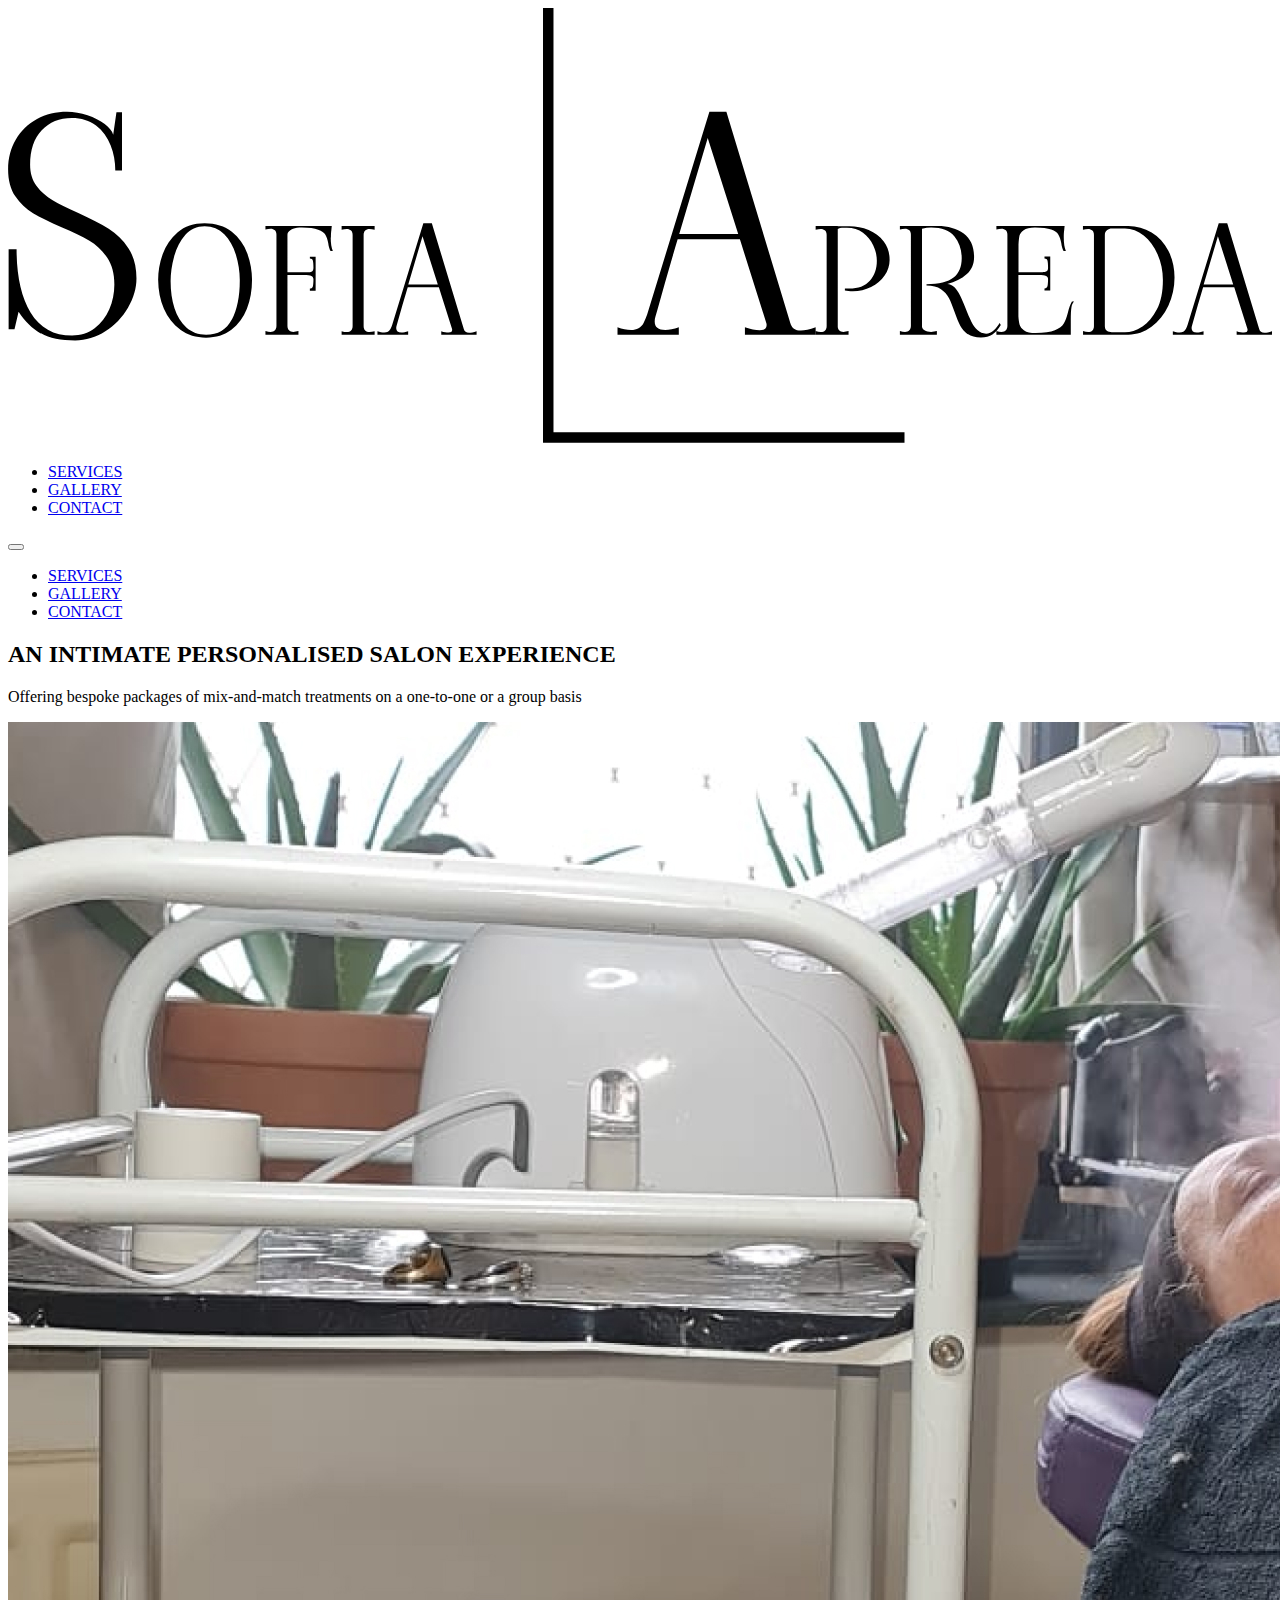
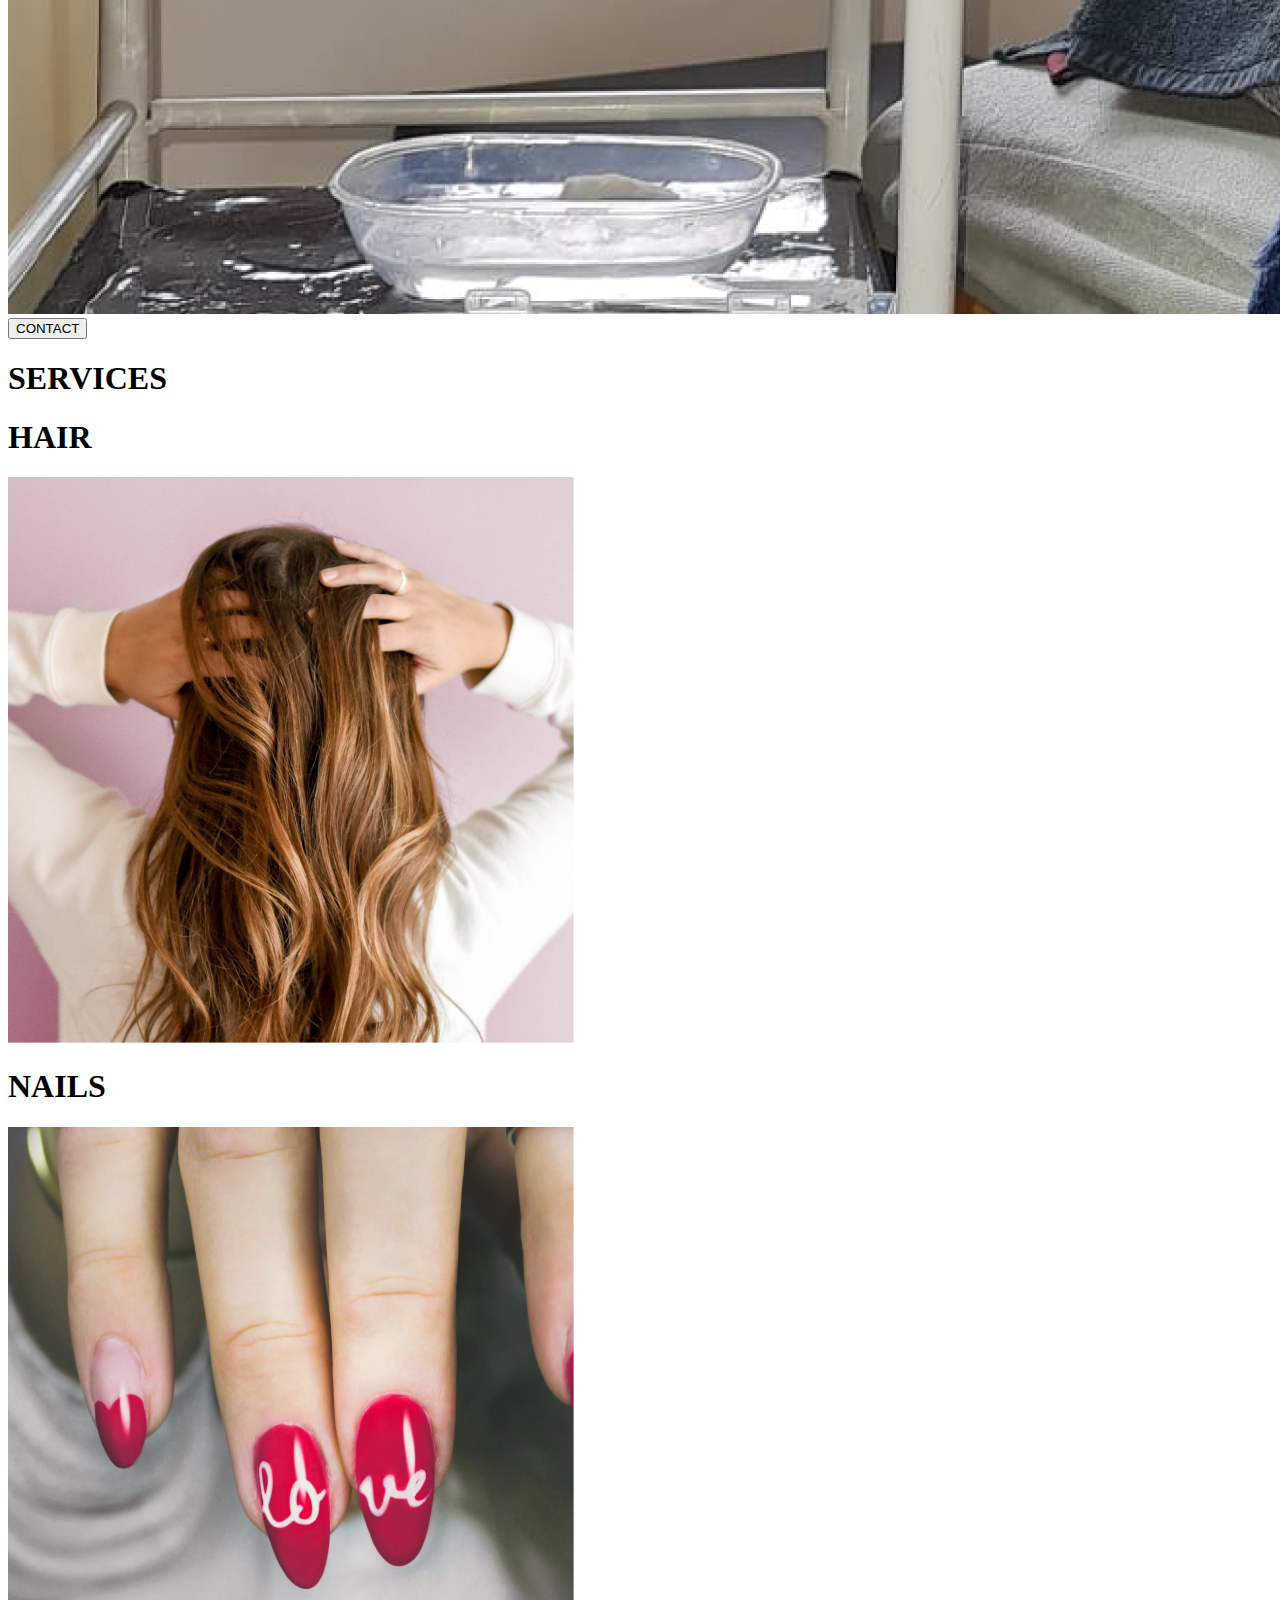
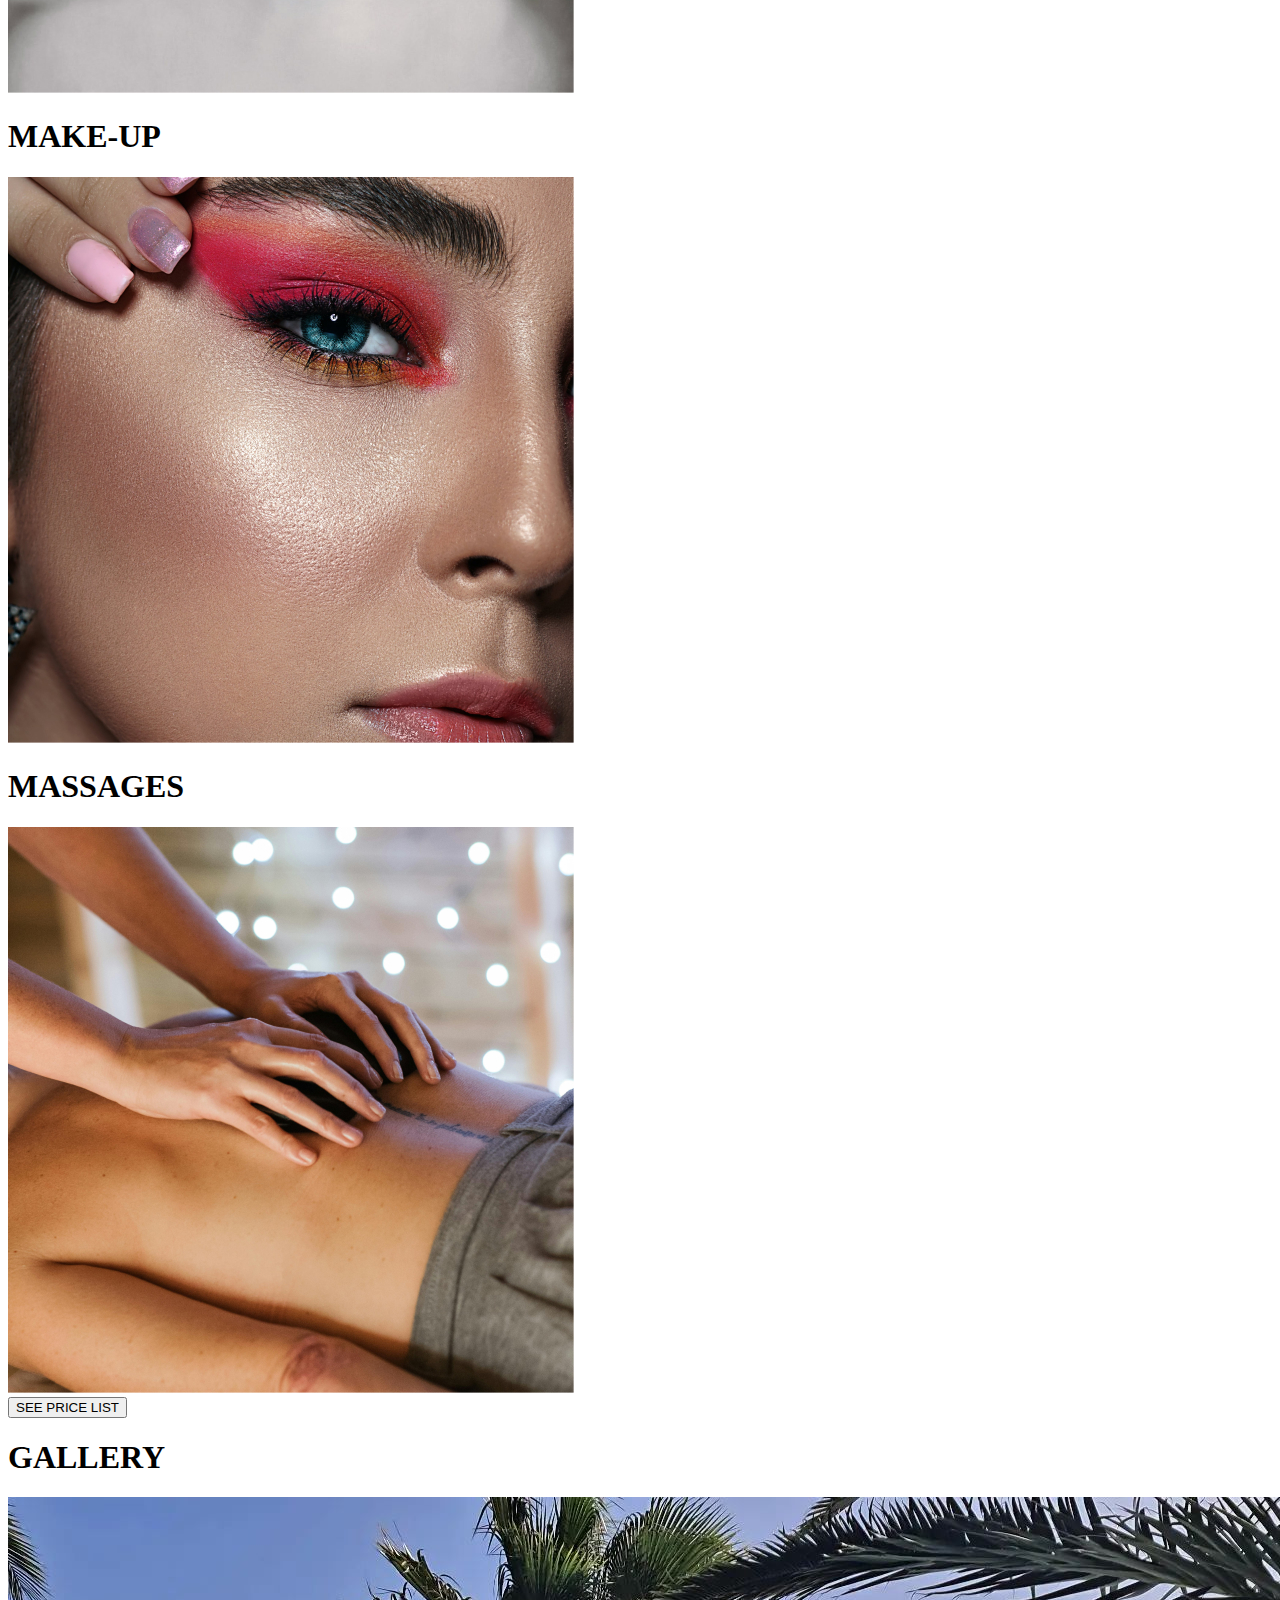
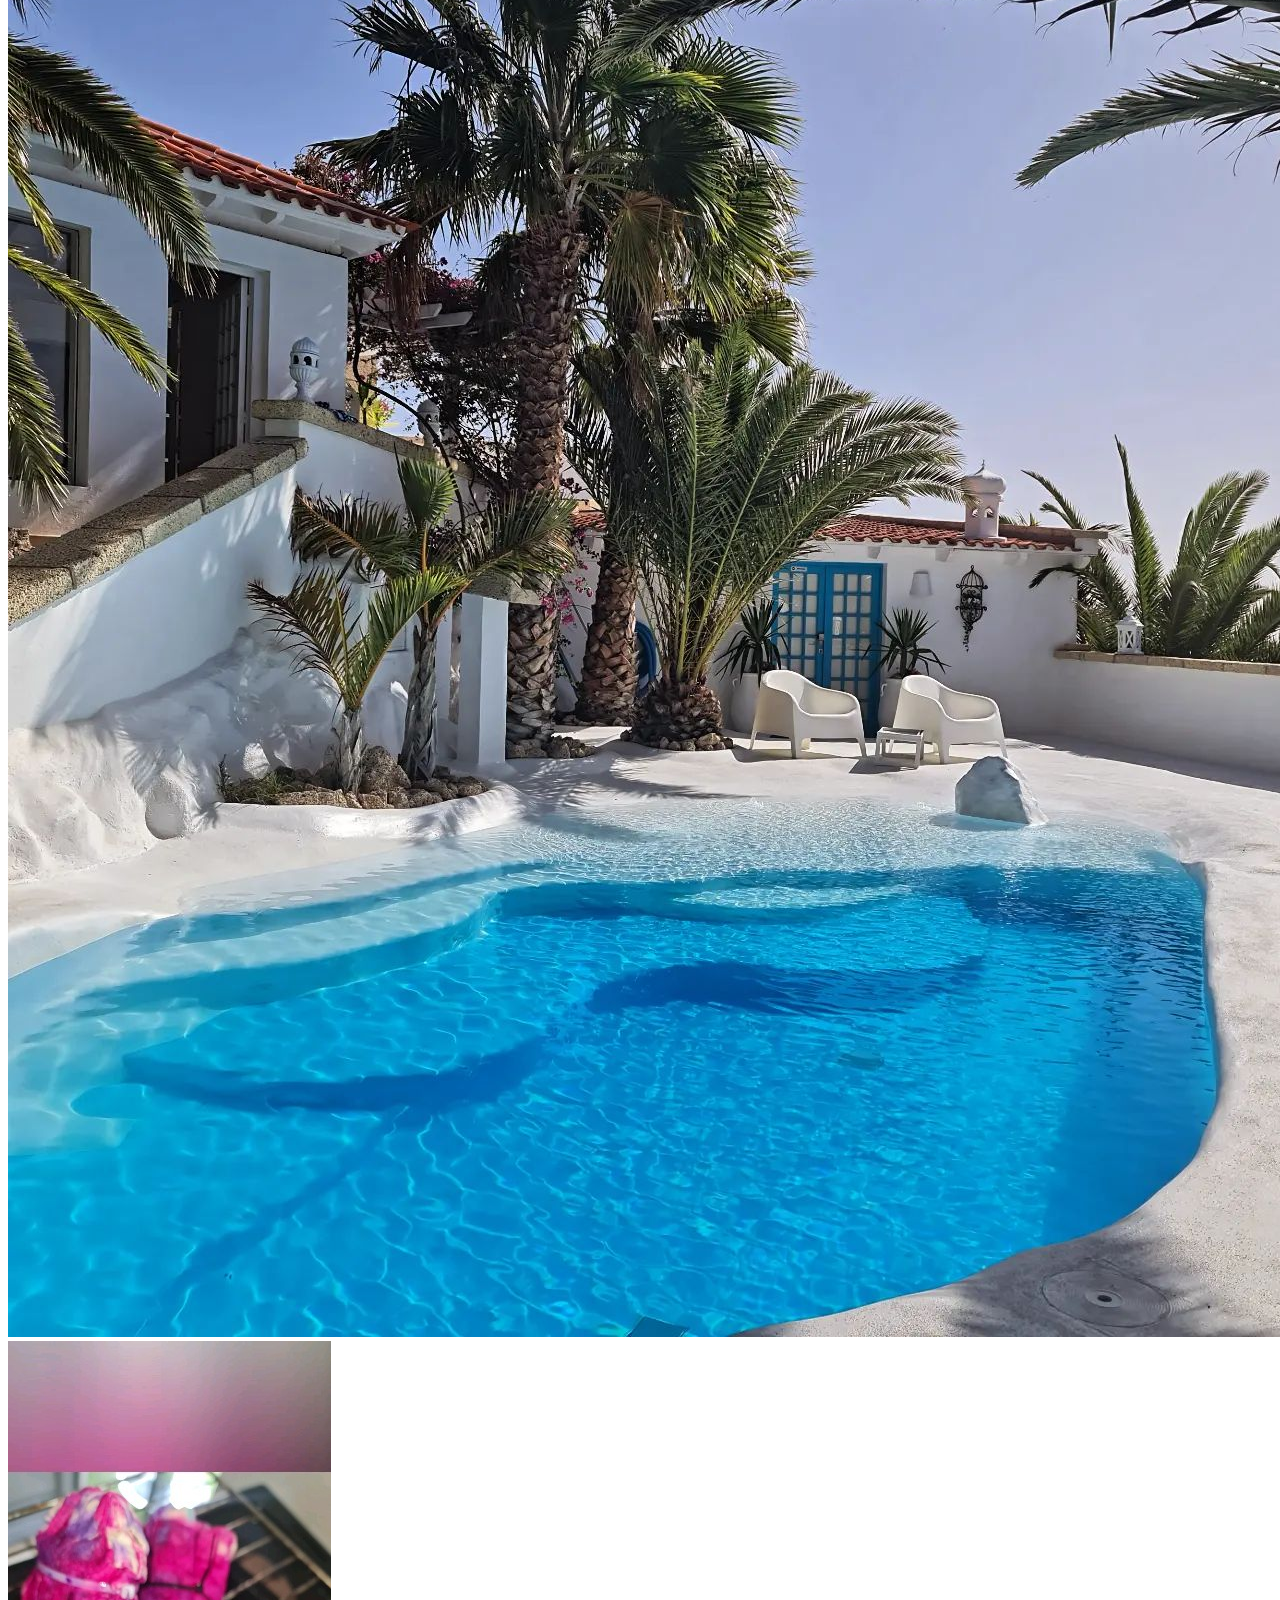
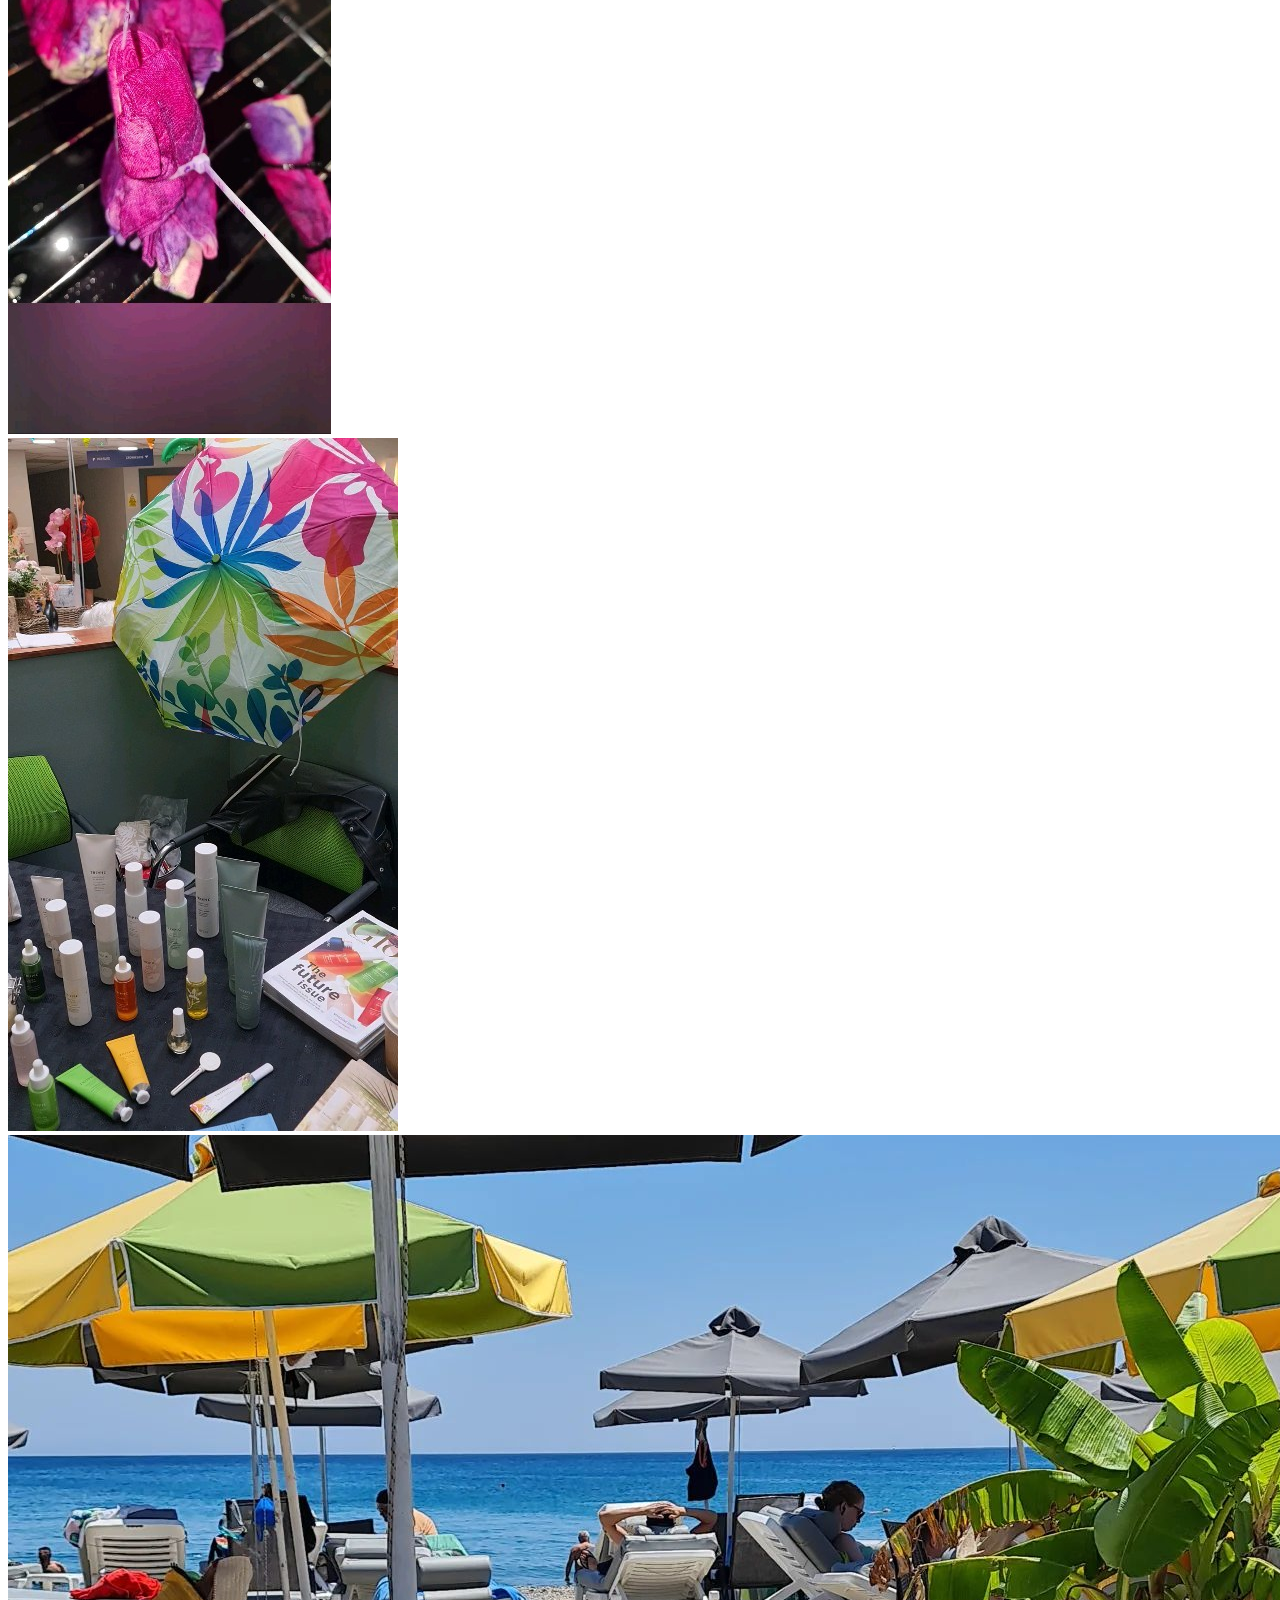
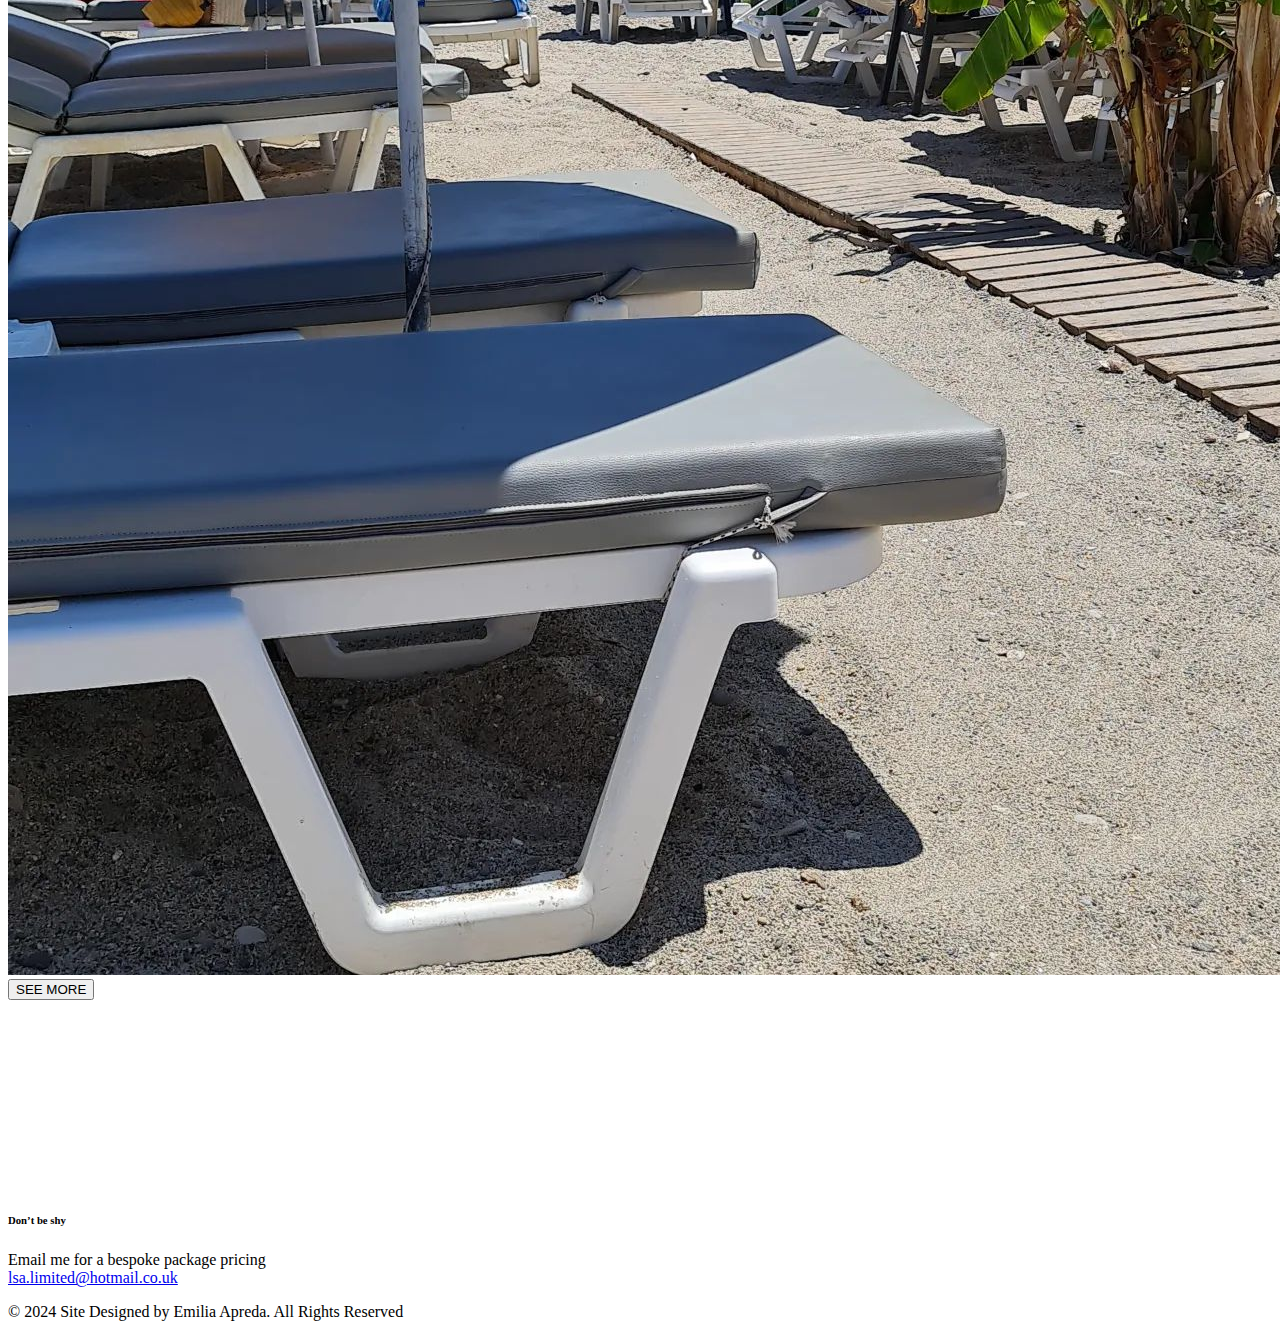
==== index.html @ 18d19d52 "new home banner" ====
<!DOCTYPE html>
<html lang="en">
<head>
    <meta charset="UTF-8">
    <meta http-equiv="X-UA-Compatible" content="IE=edge">
    <meta name="viewport" content="width=device-width, initial-scale=1.0">

<!--===============MAIN CSS================-->
<link rel="stylesheet" href="assets/css/style.css">
<!-- <script
    type="module"
    src="https://unpkg.com/@nocodeapi/embed-instagram-feed@latest/embed-instagram-feed.js?module"
  ></script> -->

<link rel="icon" type="image/x-icon" href="Assets/img/favicon.png">

<title>Sofia Apreda</title>
</head>
<body>  
<!--===============NAV BAR================-->
<header>
    <nav>
        <div class="site-logo">
            <svg id="Layer_2" xmlns="http://www.w3.org/2000/svg" viewBox="0 0 120.63 41.5"><g id="Layer_1-2">
                <path class="cls-1" d="m75.68,30.79c.35,0,.82-.1,1.4-.31v.7h-6.75v-.7c.54.19,1.01.28,1.4.28.45,0,.67-.16.67-.48,0-.09,0-.17-.03-.22l-2.52-7.98h-5.94c-.67,2.24-1.32,4.48-1.93,6.72l-.2.7c-.04.11-.06.25-.06.42,0,.54.34.81,1.01.81.37,0,.8-.08,1.29-.25v.7h-5.85v-.7c.45.17.88.25,1.29.25.56,0,.96-.22,1.2-.67.13-.26.24-.53.34-.81l5.94-19.35h1.62l6.1,20.16c.13.49.47.73,1.01.73Zm-11.62-9.21h5.63l-2.91-9.18-2.72,9.18Z"/>
                <path class="cls-1" d="m77.57,30.92c.18,0,.32-.05.41-.15.1-.1.15-.24.15-.43v-8.68c0-.19-.05-.33-.15-.43-.1-.1-.24-.15-.41-.15-.15,0-.31.03-.49.08v-.35h2.11v9.52c-.01.19.04.33.13.43.1.1.24.15.41.15.15,0,.31-.03.49-.08v.35h-3.15v-.35c.18.06.34.08.49.08Zm2.72-4.14c.86,0,1.51-.25,1.96-.75.45-.5.67-1.13.67-1.9,0-.49-.11-.97-.34-1.46-.22-.49-.55-.9-.98-1.22-.43-.32-.94-.48-1.53-.48-.21,0-.38,0-.49.01-.11,0-.24.04-.39.1v-.25h1.12c.63,0,1.24.12,1.83.36.58.24,1.06.61,1.44,1.09.37.49.56,1.07.56,1.76,0,.53-.16,1.03-.48,1.49-.32.46-.75.83-1.29,1.1-.54.27-1.12.41-1.74.41-.3,0-.55-.02-.76-.07v-.21c.09,0,.23.01.41.01Z"/>
                <path class="cls-1" d="m91.59,31.13c-.31-.22-.55-.49-.71-.8s-.34-.74-.53-1.29c-.19-.57-.37-1.02-.54-1.35-.17-.33-.43-.61-.77-.85s-.8-.35-1.38-.35v-.13c1.19,0,2.05-.21,2.58-.63.52-.42.78-1.04.78-1.85s-.23-1.5-.69-2.07c-.46-.57-1.21-.85-2.23-.85-.28,0-.57.04-.87.11v9.27c-.01.18.07.32.24.42s.38.15.63.15c.19,0,.37-.03.55-.08v.35h-3.53v-.35c.18.06.34.08.49.08.18,0,.32-.05.41-.15.1-.1.15-.24.15-.43v-8.68c0-.19-.05-.33-.15-.43-.1-.1-.24-.15-.41-.15-.15,0-.31.03-.49.08v-.35h3.6c1,0,1.83.24,2.49.73.66.49.99,1.24.99,2.25,0,.65-.24,1.2-.72,1.64-.48.44-1.09.74-1.84.91.26,0,.49.12.69.32.2.21.38.46.52.76.15.3.32.7.52,1.2.21.54.4.98.56,1.3.16.33.35.6.59.83.23.22.51.34.83.34.25,0,.5-.11.74-.33.24-.22.42-.45.55-.68l.11.18c-.25.42-.52.72-.8.91-.29.19-.65.28-1.1.28-.52,0-.94-.11-1.25-.33Z"/>
                <path class="cls-1" d="m101.75,28.02c-.13.12-.22.31-.26.57-.04.26-.06.65-.06,1.16v1.43h-7.1v-.35c.18.06.34.08.49.08.18,0,.32-.05.41-.15.1-.1.15-.24.15-.43v-8.68c0-.19-.05-.33-.15-.43-.1-.1-.24-.15-.41-.15-.15,0-.31.03-.49.08v-.35h6.51l-.04.41c-.03.18-.04.41-.04.69,0,.55.07.98.2,1.29h-.22c-.1-.2-.18-.45-.22-.77-.07-.34-.15-.6-.27-.79s-.34-.35-.69-.48c-.35-.13-.86-.2-1.55-.2-.49,0-.85.08-1.08.25-.22.17-.36.35-.4.54s-.07.46-.09.82v2.66h1.93c.27,0,.46,0,.57-.02.11-.01.19-.05.24-.12.06-.07.08-.18.08-.34,0-.28-.02-.49-.05-.63-.03-.14-.13-.21-.29-.21v-.18h.55v3.25h-.55v-.2c.16,0,.25-.08.29-.23.03-.15.05-.38.05-.67,0-.15-.06-.25-.19-.3-.13-.05-.36-.08-.71-.09h-1.93v3.93c.02.32.06.58.11.79.06.21.2.4.44.57s.6.25,1.1.25c.8,0,1.41-.09,1.83-.26s.71-.39.85-.64.28-.6.39-1.04c.11-.48.24-.83.39-1.08h.2Z"/>
                <path class="cls-1" d="m103.08,30.92c.18,0,.32-.05.41-.15.1-.1.15-.24.15-.43v-8.68c0-.19-.05-.33-.15-.43-.1-.1-.24-.15-.41-.15-.15,0-.31.03-.49.08v-.35h4.33c.8,0,1.54.21,2.22.62.68.41,1.21.99,1.6,1.74.39.75.59,1.6.59,2.55s-.2,1.86-.59,2.7-.93,1.51-1.61,2.01c-.68.5-1.41.75-2.2.75h-4.33v-.35c.18.06.34.08.49.08Zm5.16-.5c.56-.35,1.02-.91,1.41-1.66s.57-1.69.57-2.81c0-.87-.17-1.68-.5-2.43-.33-.75-.78-1.35-1.33-1.8-.56-.45-1.15-.67-1.79-.67h-1.26c-.17,0-.32.05-.46.15-.14.1-.2.25-.2.47v8.68c0,.21.07.37.2.46.13.09.29.14.46.14h1.26c.53,0,1.08-.18,1.63-.53Z"/>
                <path class="cls-1" d="m119.93,30.99c.18,0,.41-.05.7-.15v.35h-3.37v-.35c.27.09.5.14.7.14.22,0,.34-.08.34-.24,0-.05,0-.08-.01-.11l-1.26-3.99h-2.97c-.34,1.12-.66,2.24-.97,3.36l-.1.35c-.02.06-.03.13-.03.21,0,.27.17.41.5.41.19,0,.4-.04.64-.13v.35h-2.93v-.35c.22.08.44.13.64.13.28,0,.48-.11.6-.34.07-.13.12-.27.17-.41l2.97-9.67h.81l3.05,10.08c.07.24.23.36.5.36Zm-5.81-4.61h2.81l-1.46-4.59-1.36,4.59Z"/>
                <path class="cls-1" d="m3.12,31.06c-.81-.46-1.52-1.14-2.11-2.06l-.39,1.65H.06v-7.62h.76c0,2.54.44,4.54,1.33,6.02.89,1.47,2.21,2.21,3.96,2.21.82,0,1.54-.23,2.16-.69.62-.46,1.08-1.06,1.4-1.81.32-.75.48-1.54.48-2.38,0-1.03-.23-1.88-.69-2.56s-1.02-1.22-1.69-1.61c-.67-.39-1.56-.82-2.66-1.29-1.14-.49-2.04-.93-2.72-1.33-.67-.4-1.24-.94-1.69-1.62-.46-.68-.69-1.54-.69-2.59s.25-1.99.74-2.83c.49-.84,1.17-1.49,2.02-1.96.85-.47,1.81-.7,2.87-.7.65,0,1.3.11,1.95.34.64.22,1.19.51,1.64.85.45.35.72.69.81,1.02l.31-2.16h.53v5.57h-.64c0-.84-.15-1.64-.45-2.41-.3-.77-.76-1.39-1.39-1.88-.63-.49-1.4-.73-2.31-.73-1.18,0-2.13.39-2.87,1.18-.74.78-1.11,1.88-1.11,3.28,0,.8.21,1.48.62,2.03.41.55.92,1,1.53,1.36.61.36,1.42.77,2.45,1.23,1.19.54,2.16,1.04,2.9,1.5.74.46,1.36,1.07,1.88,1.85.51.78.77,1.74.77,2.9,0,.93-.27,1.86-.81,2.79-.54.92-1.26,1.68-2.16,2.25-.9.58-1.86.87-2.88.87-1.36,0-2.45-.23-3.26-.69Z"/>
                <path class="cls-1" d="m16.46,30.71c-.69-.5-1.22-1.17-1.58-2.01s-.54-1.76-.55-2.77c0-.79.13-1.6.43-2.43s.78-1.53,1.44-2.1c.66-.57,1.52-.86,2.56-.86s1.92.27,2.6.82c.68.55,1.17,1.23,1.47,2.05s.46,1.66.46,2.52c0,1.02-.16,1.94-.49,2.78-.33.83-.82,1.5-1.48,2s-1.46.75-2.42.75-1.76-.25-2.45-.75Zm4.91-.99c.51-.97.76-2.24.75-3.79,0-.8-.13-1.6-.37-2.38s-.61-1.43-1.11-1.95c-.5-.52-1.12-.78-1.87-.78s-1.38.28-1.86.85-.84,1.25-1.06,2.06c-.22.81-.33,1.6-.33,2.35,0,.95.12,1.81.37,2.58.25.77.62,1.38,1.13,1.83s1.14.69,1.88.69c1.13,0,1.95-.49,2.46-1.46Z"/>
                <path class="cls-1" d="m30.8,21.91c0,.55.07.98.2,1.29h-.22c-.1-.2-.18-.45-.22-.77-.07-.34-.15-.6-.27-.79-.11-.19-.34-.35-.69-.48s-.86-.2-1.55-.2-1.12.17-1.34.5c-.03.07-.04.13-.04.2v3.57h1.58c.27,0,.46,0,.57-.02s.19-.05.25-.12.08-.18.08-.34c0-.28-.02-.49-.05-.63-.03-.14-.13-.21-.29-.21v-.18h.55v3.25h-.55v-.2c.16,0,.25-.08.29-.23.03-.15.05-.38.05-.67,0-.15-.07-.25-.2-.31s-.36-.08-.7-.08h-1.58v4.84c0,.19.05.33.15.43.1.1.24.15.41.15.15,0,.31-.03.49-.08v.35h-3.15v-.35c.18.06.34.08.49.08.18,0,.32-.05.41-.15.1-.1.15-.24.15-.43v-8.68c0-.19-.05-.33-.15-.43-.1-.1-.24-.15-.41-.15-.15,0-.31.03-.49.08v-.35h6.33l-.04.41c-.03.18-.04.41-.04.69Z"/>
                <path class="cls-1" d="m32.33,30.92c.18,0,.32-.05.41-.15.1-.1.15-.24.15-.43v-8.68c0-.19-.05-.33-.15-.43-.1-.1-.24-.15-.41-.15-.15,0-.31.03-.49.08v-.35h3.15v.35c-.18-.06-.34-.08-.49-.08-.18,0-.32.05-.41.15-.1.1-.15.24-.15.43v8.68c0,.19.05.33.15.43.1.1.24.15.41.15.15,0,.31-.03.49-.08v.35h-3.15v-.35c.18.06.34.08.49.08Z"/>
                <path class="cls-1" d="m44.02,30.99c.18,0,.41-.05.7-.15v.35h-3.37v-.35c.27.09.5.14.7.14.22,0,.34-.08.34-.24,0-.05,0-.08-.01-.11l-1.26-3.99h-2.97c-.34,1.12-.66,2.24-.97,3.36l-.1.35c-.02.06-.03.13-.03.21,0,.27.17.41.5.41.19,0,.4-.04.64-.13v.35h-2.93v-.35c.22.08.44.13.64.13.28,0,.48-.11.6-.34.07-.13.12-.27.17-.41l2.97-9.67h.81l3.05,10.08c.07.24.23.36.5.36Zm-5.81-4.61h2.81l-1.46-4.59-1.36,4.59Z"/>
                <polygon class="cls-1" points="85.56 41.5 51.06 41.5 51.06 0 52.06 0 52.06 40.5 85.56 40.5 85.56 41.5"/></g>
            </svg>
        </div>
        <ul class="main-menu">
            <li class="menu-item"><a  href="/#services">SERVICES</a></li>
            <li class="menu-item"><a  href="/#gallery">GALLERY</a></li>
            <li class="menu-item"><a  href="/contact.html">CONTACT</a></li>  
 
        </ul>
        <button class="hamburger">
            <span></span>
            <span></span>
            <span></span>   
        </button>
        <ul class="mobile-menu">
            <li class="menu-item"><a href="/#services">SERVICES</a></li>
            <li class="menu-item"><a  href="/#gallery">GALLERY</a></li>
            <li class="menu-item"><a  href="/contact.html">CONTACT</a></li>
  
    
            <div class="social-icons">
                <a href="https://www.facebook.com/profile.php?id=100092381018309" target="_blank"></a>
                <a href="https://www.instagram.com/lsa.limited" target="_blank"></a>
                <a href="mailto:lsa.limited@hotmail.co.uk" target="_blank"></a>
            </div>  
        </ul>
        </nav>
   
</header>
<!--===============MAIN================-->
<main class="main home">
    <!--=========HERO==========-->    
    <div class="hero-homepage">
        <div class="hero-text">
            <div class="hero-tagline"><h2>AN INTIMATE PERSONALISED SALON EXPERIENCE</h2></div>
            <p class="p-large">Offering bespoke packages of mix-and-match treatments on a one-to-one or a group basis</p>
        </div>
        <div class="hero-overlay"></div>
        <div class="hero-blur"></div>
        <img src="/Assets/img/HOME-Banner.jpg">
    </div>

    <div class="hero_wavey-banner">
        <div class="block"></div>
        <div class="wavey-banner_container">
            <div class="button-set">
                <a href="/contact.html" target="_blank">
                    <button class="button">CONTACT</button>
                </a>
                <div class="button-shadow-white"></div>
            </div>
            <div class="social-icons">
                <div class="insta-icon">
                     <a href="https://www.instagram.com/lsa.limited/"></a>                      
                </div>
                <div class="facebook-icon">
                    <a href="https://www.facebook.com/profile.php?id=100092381018309"></a>
                </div>
            </div>
        </div>
        <div class="wavey-banner_down"></div>
    </div>

<div class="services-section" id="services">
    <div class="services-title">
        <h1>SERVICES</h1>
    </div>
    <div class="kiss kiss-1"></div>
    <div class="services-wrapper" >
        <div class="image-wrapper">
            <div class="img-overlay">
                <h1>HAIR</h1>
            </div>
            <img src="/Assets/img/hair-example.jpg">
        </div>
        <div class="image-wrapper">
            <div class="img-overlay">
                <h1>NAILS</h1>
            </div>
            <img src="/Assets/img/nails-example.jpg">
        </div>
        <div class="image-wrapper">
            <div class="img-overlay">
                <h1>MAKE-UP</h1>
            </div>
            <img src="/Assets/img/makeup-example.jpg">
        </div>
        <div class="image-wrapper">
            <div class="img-overlay">
                <h1>MASSAGES</h1>
            </div>
            <img src="/Assets/img/massage-example.jpg">
        </div>
    </div>
    <div class="button-set">
        <a href="/price-list.html" target="_blank">
            <button class="button">SEE PRICE LIST</button>
        </a>
        <div class="button-shadow"></div>
    </div>
</div>

<div class="gallery-section" id="gallery">
    <div class="gallery-title">
        <h1>GALLERY</h1>
    </div>
    <div class="kiss kiss-2"></div>
    <embed-instagram-feed
      url="https://v1.nocodeapi.com/emyapreda/instagram/SZCIAKabyEdzkGax?limit=8
      "
      class="ig-feed"
    ></embed-instagram-feed>
    <div class="gallery-wrapper " >
        <a target="_blank" href="https://www.instagram.com/p/C0CcW6dIK86/">
        <div class="image-wrapper">
            <img src="Assets/img/403907480_1323460724953962_6573175935388425072_n.jpeg">
        </div></a>
        <a target="_blank" href="https://www.instagram.com/p/Cu1GLBzgfqw/">
        <div class="image-wrapper">
            <img src="Assets/img/361614228_1924954977876704_7634266922634228954_n.jpg">
        </div></a>
        <a target="_blank" href="https://www.instagram.com/reel/Cu1DuaXvNXQ/">
        <div class="image-wrapper">
            <img src="Assets/img/361088680_969626444188611_5787384949970928718_n.jpg">
        </div></a>
        <a target="_blank" href="https://www.instagram.com/p/Cu1CPLHMFok/">
        <div class="image-wrapper">
            <img src="Assets/img/360956915_230326166626431_8345130285214258635_n.jpeg">
        </div></a>
    </div>
    <div class="button-set">
        <a href="https://www.instagram.com/lsa.limited/?hl=en" target="_blank">
            <button class="button">SEE MORE</button>
        </a>
        <div class="button-shadow"></div>
    </div>

</div>









    <!--======FOOTER=========--> 
    <div class="footer-banner"><div class="wavey-banner_up"></div></div>
    <footer class="footer">
        
        <div class="footer-section">
            <div class="footer-left">
                <img src="Assets/img/lsa-logo_footer.png"/>
            </div>
            <div class="footer-right">
                <div class="social-icons">
                    <div class="insta-icon">
                         <a href="https://www.instagram.com/lsa.limited/?hl=en"></a>                      
                    </div>
                    <div class="facebook-icon">
                        <a href="https://www.facebook.com/profile.php?id=100092381018309"></a>
                    </div>
                </div>
                <h6 class="footer_headline">Don’t be shy</h6>
                <p class="p-large">Email me for a bespoke package pricing
                <br><a href="mailto:lsa.limited@hotmail.co.uk">lsa.limited@hotmail.co.uk</a></p>
                <p class="p-creditline"><span>&#169;</span> 2024 Site Designed by Emilia Apreda. All Rights Reserved</p>
            </div>
            
        </div>
    </footer>

</main>    
    <!--=============== JS================-->        
    <script src="assets/js/mobileMenu.js"></script>

    
</body>
</html>
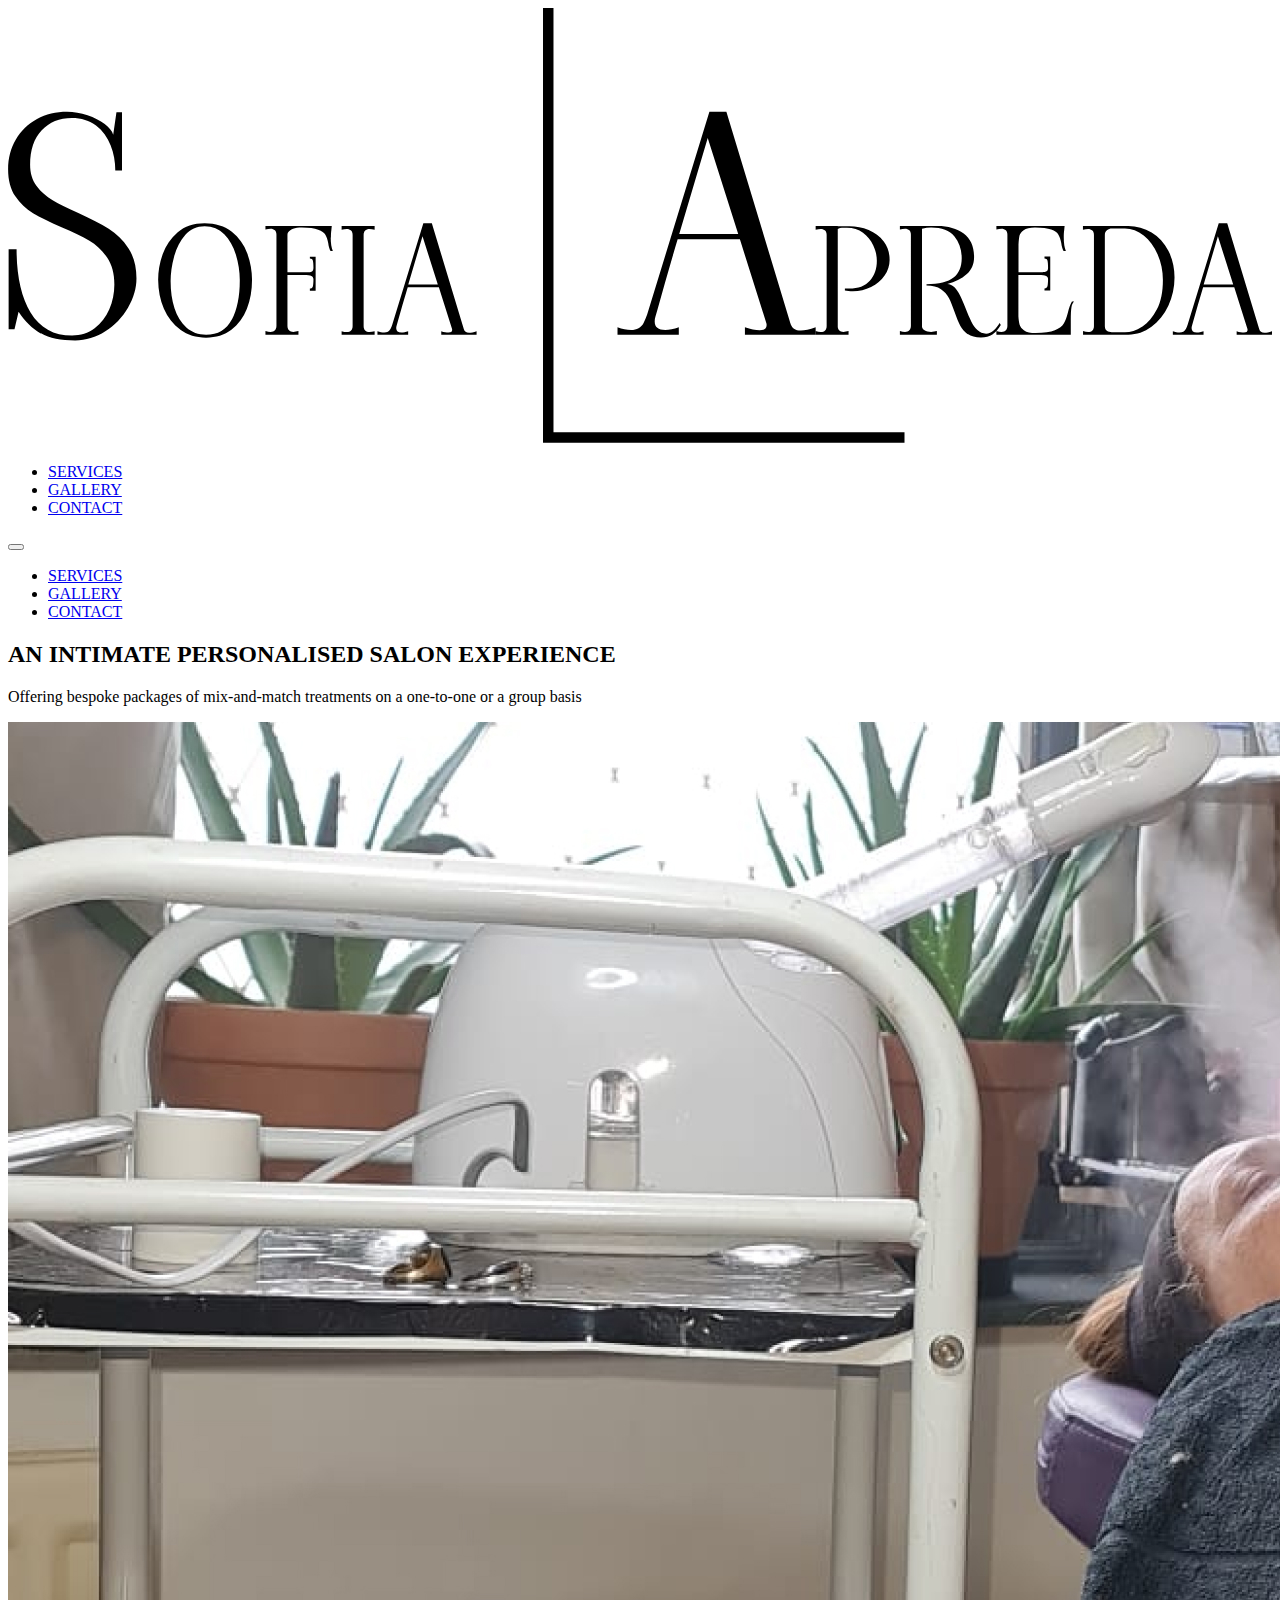
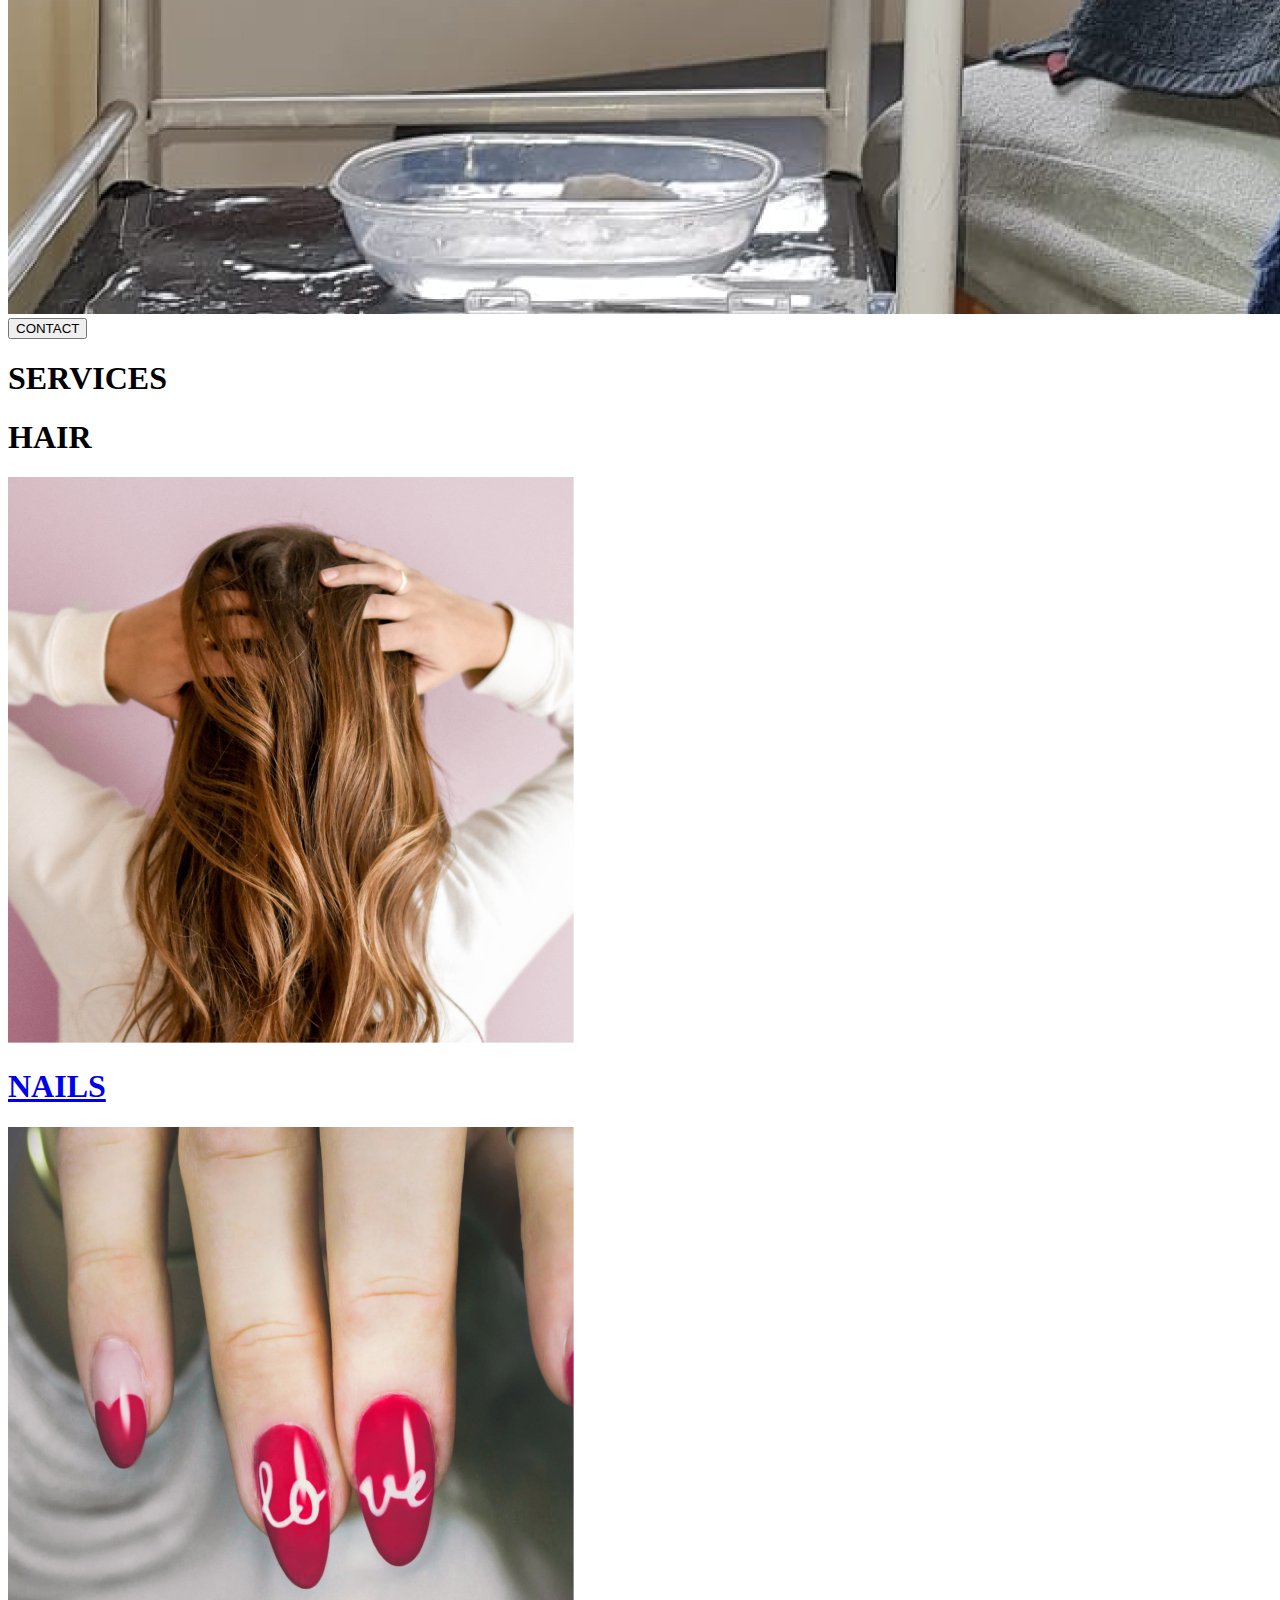
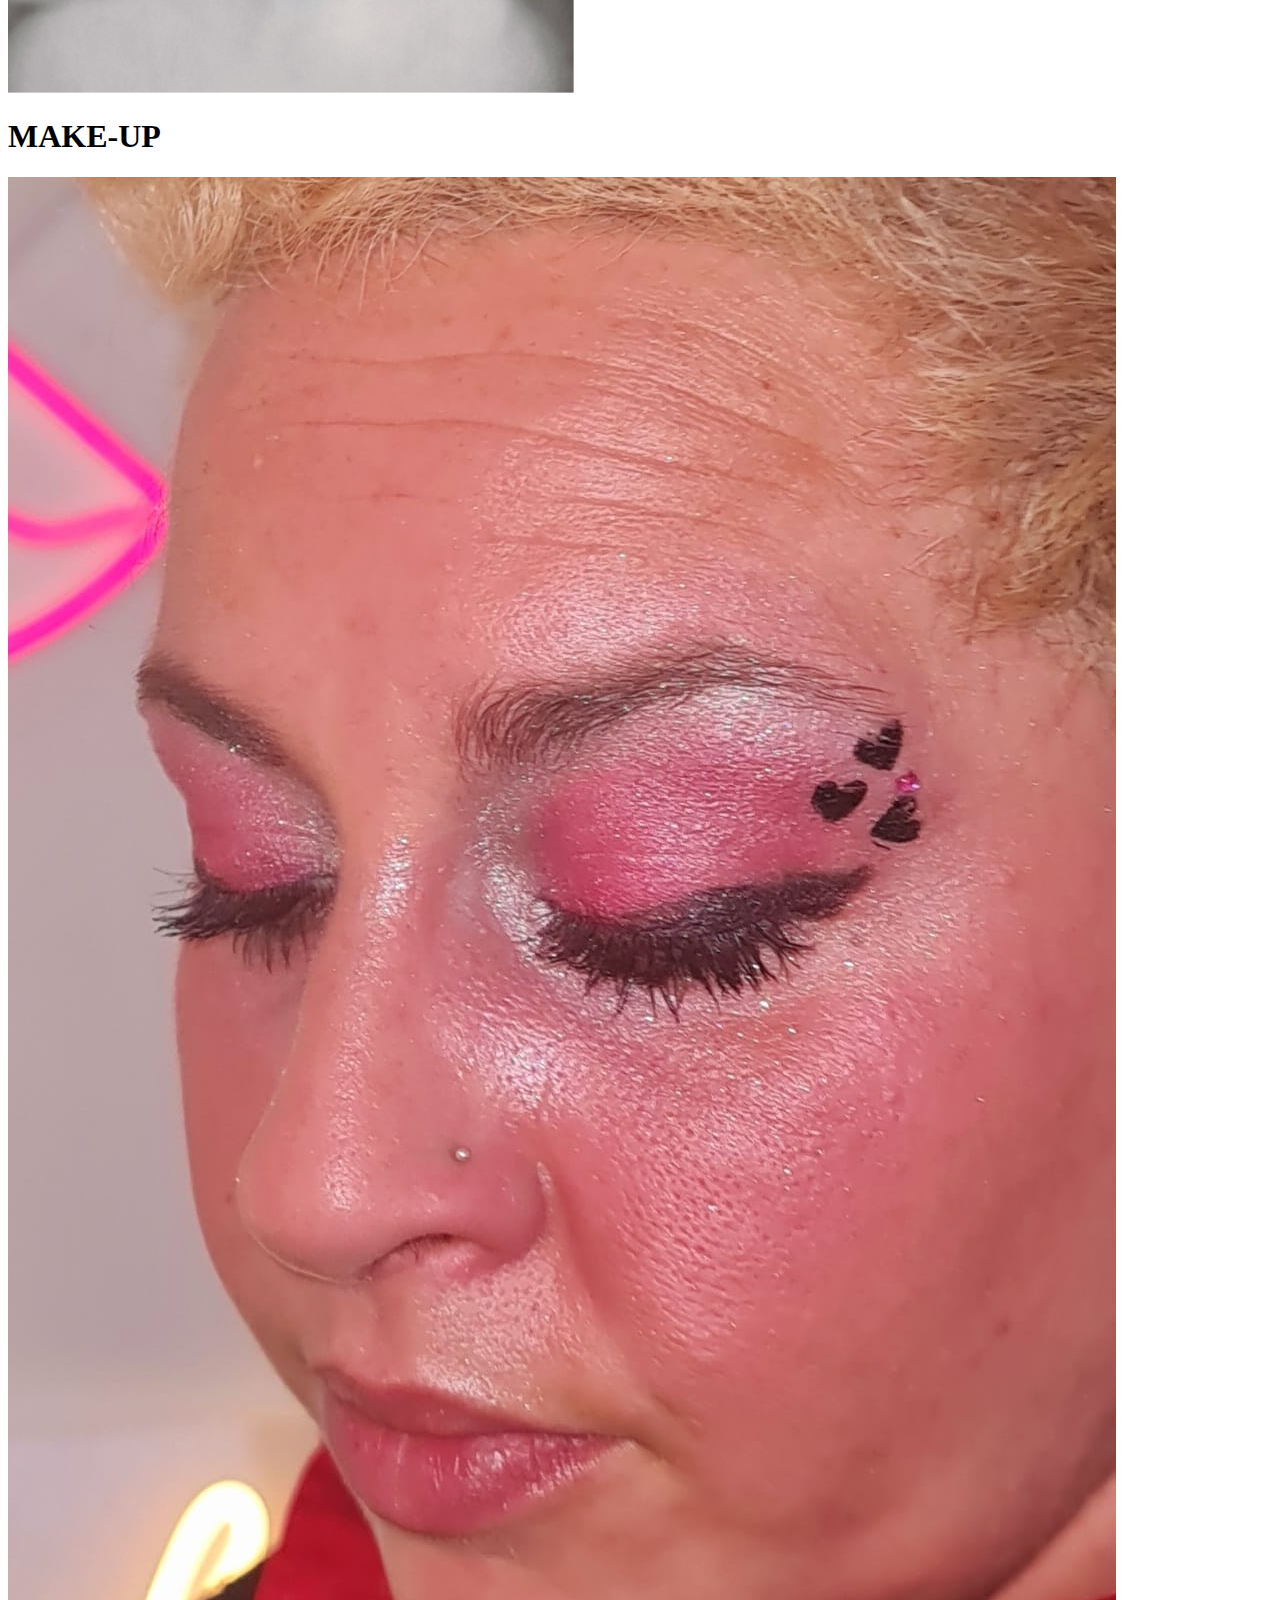
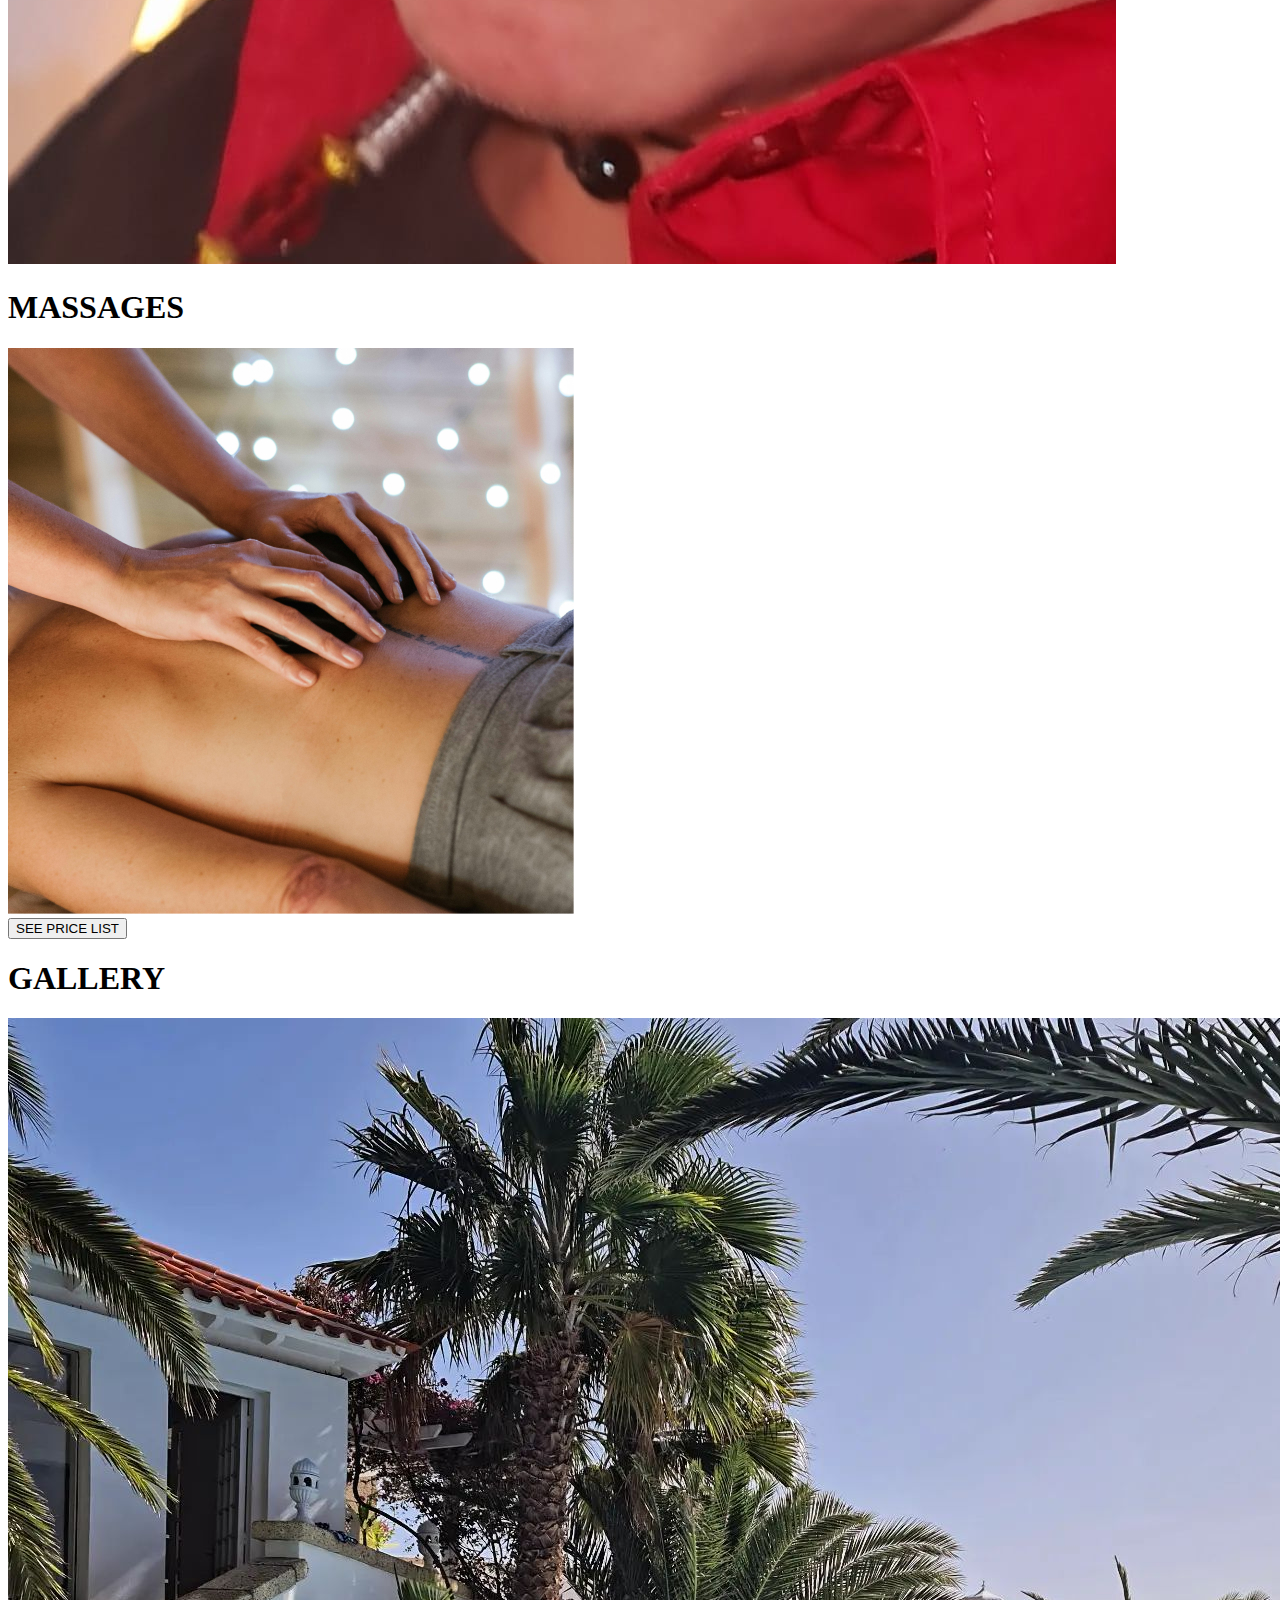
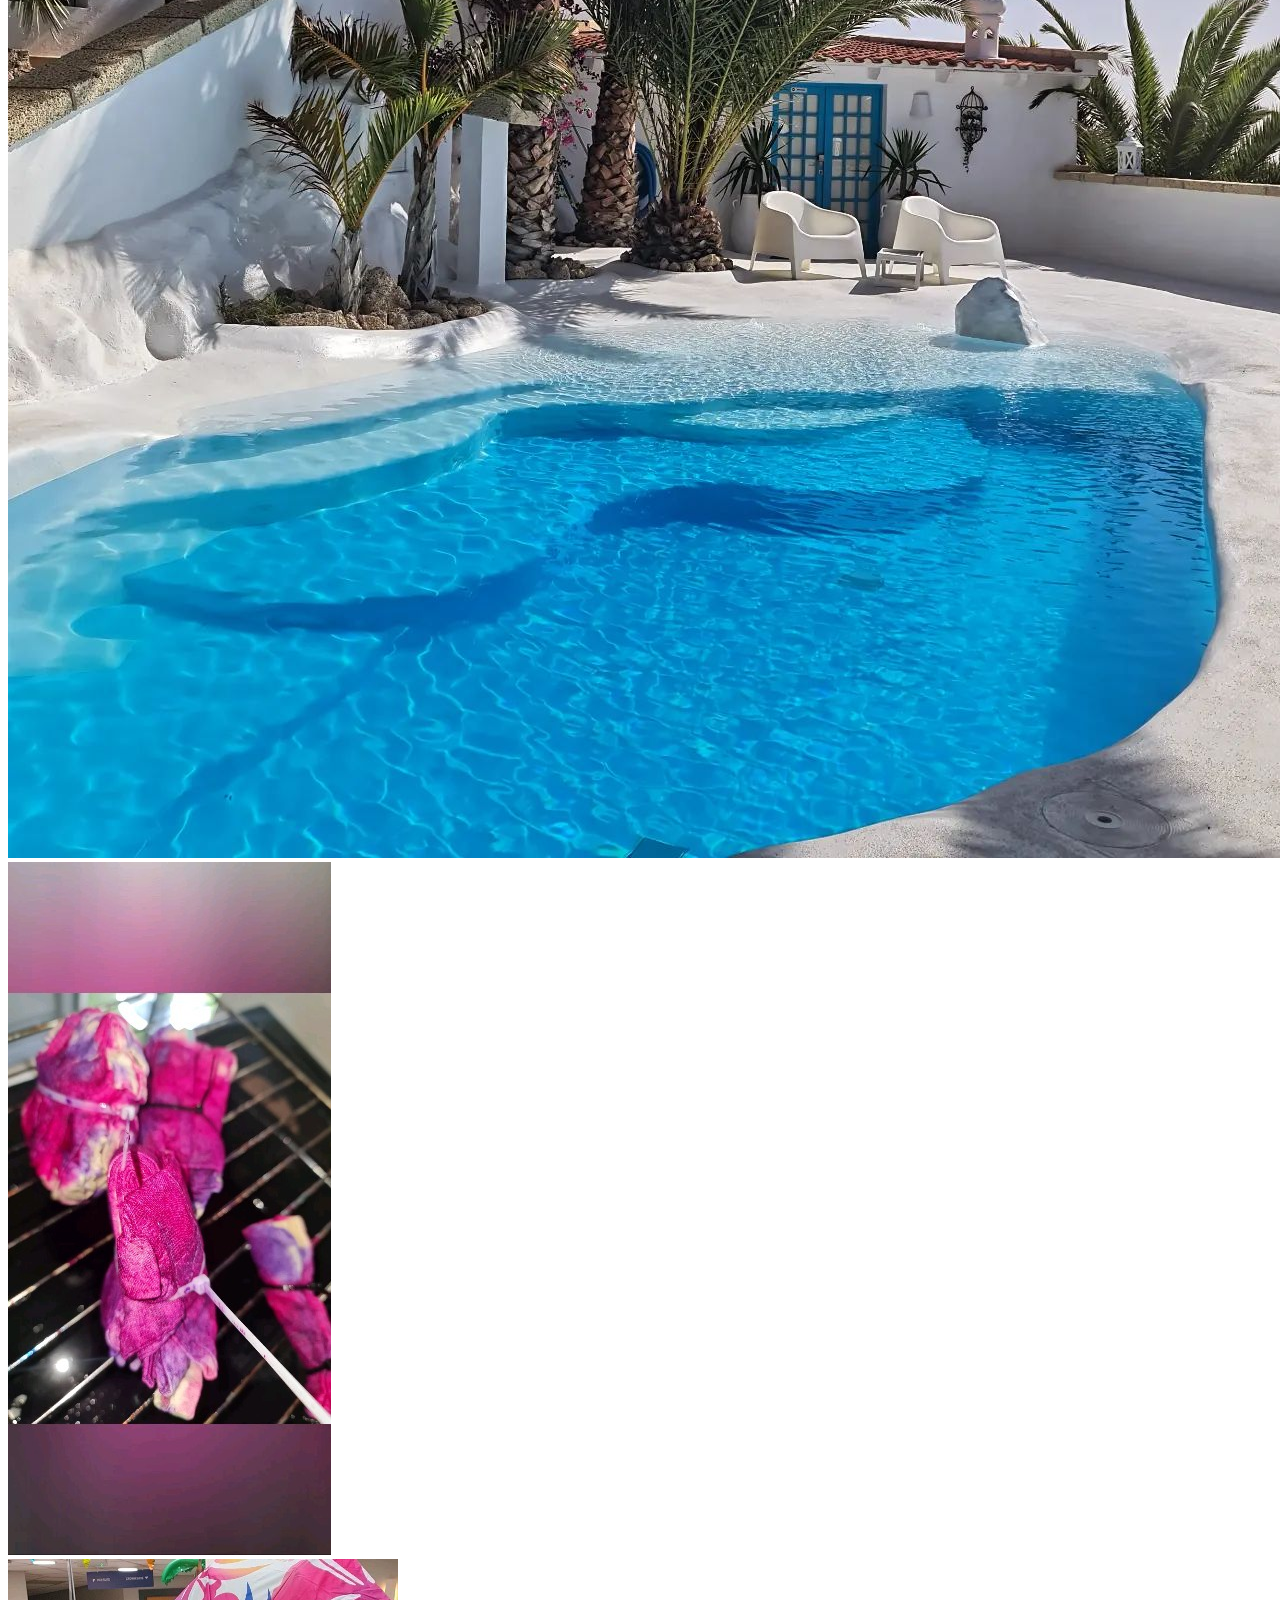
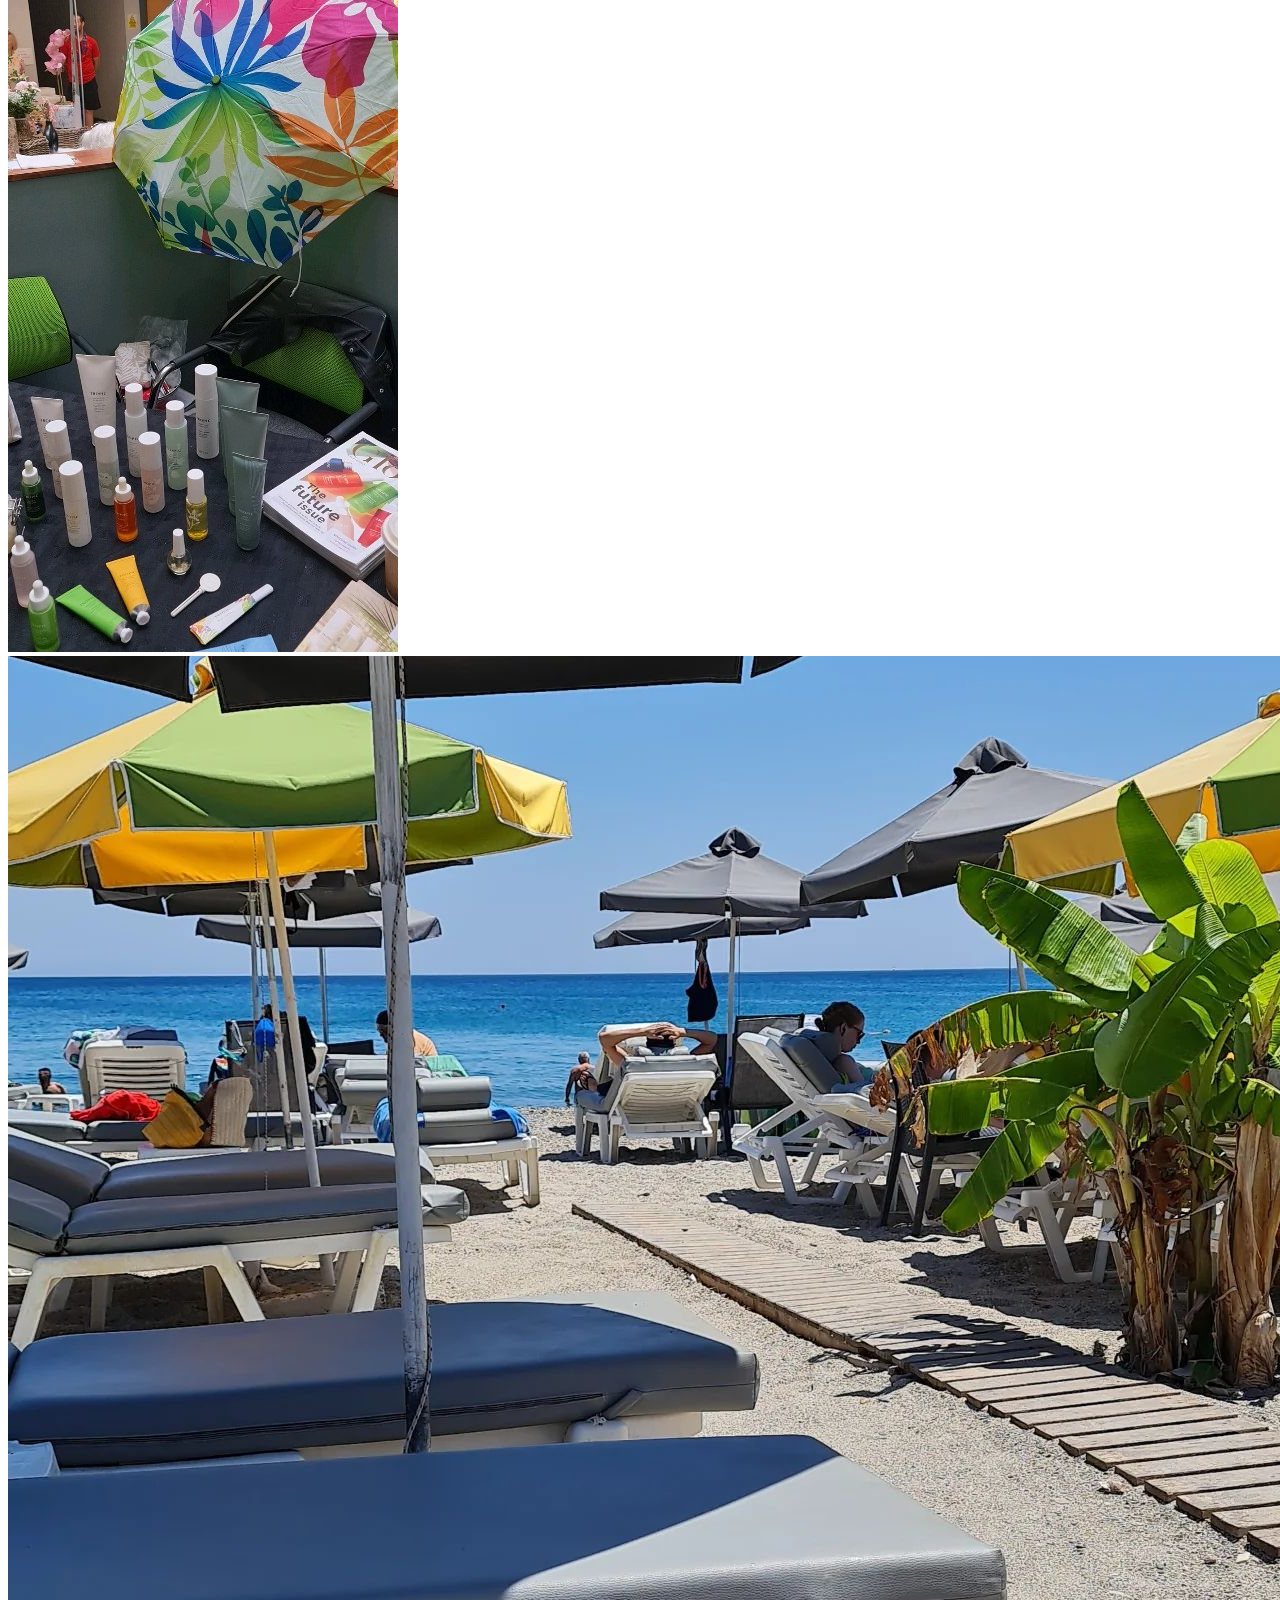
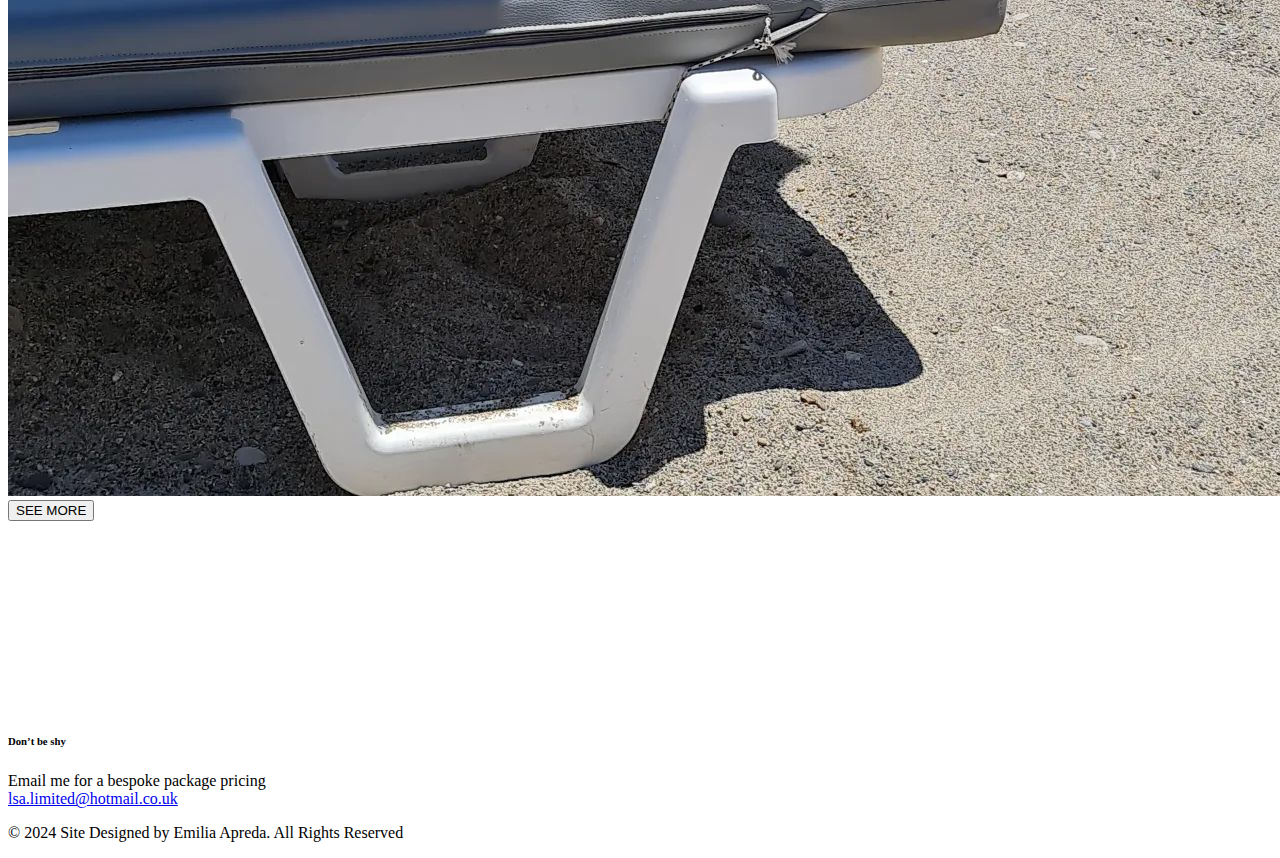
==== commit ffe42fcc: "price-list" ====
--- a/index.html
+++ b/index.html
@@ -21,6 +21,7 @@
 <header>
     <nav>
         <div class="site-logo">
+            <a href="/">
             <svg id="Layer_2" xmlns="http://www.w3.org/2000/svg" viewBox="0 0 120.63 41.5"><g id="Layer_1-2">
                 <path class="cls-1" d="m75.68,30.79c.35,0,.82-.1,1.4-.31v.7h-6.75v-.7c.54.19,1.01.28,1.4.28.45,0,.67-.16.67-.48,0-.09,0-.17-.03-.22l-2.52-7.98h-5.94c-.67,2.24-1.32,4.48-1.93,6.72l-.2.7c-.04.11-.06.25-.06.42,0,.54.34.81,1.01.81.37,0,.8-.08,1.29-.25v.7h-5.85v-.7c.45.17.88.25,1.29.25.56,0,.96-.22,1.2-.67.13-.26.24-.53.34-.81l5.94-19.35h1.62l6.1,20.16c.13.49.47.73,1.01.73Zm-11.62-9.21h5.63l-2.91-9.18-2.72,9.18Z"/>
                 <path class="cls-1" d="m77.57,30.92c.18,0,.32-.05.41-.15.1-.1.15-.24.15-.43v-8.68c0-.19-.05-.33-.15-.43-.1-.1-.24-.15-.41-.15-.15,0-.31.03-.49.08v-.35h2.11v9.52c-.01.19.04.33.13.43.1.1.24.15.41.15.15,0,.31-.03.49-.08v.35h-3.15v-.35c.18.06.34.08.49.08Zm2.72-4.14c.86,0,1.51-.25,1.96-.75.45-.5.67-1.13.67-1.9,0-.49-.11-.97-.34-1.46-.22-.49-.55-.9-.98-1.22-.43-.32-.94-.48-1.53-.48-.21,0-.38,0-.49.01-.11,0-.24.04-.39.1v-.25h1.12c.63,0,1.24.12,1.83.36.58.24,1.06.61,1.44,1.09.37.49.56,1.07.56,1.76,0,.53-.16,1.03-.48,1.49-.32.46-.75.83-1.29,1.1-.54.27-1.12.41-1.74.41-.3,0-.55-.02-.76-.07v-.21c.09,0,.23.01.41.01Z"/>
@@ -35,6 +36,7 @@
                 <path class="cls-1" d="m44.02,30.99c.18,0,.41-.05.7-.15v.35h-3.37v-.35c.27.09.5.14.7.14.22,0,.34-.08.34-.24,0-.05,0-.08-.01-.11l-1.26-3.99h-2.97c-.34,1.12-.66,2.24-.97,3.36l-.1.35c-.02.06-.03.13-.03.21,0,.27.17.41.5.41.19,0,.4-.04.64-.13v.35h-2.93v-.35c.22.08.44.13.64.13.28,0,.48-.11.6-.34.07-.13.12-.27.17-.41l2.97-9.67h.81l3.05,10.08c.07.24.23.36.5.36Zm-5.81-4.61h2.81l-1.46-4.59-1.36,4.59Z"/>
                 <polygon class="cls-1" points="85.56 41.5 51.06 41.5 51.06 0 52.06 0 52.06 40.5 85.56 40.5 85.56 41.5"/></g>
             </svg>
+            </a>
         </div>
         <ul class="main-menu">
             <li class="menu-item"><a  href="/#services">SERVICES</a></li>
@@ -102,33 +104,43 @@
     </div>
     <div class="kiss kiss-1"></div>
     <div class="services-wrapper" >
-        <div class="image-wrapper">
-            <div class="img-overlay">
-                <h1>HAIR</h1>
-            </div>
-            <img src="/Assets/img/hair-example.jpg">
-        </div>
-        <div class="image-wrapper">
-            <div class="img-overlay">
-                <h1>NAILS</h1>
-            </div>
-            <img src="/Assets/img/nails-example.jpg">
-        </div>
-        <div class="image-wrapper">
-            <div class="img-overlay">
-                <h1>MAKE-UP</h1>
-            </div>
-            <img src="/Assets/img/makeup-example.jpg">
-        </div>
-        <div class="image-wrapper">
-            <div class="img-overlay">
-                <h1>MASSAGES</h1>
-            </div>
-            <img src="/Assets/img/massage-example.jpg">
+        <div class="img-container">
+            <div class="image-wrapper">
+                <div class="img-overlay">
+                    <h1>HAIR</h1>
+                </div>
+                <img src="/Assets/img/hair-example.jpg">
+            </div>
+        </div>
+        <div class="img-container">
+            <a href="/price-list.html">
+            <div class="image-wrapper">
+                    <div class="img-overlay">
+                        <h1>NAILS</h1>
+                    </div>
+                    <img src="/Assets/img/nails-example.jpg">
+                </div> 
+            </a>
+        </div>
+        <div class="img-container">
+            <div class="image-wrapper">
+                <div class="img-overlay">
+                    <h1>MAKE-UP</h1>
+                </div>
+                <img src="/Assets/img/sofia_makeup.jpg">
+            </div>
+        </div>
+        <div class="img-container">
+            <div class="image-wrapper">
+                <div class="img-overlay">
+                    <h1>MASSAGES</h1>
+                </div>
+                <img src="/Assets/img/massage-example.jpg">
+            </div>
         </div>
     </div>
     <div class="button-set">
-        <a href="/price-list.html" target="_blank">
+        <a href="/price-list.html">
             <button class="button">SEE PRICE LIST</button>
         </a>
         <div class="button-shadow"></div>
@@ -140,11 +152,7 @@
         <h1>GALLERY</h1>
     </div>
     <div class="kiss kiss-2"></div>
-    <embed-instagram-feed
-      url="https://v1.nocodeapi.com/emyapreda/instagram/SZCIAKabyEdzkGax?limit=8
-      "
-      class="ig-feed"
-    ></embed-instagram-feed>
+   
     <div class="gallery-wrapper " >
         <a target="_blank" href="https://www.instagram.com/p/C0CcW6dIK86/">
         <div class="image-wrapper">
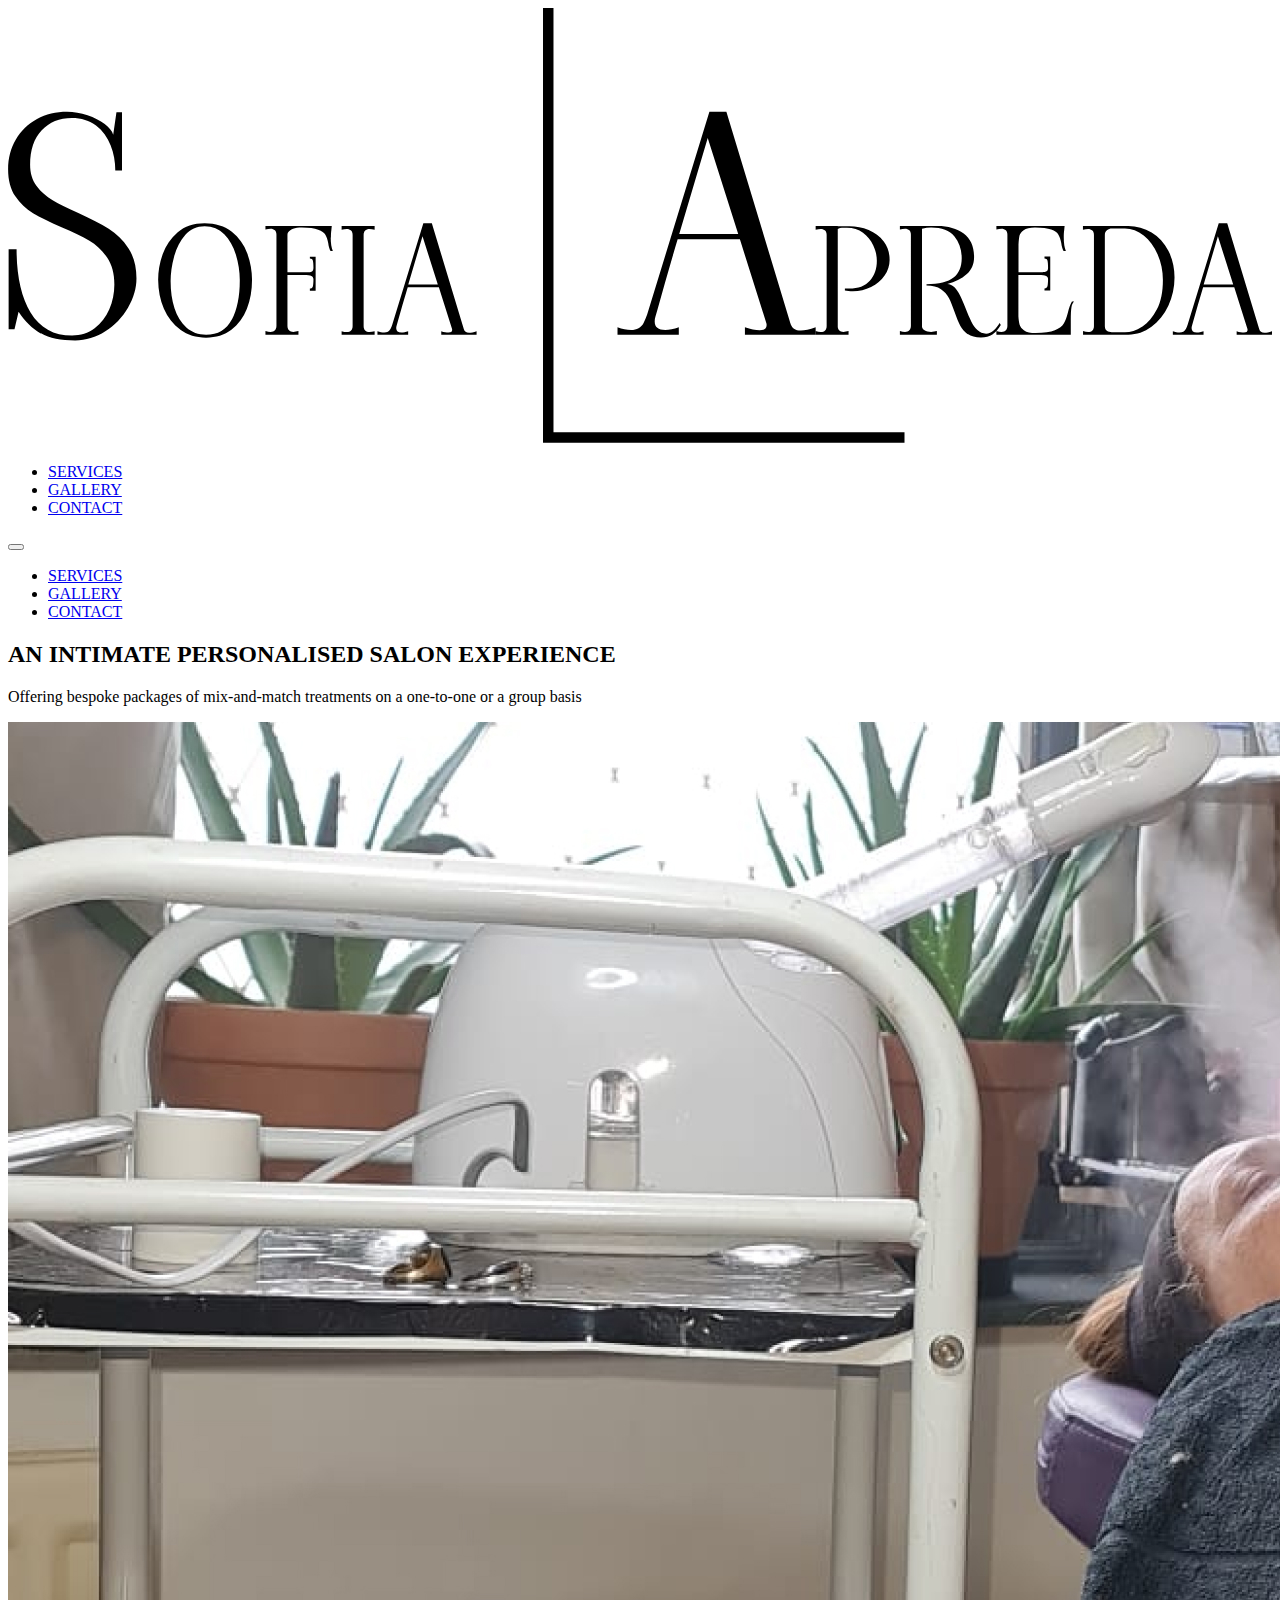
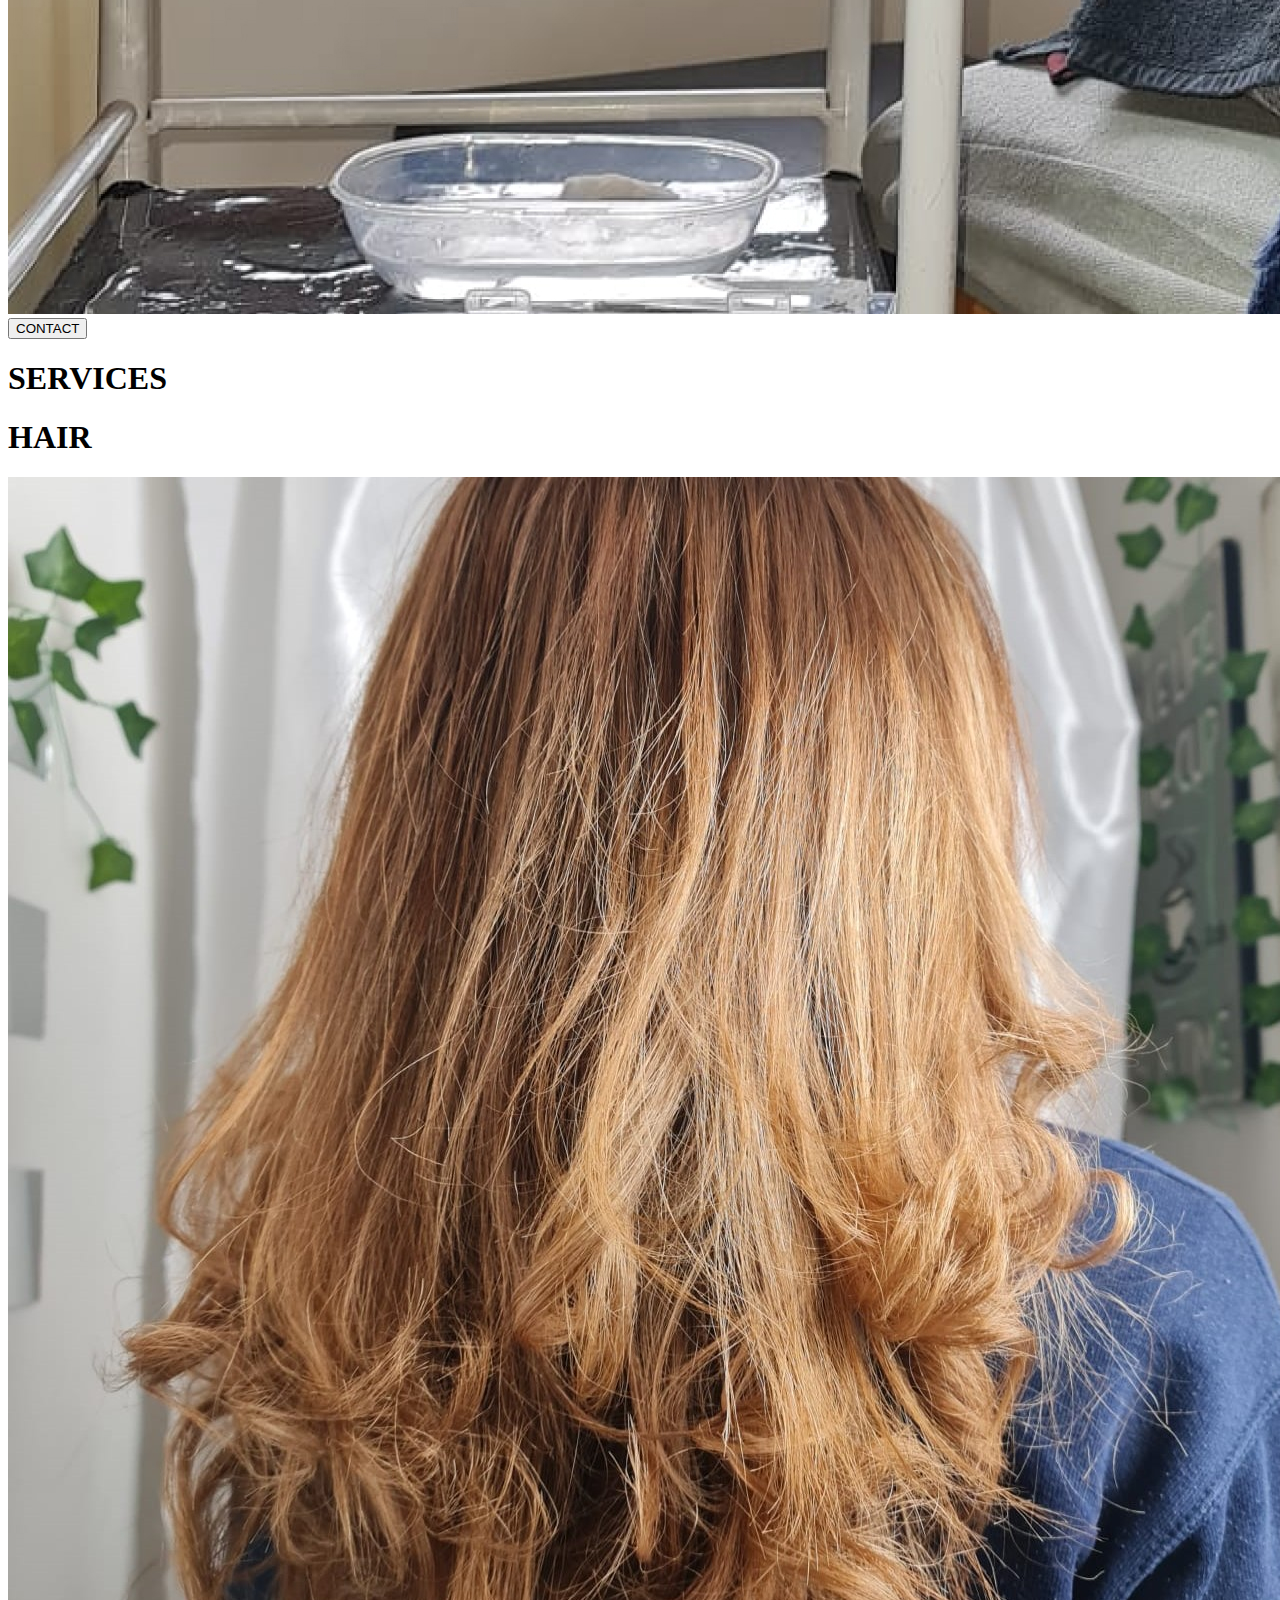
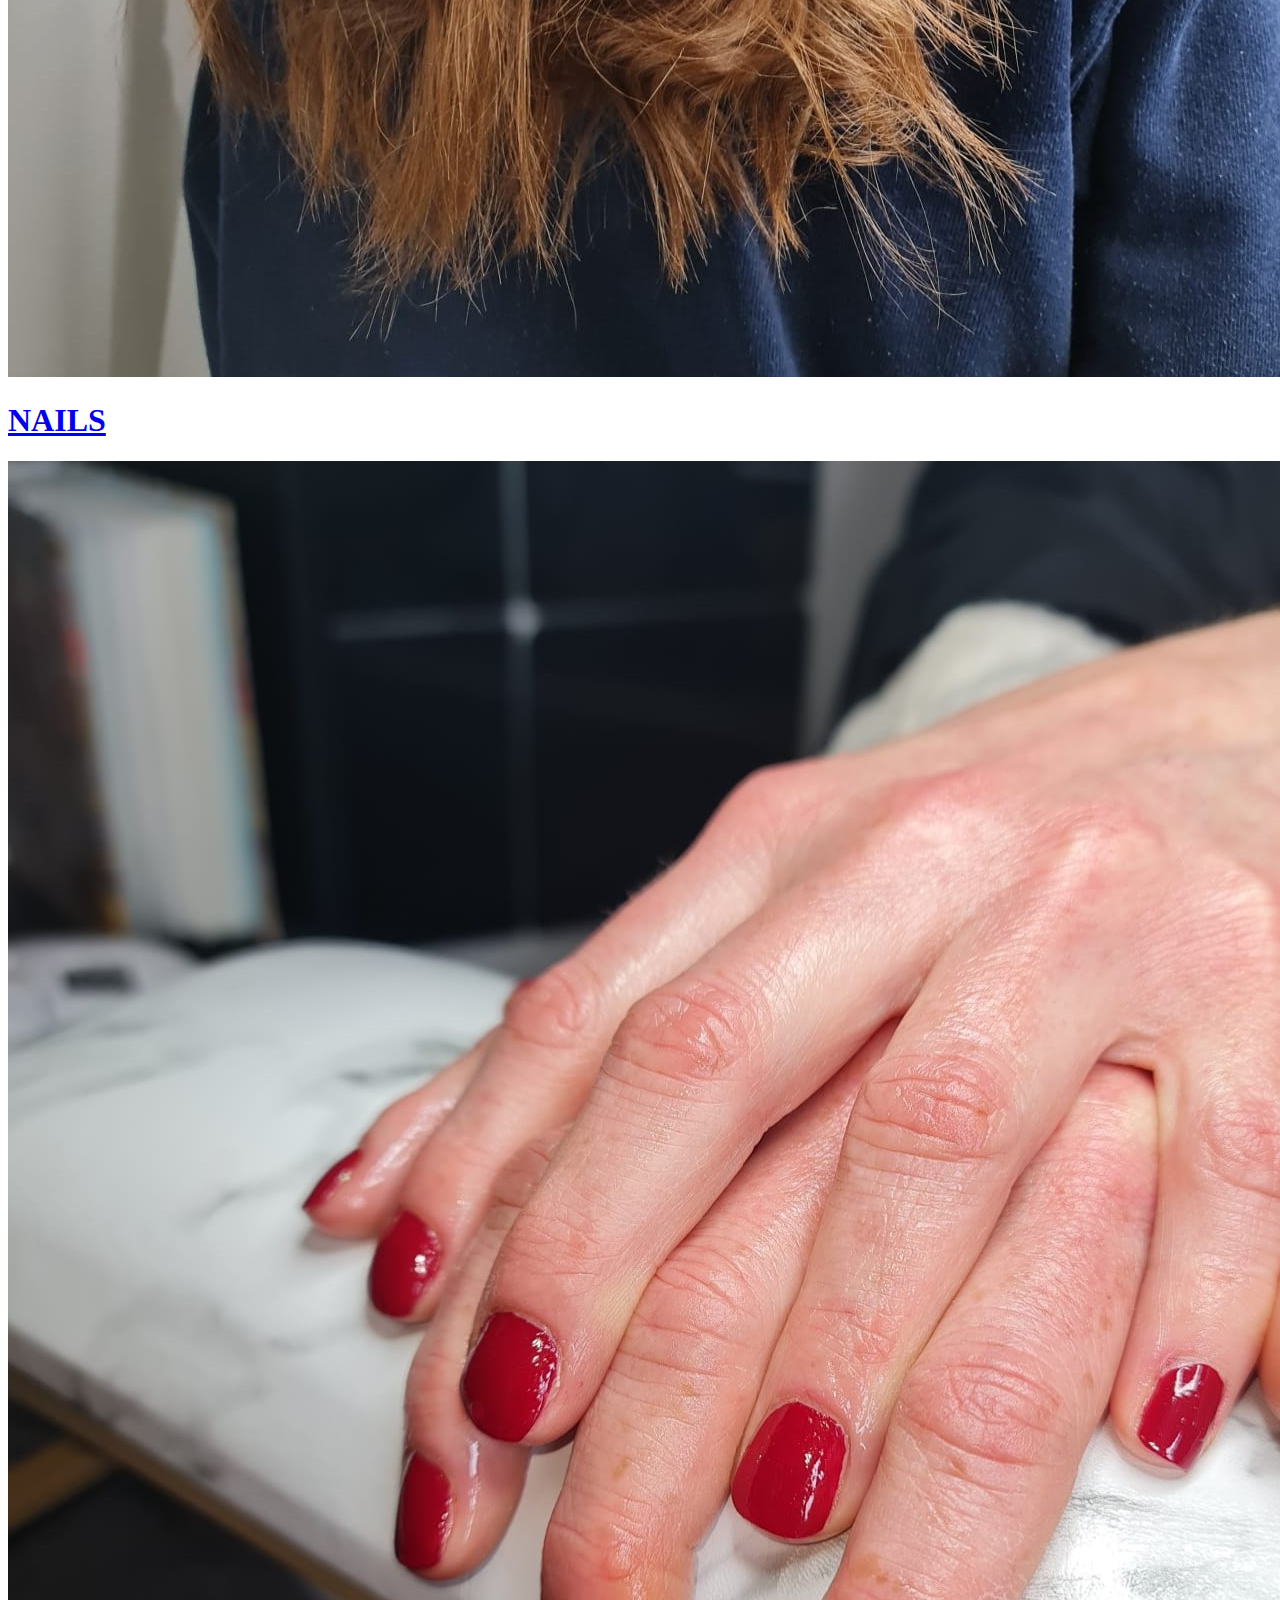
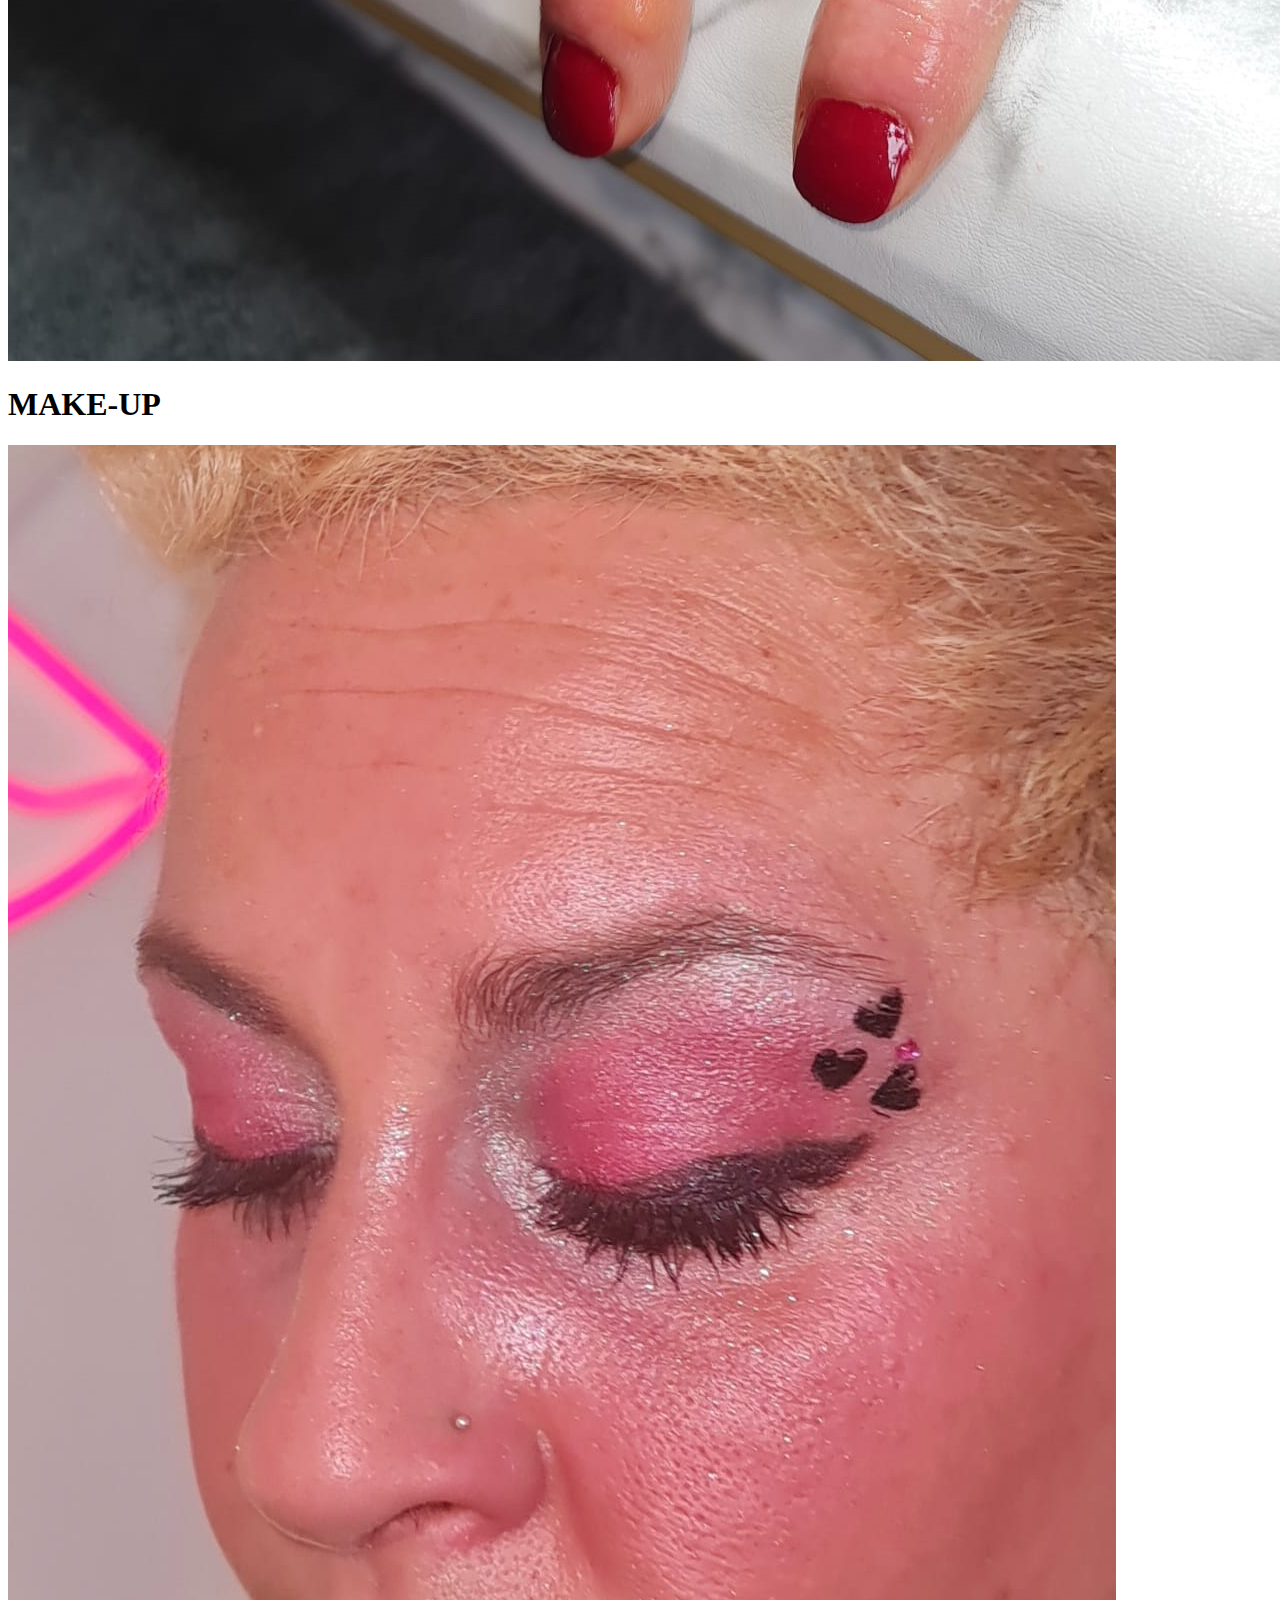
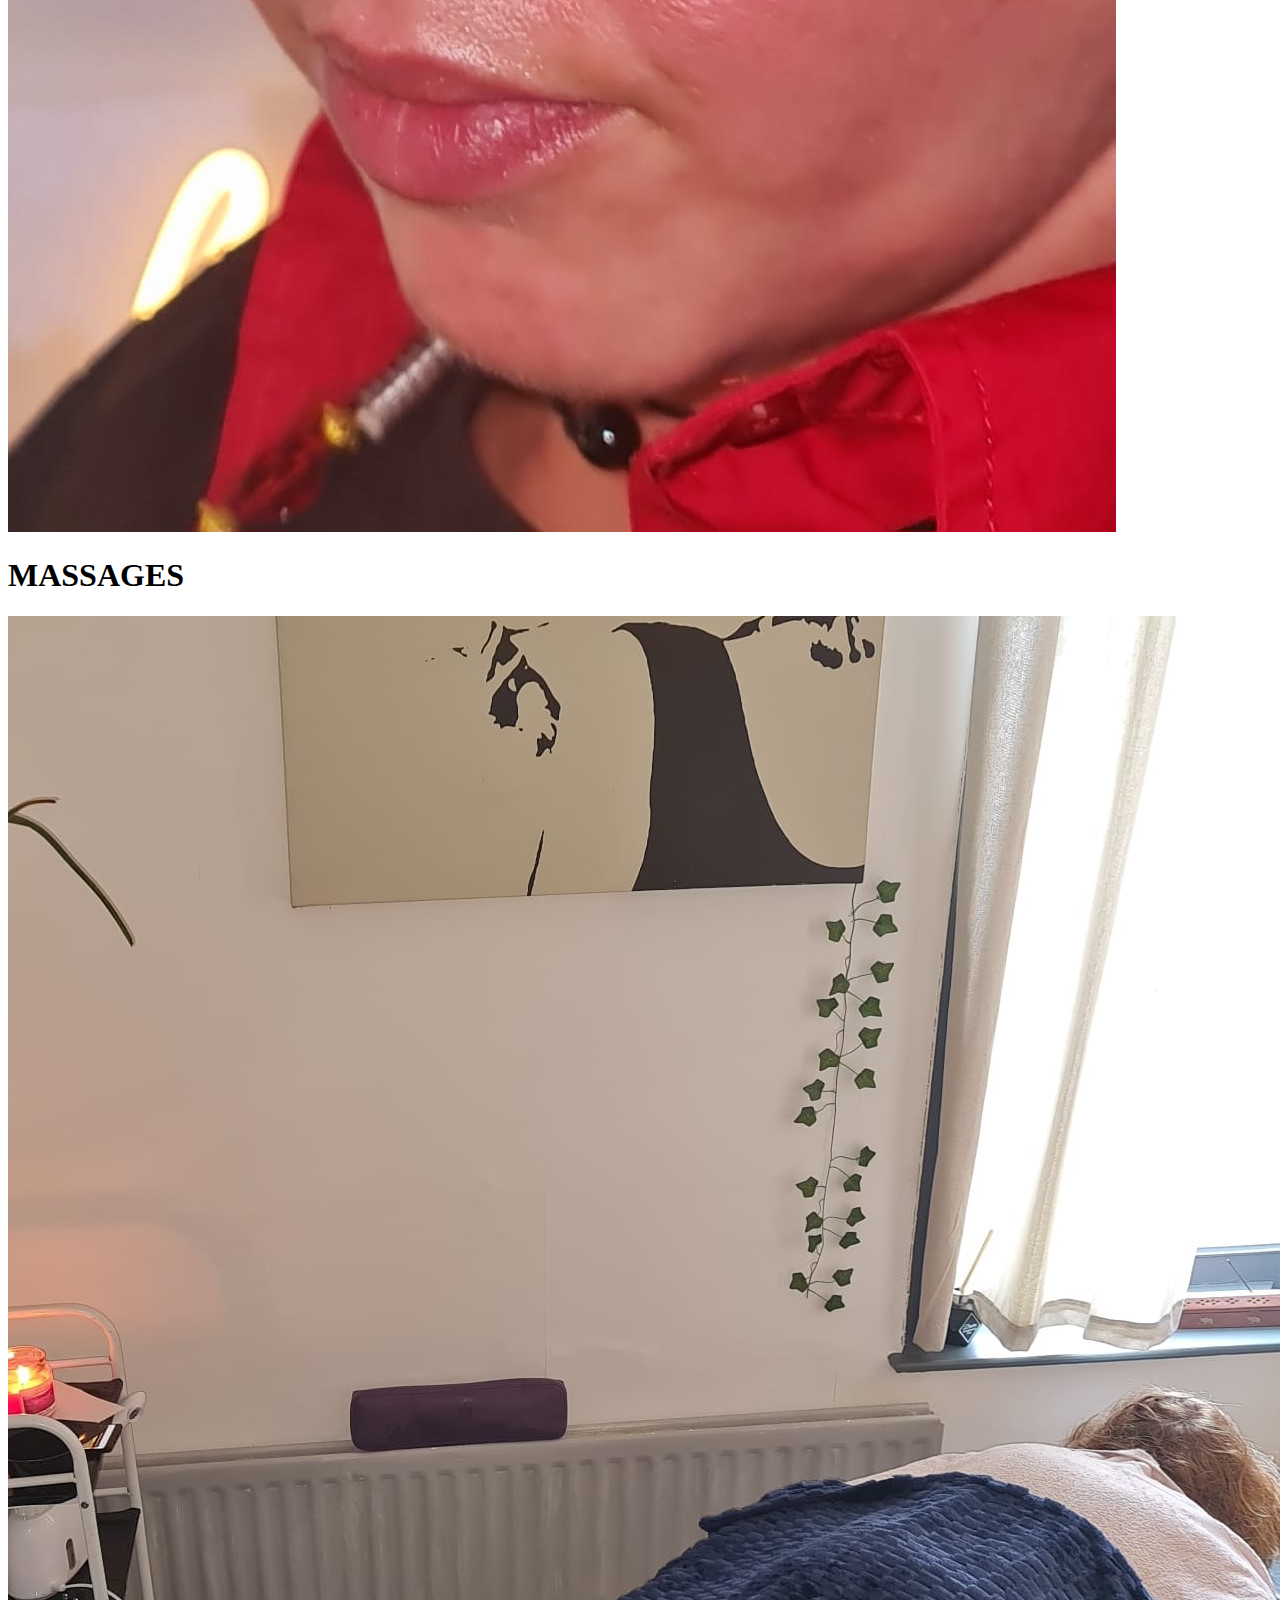
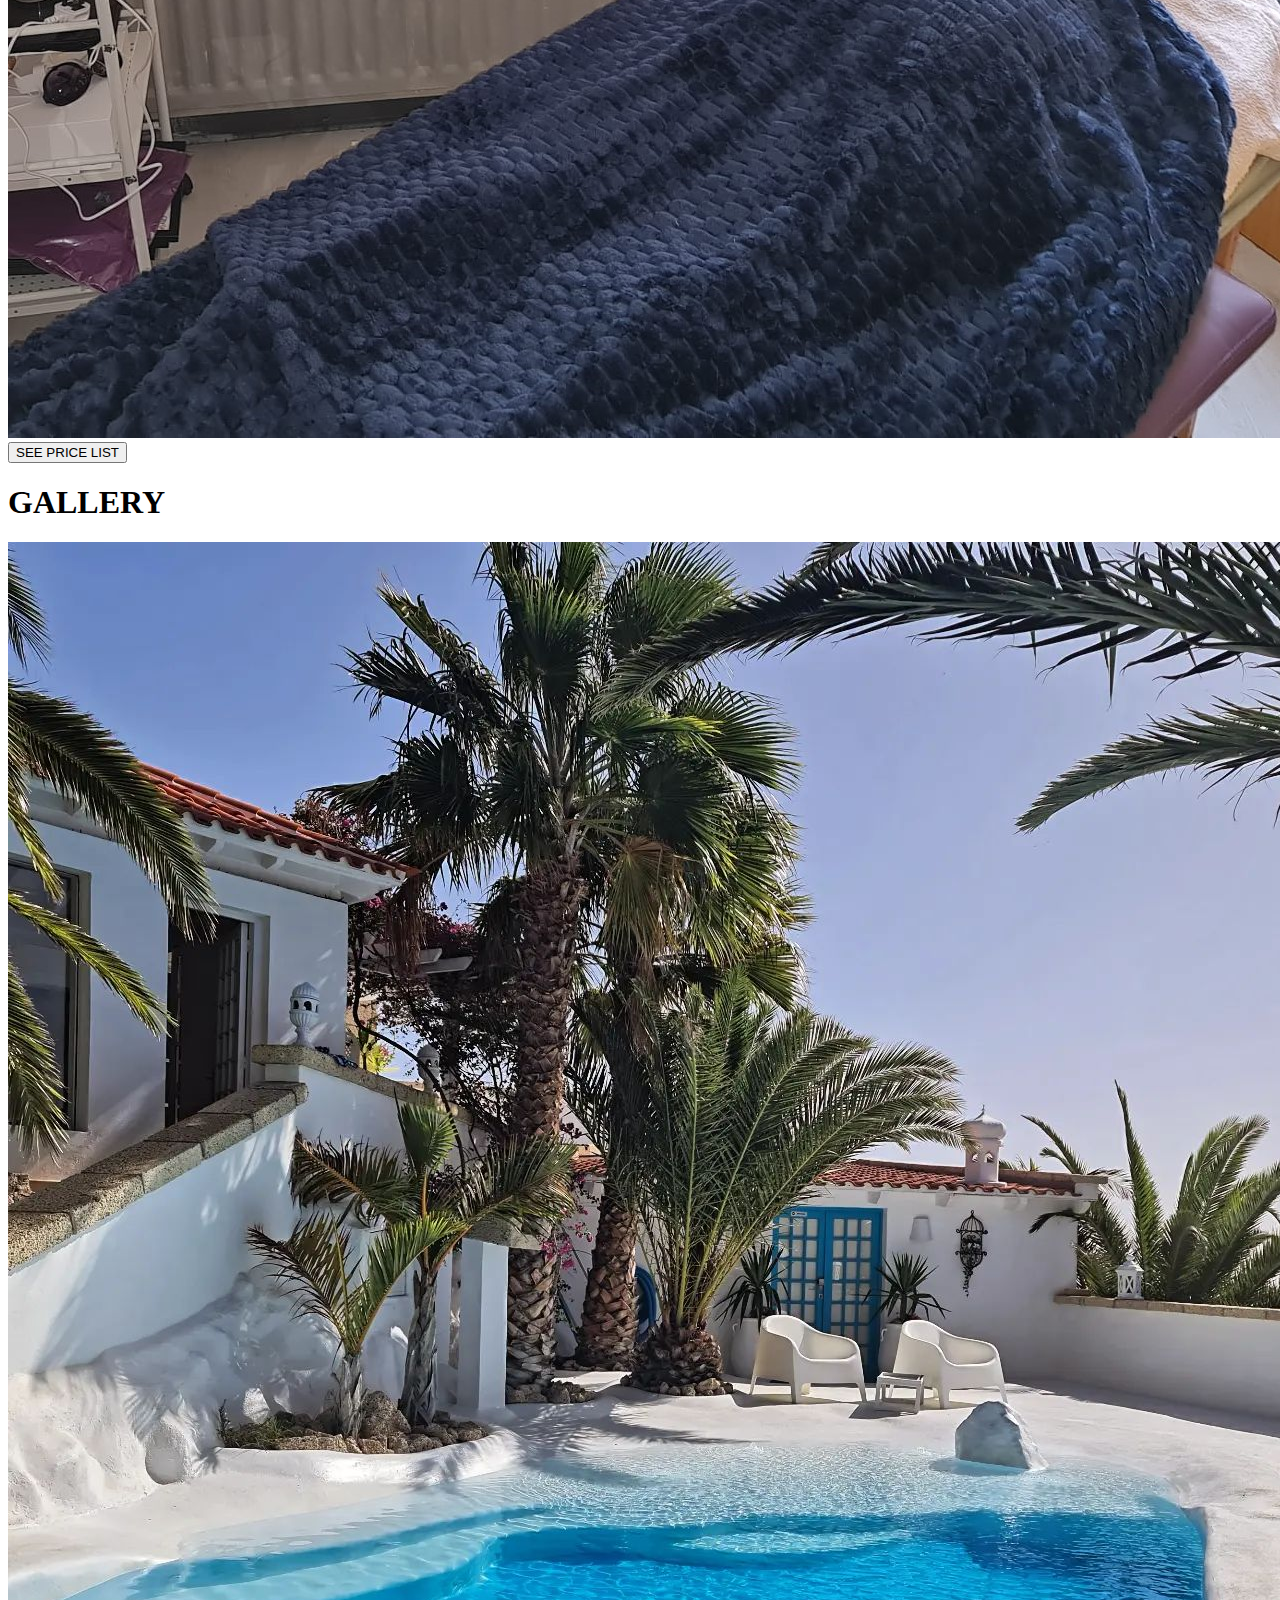
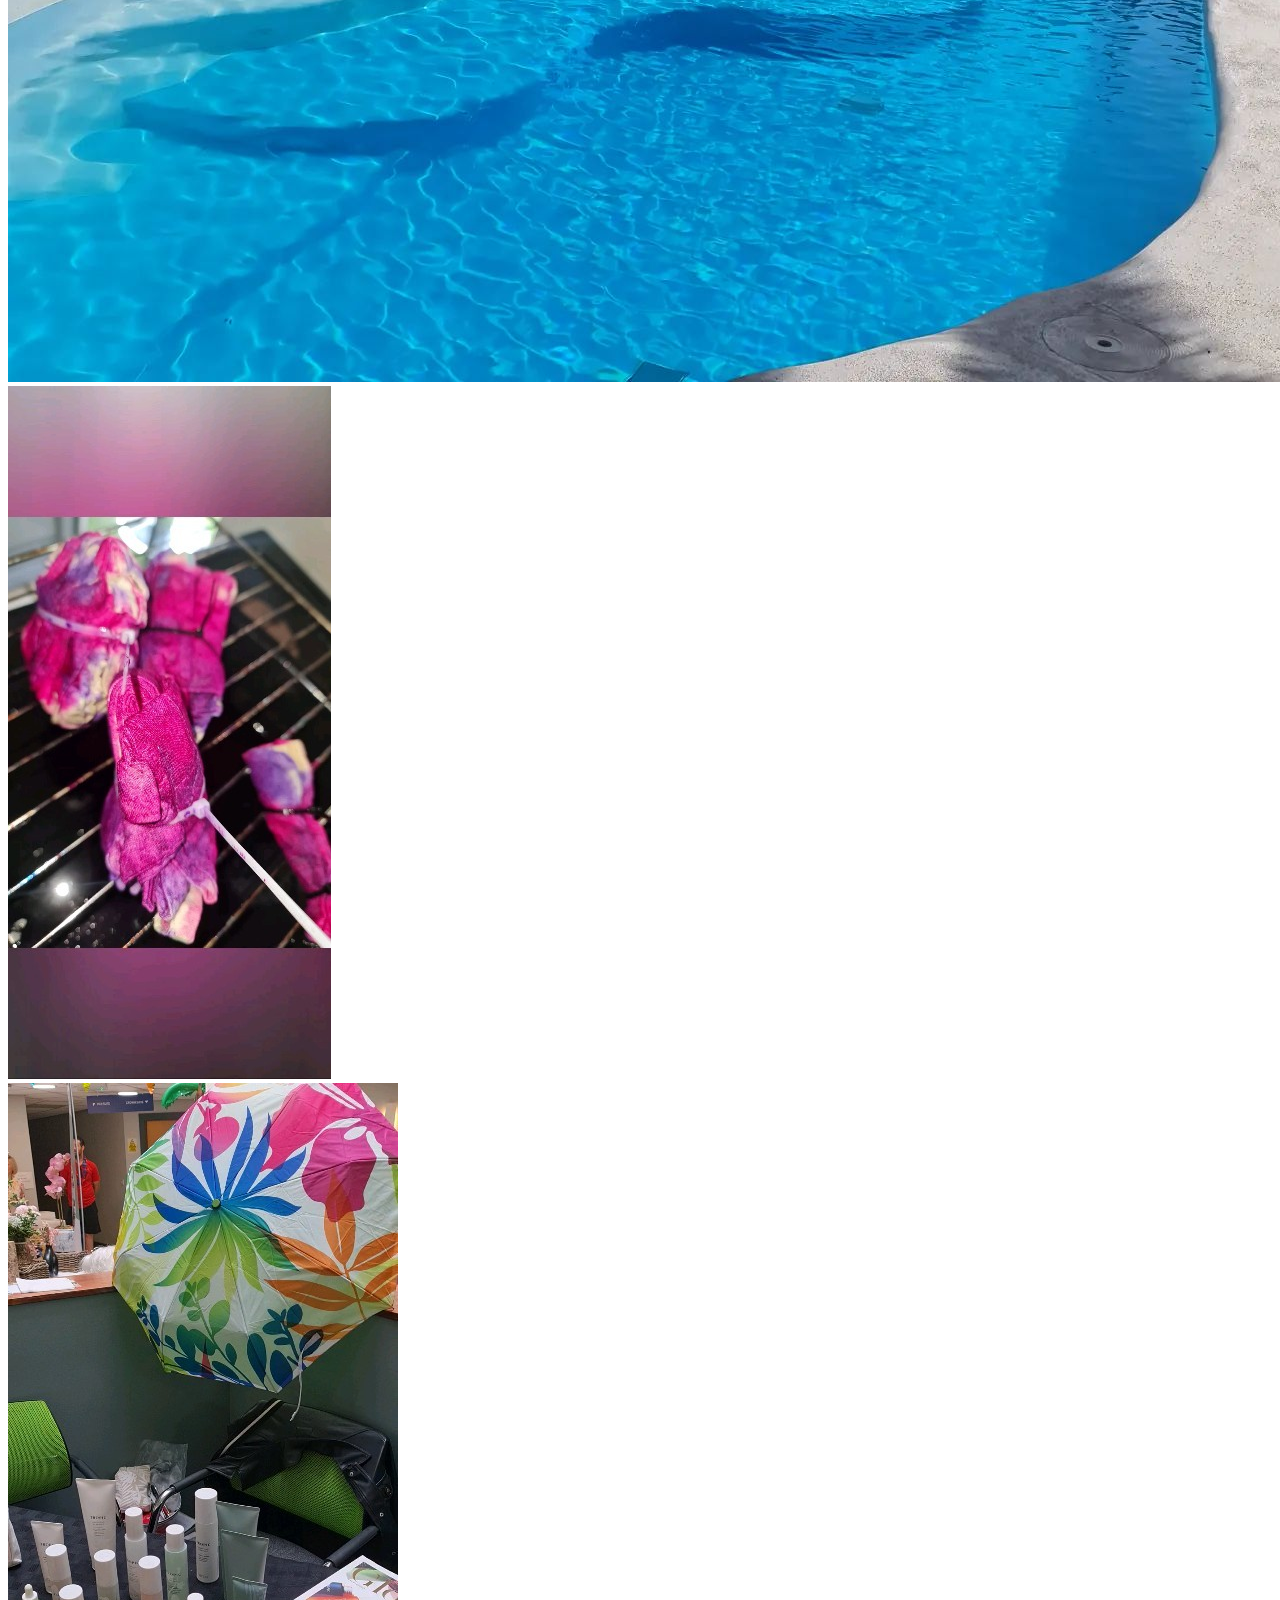
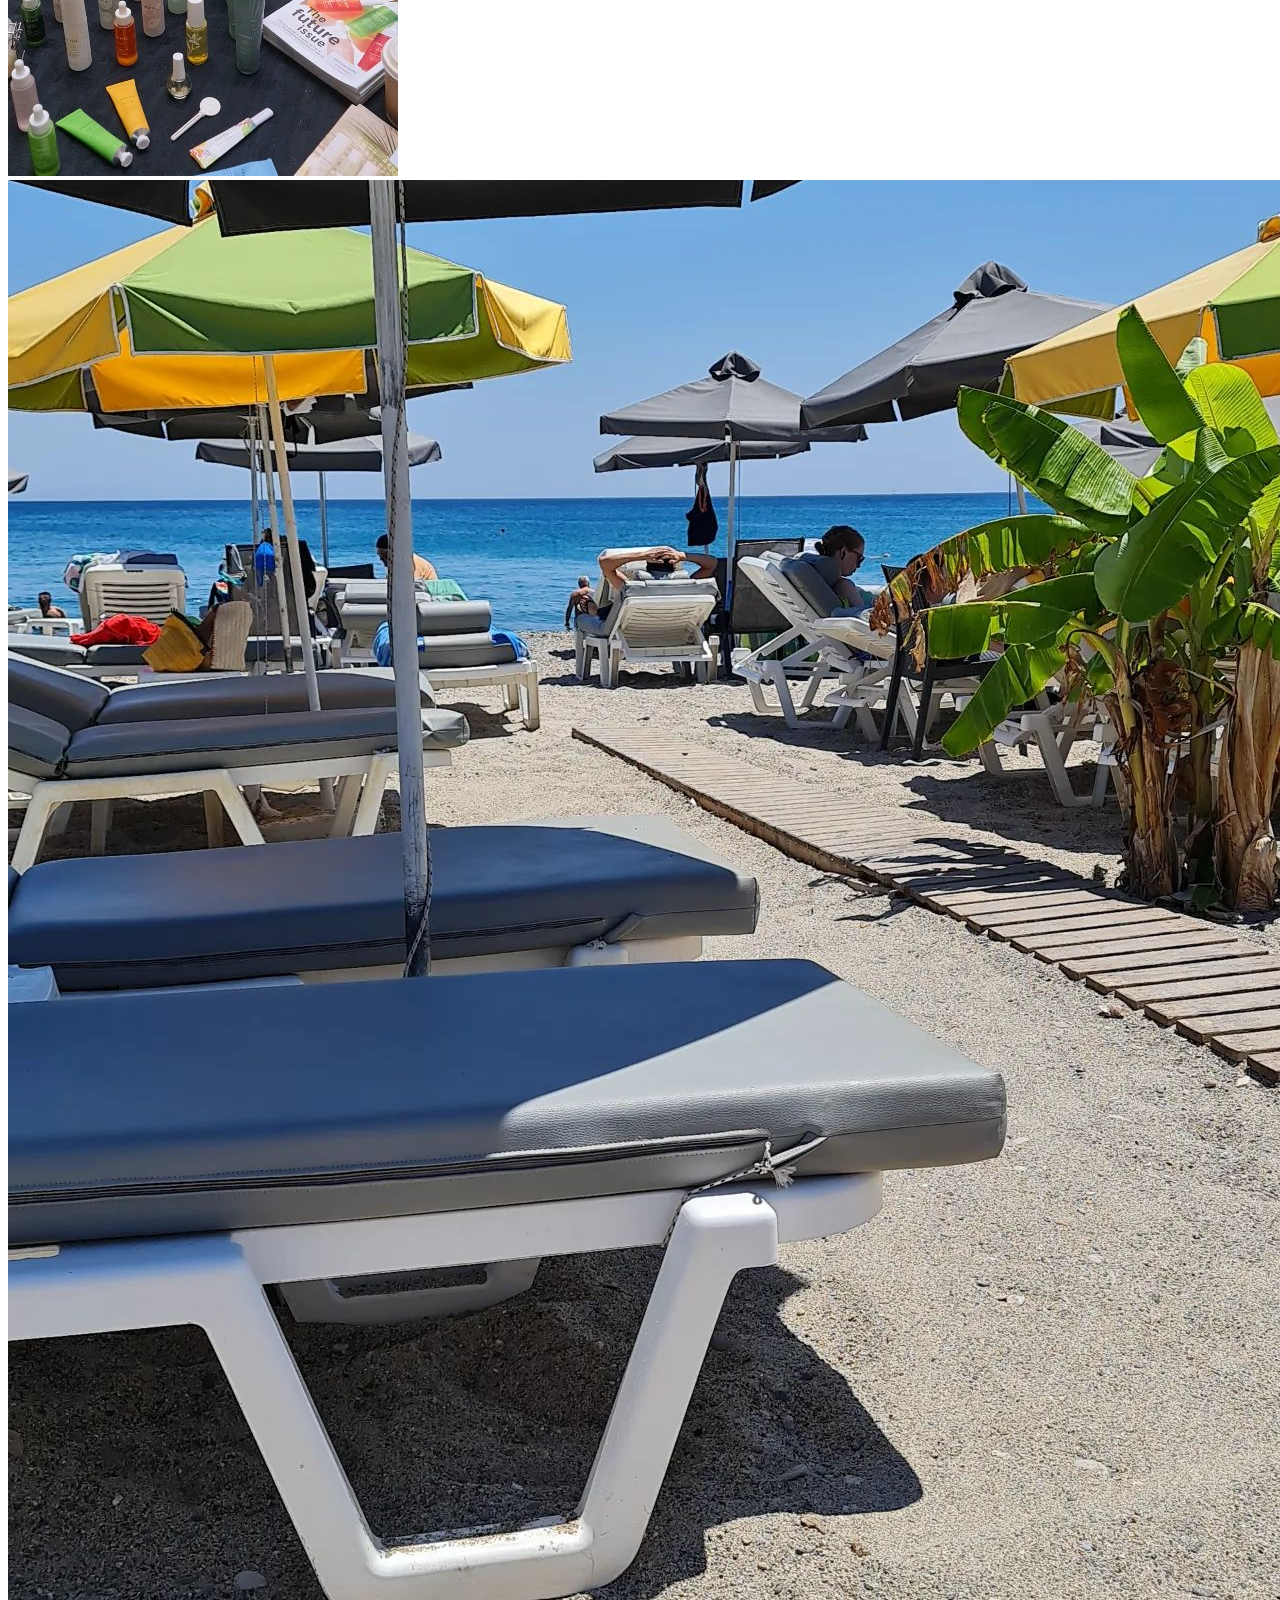
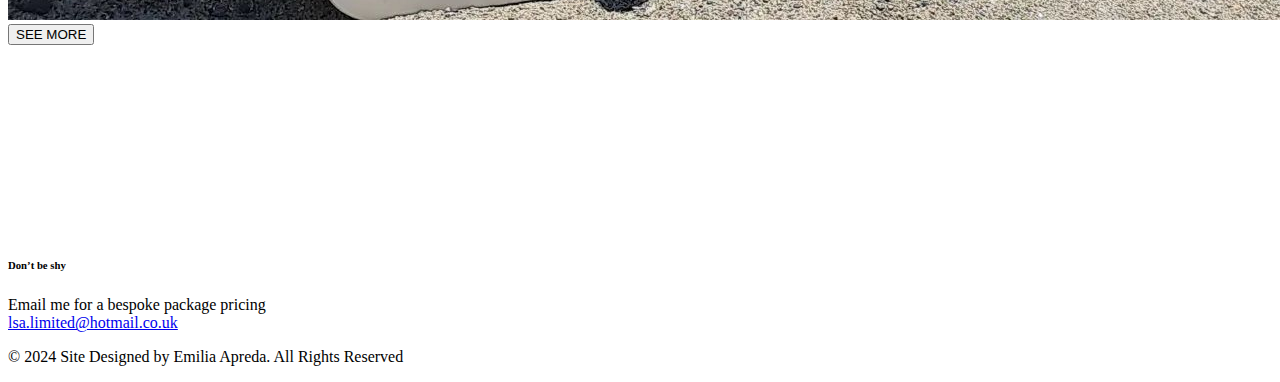
==== commit 8e214a81: "services images" ====
--- a/index.html
+++ b/index.html
@@ -39,7 +39,7 @@
             </a>
         </div>
         <ul class="main-menu">
-            <li class="menu-item"><a  href="/#services">SERVICES</a></li>
+            <li class="menu-item"><a  href="/price-list.html">SERVICES</a></li>
             <li class="menu-item"><a  href="/#gallery">GALLERY</a></li>
             <li class="menu-item"><a  href="/contact.html">CONTACT</a></li>  
  
@@ -50,10 +50,10 @@
             <span></span>   
         </button>
         <ul class="mobile-menu">
-            <li class="menu-item"><a href="/#services">SERVICES</a></li>
+            <li class="menu-item"><a href="/price-list.html">SERVICES</a></li>
             <li class="menu-item"><a  href="/#gallery">GALLERY</a></li>
             <li class="menu-item"><a  href="/contact.html">CONTACT</a></li>
-  
+            
     
             <div class="social-icons">
                 <a href="https://www.facebook.com/profile.php?id=100092381018309" target="_blank"></a>
@@ -81,7 +81,7 @@
         <div class="block"></div>
         <div class="wavey-banner_container">
             <div class="button-set">
-                <a href="/contact.html" target="_blank">
+                <a href="/contact.html">
                     <button class="button">CONTACT</button>
                 </a>
                 <div class="button-shadow-white"></div>
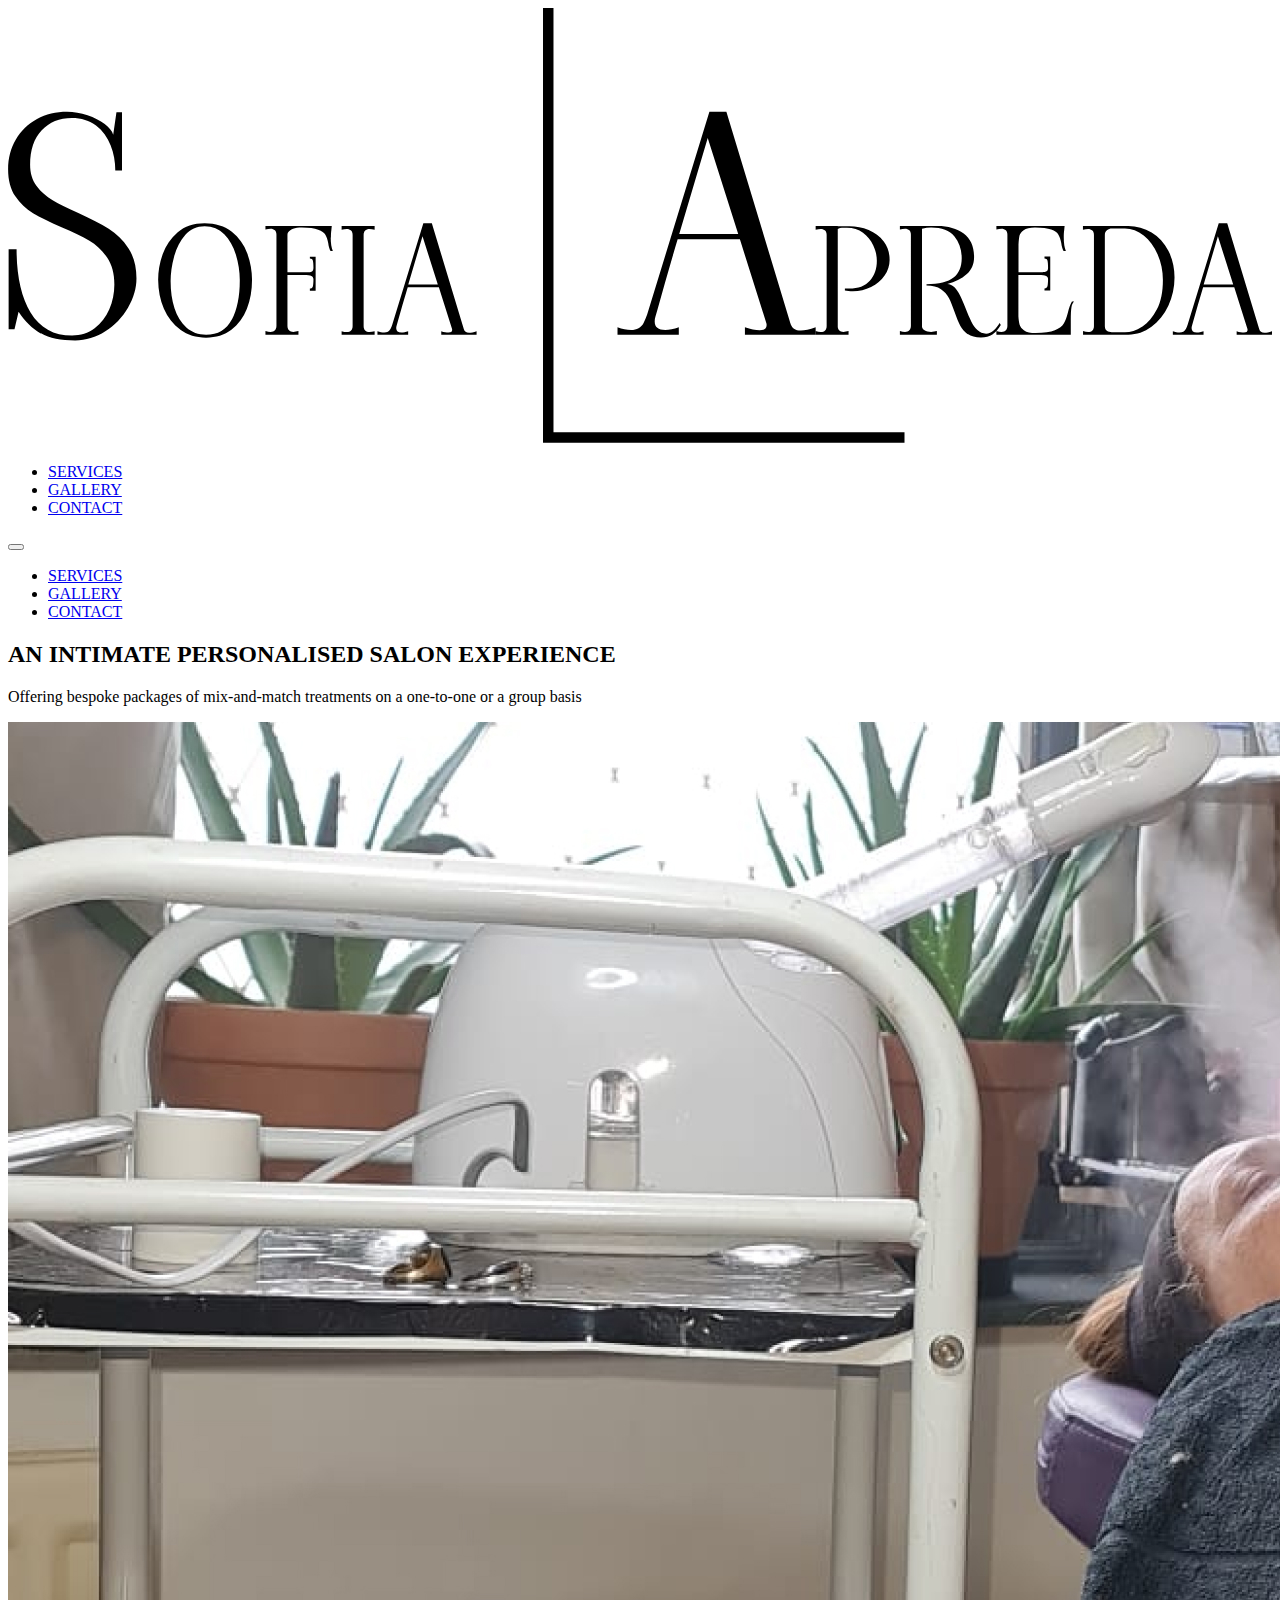
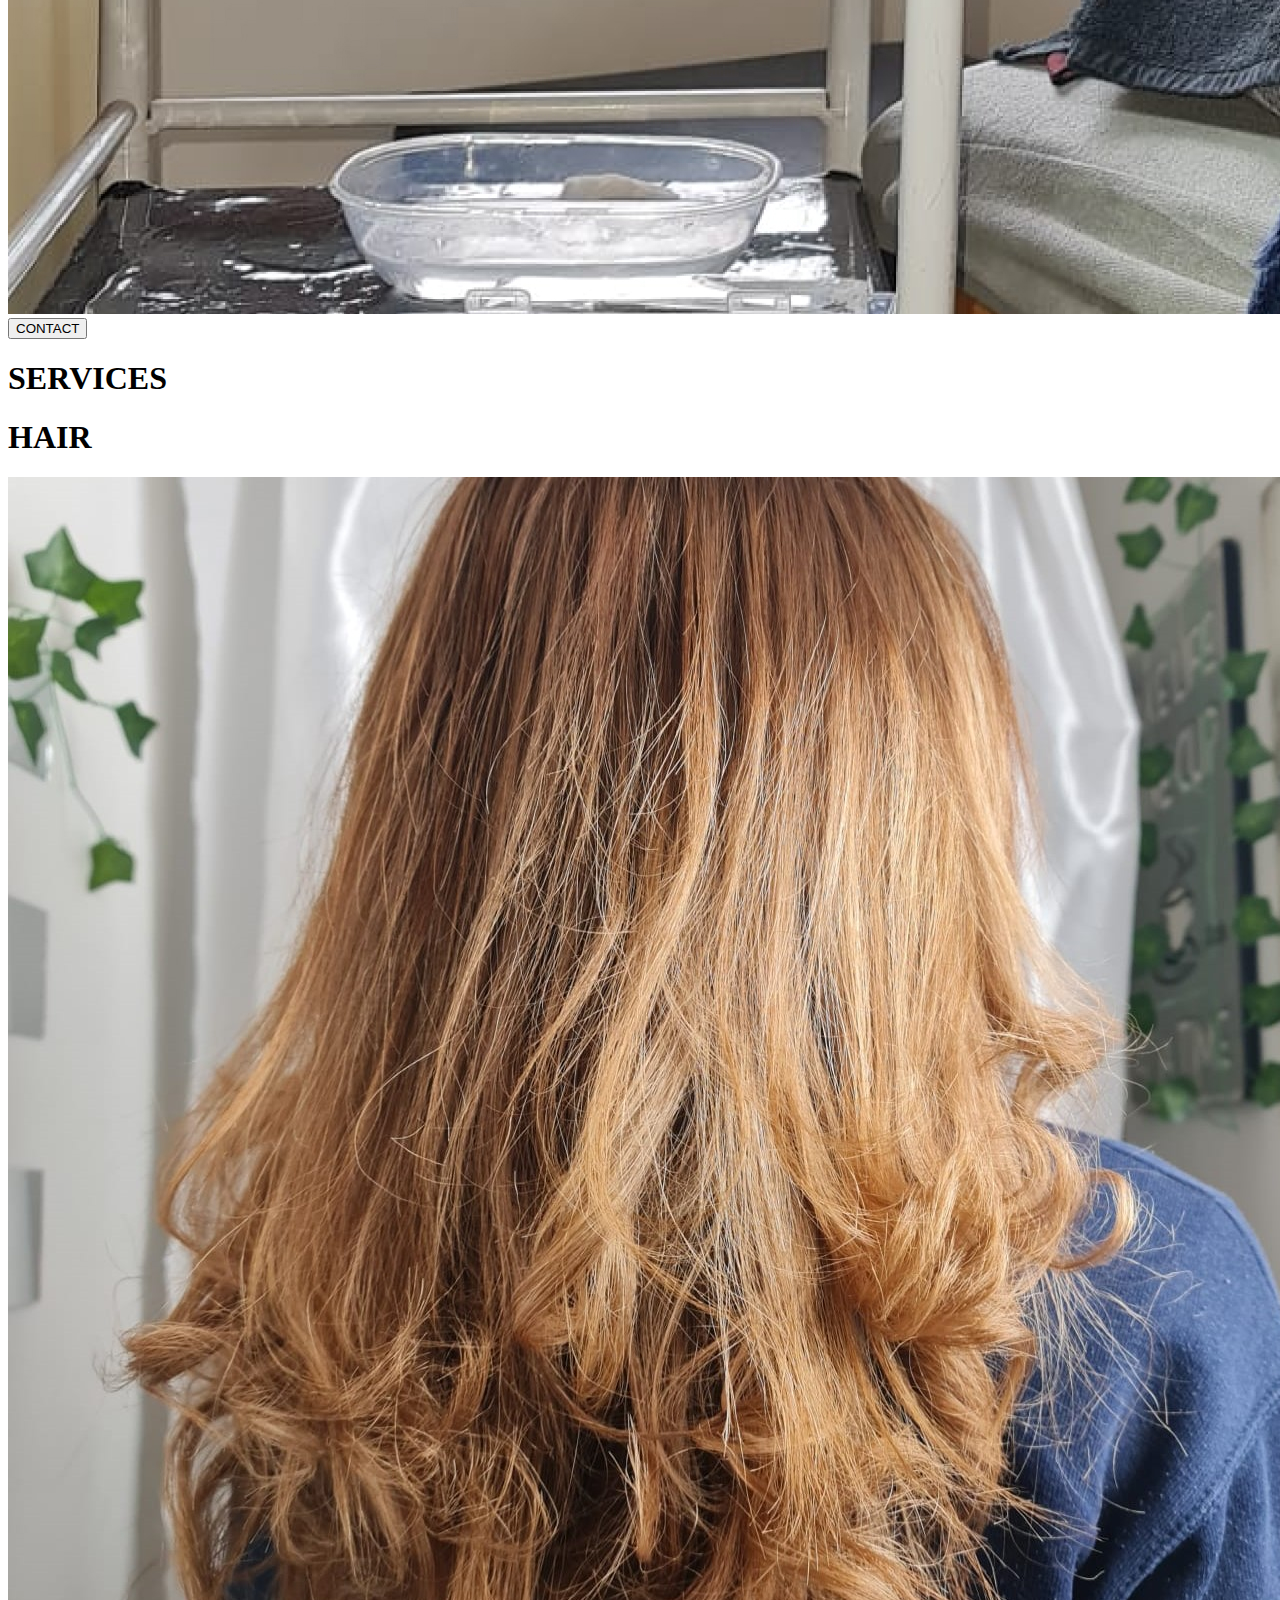
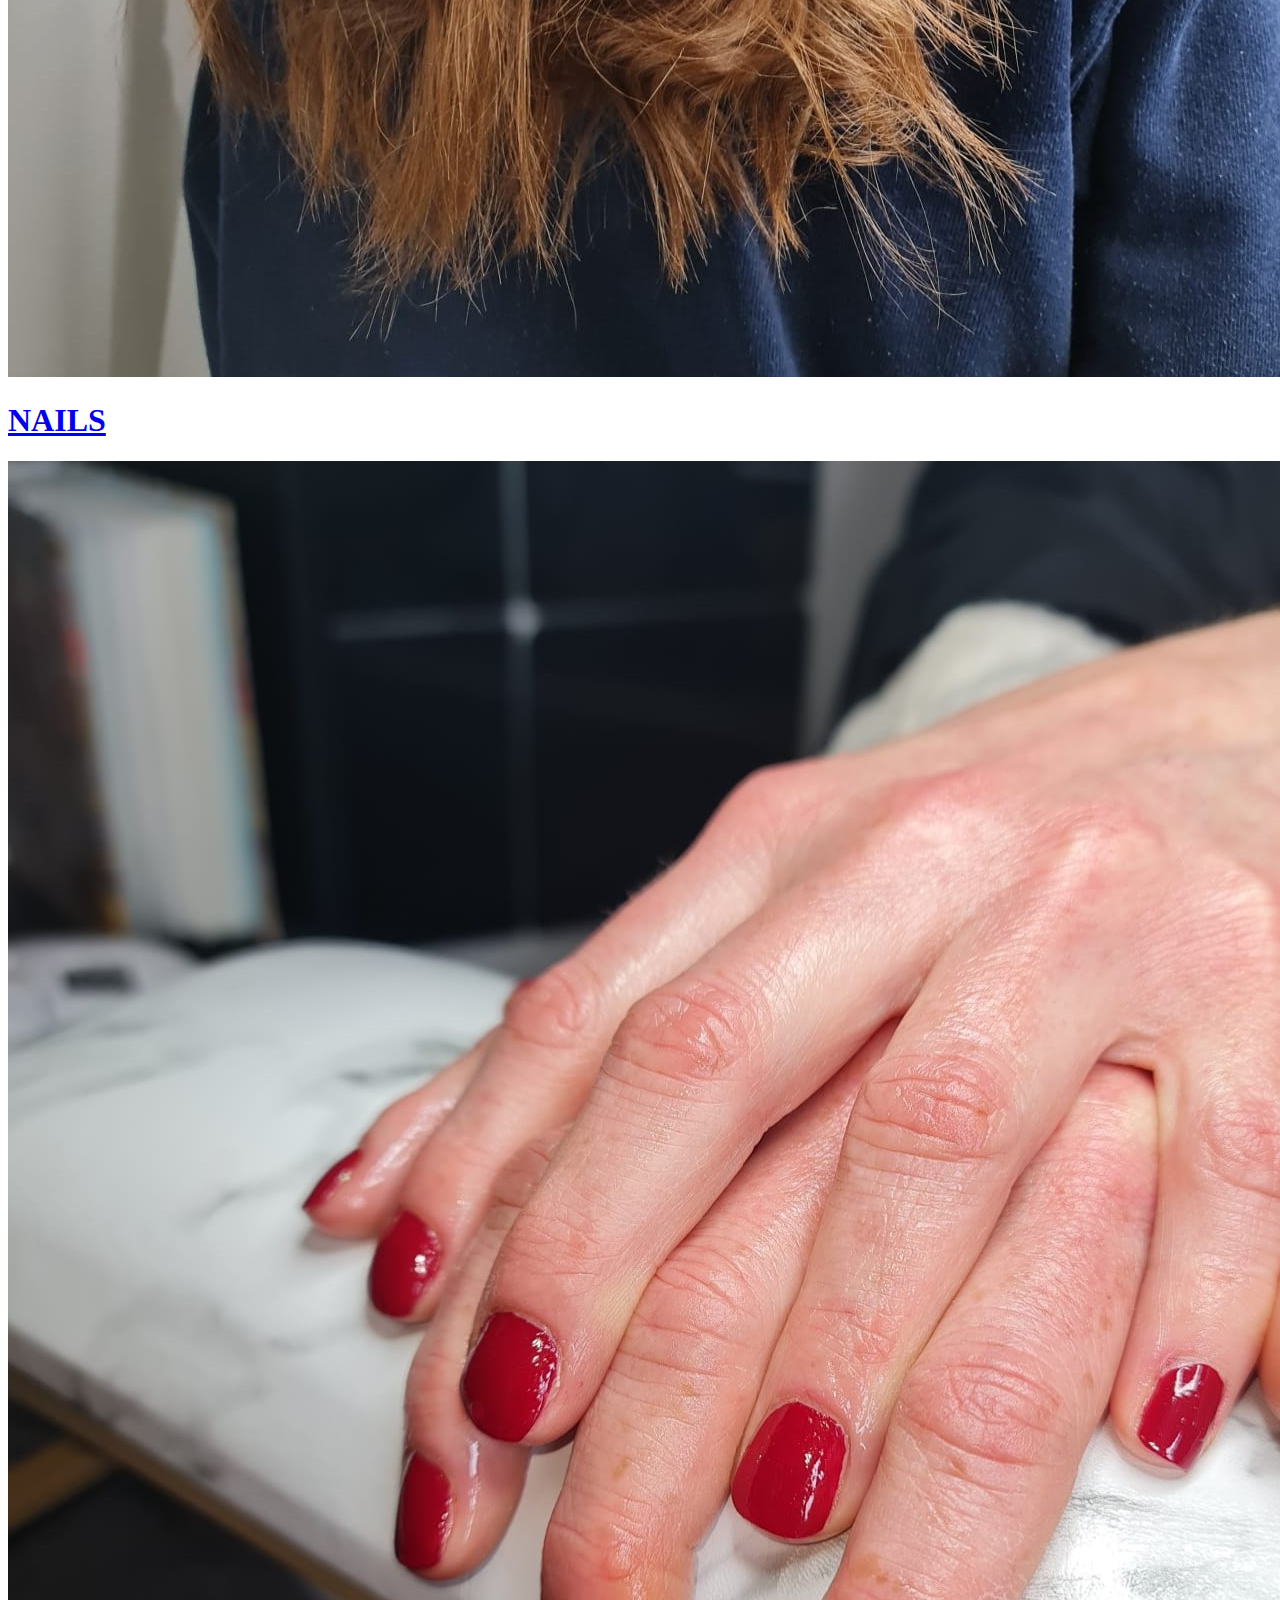
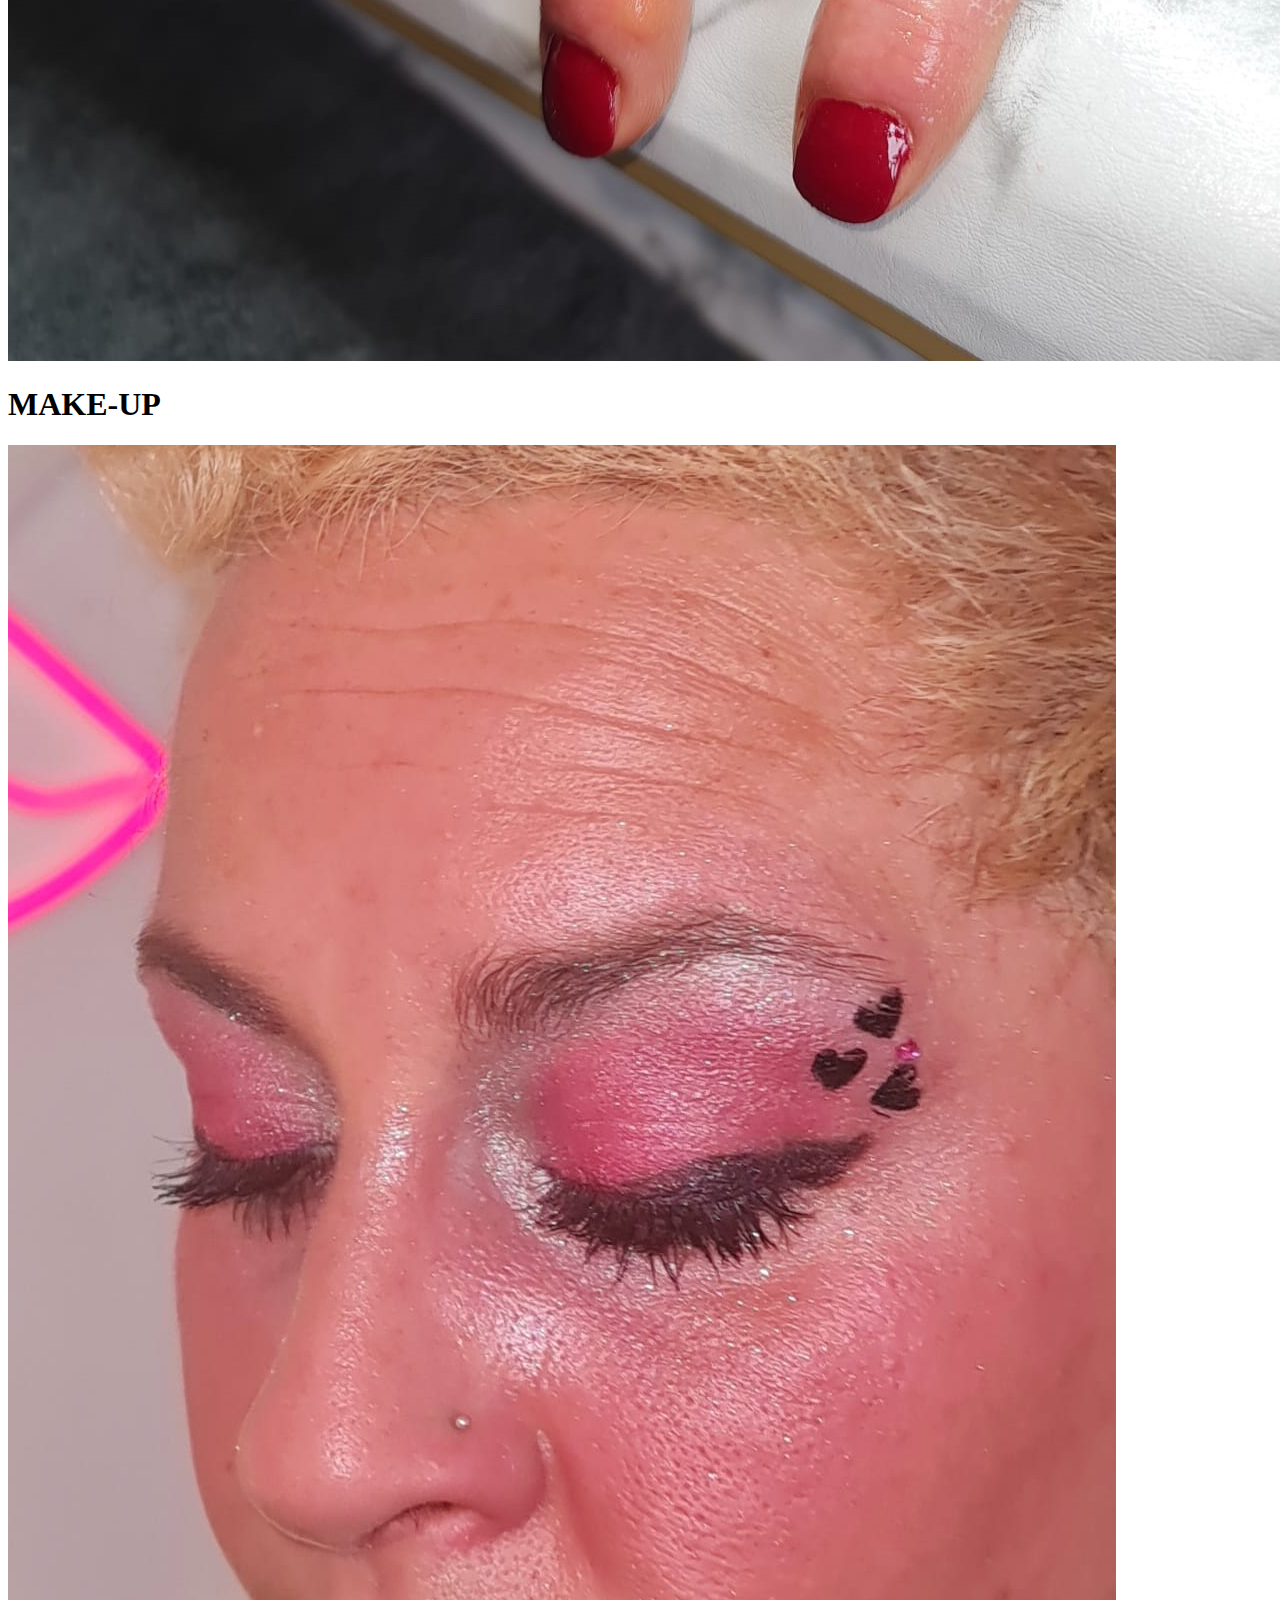
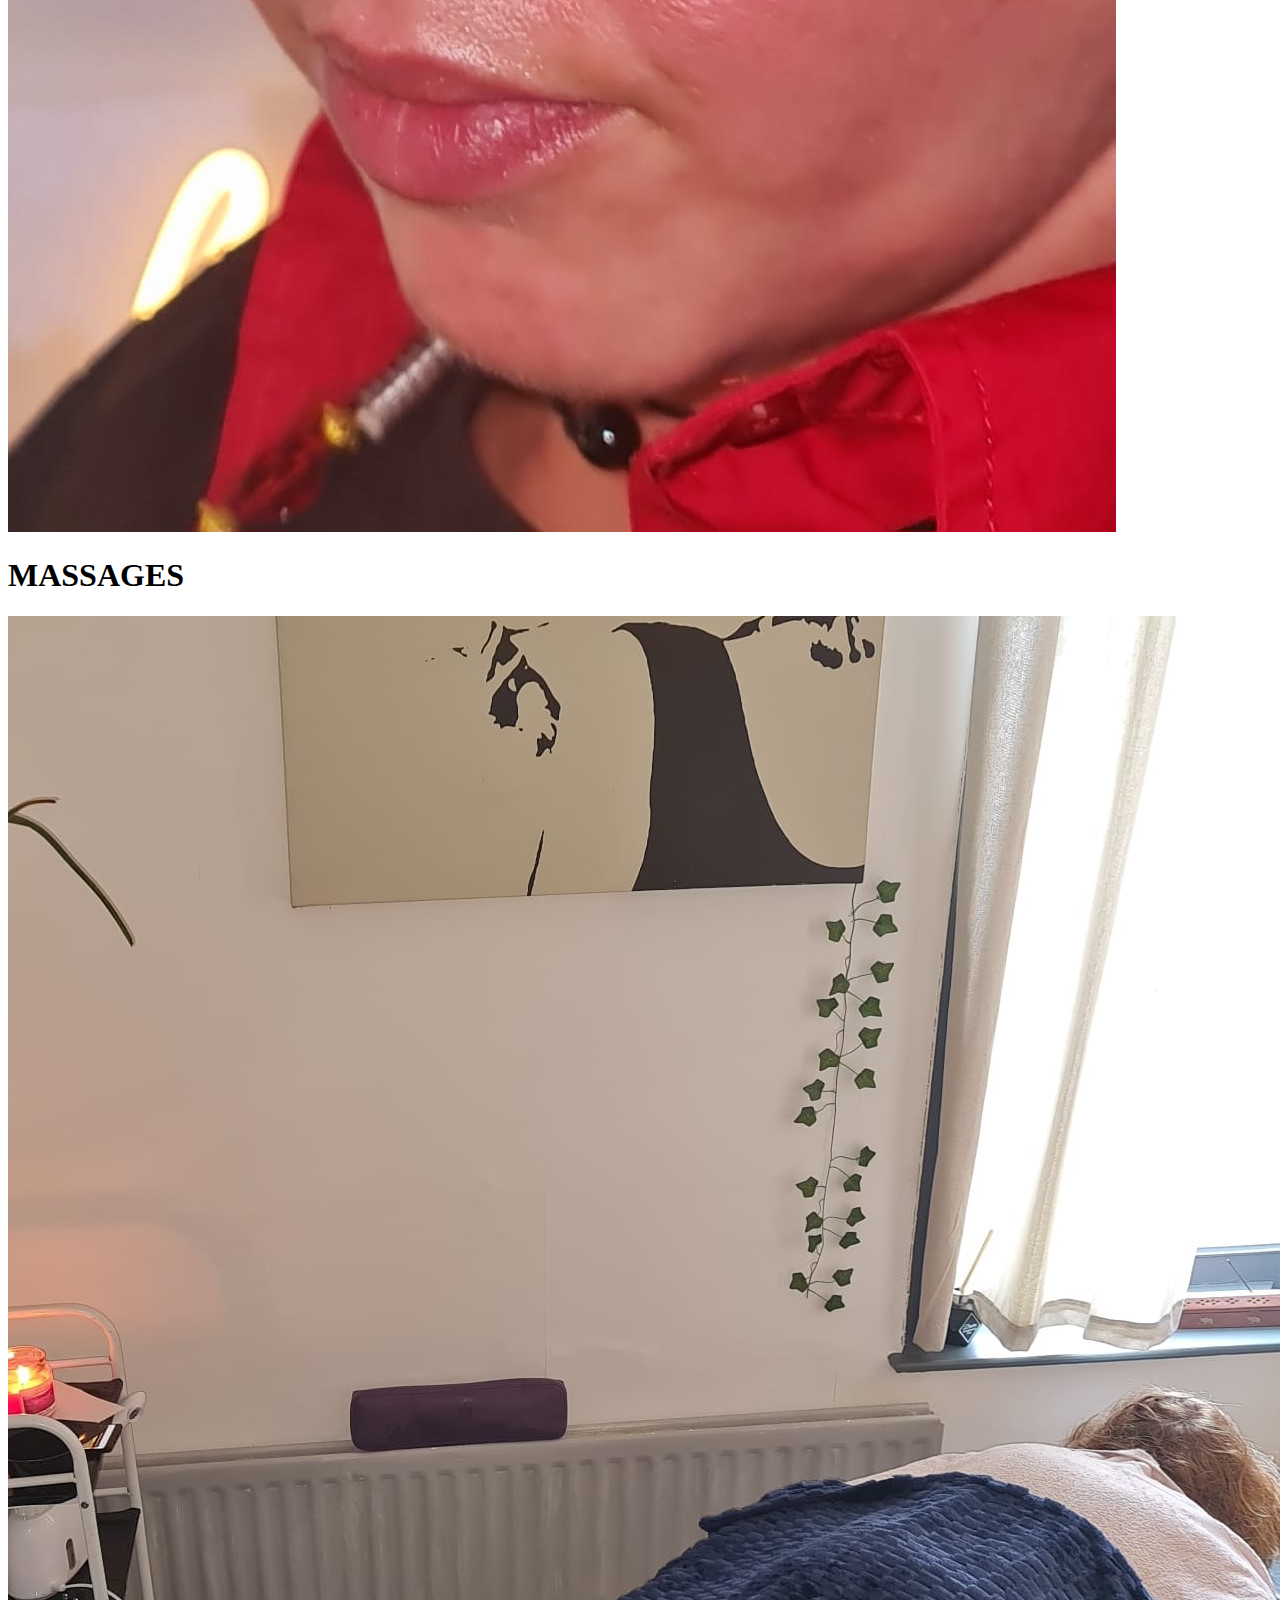
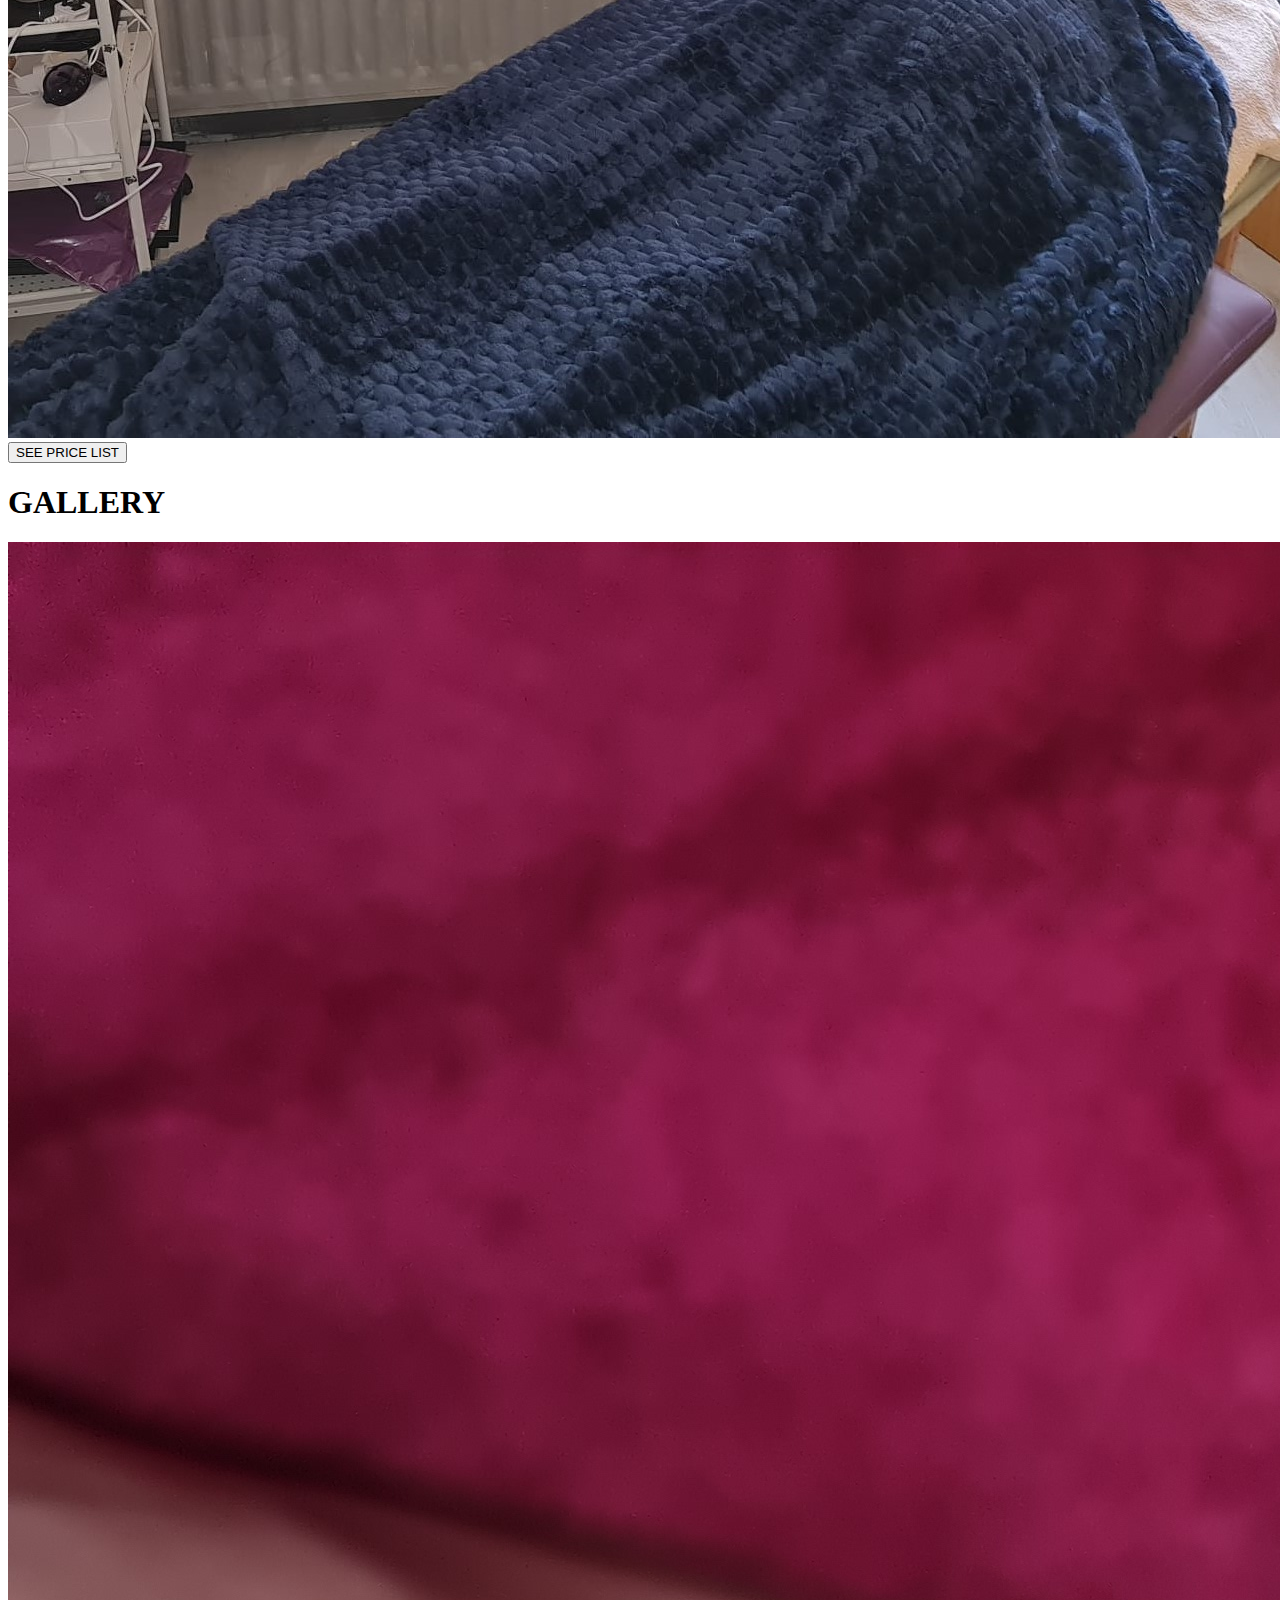
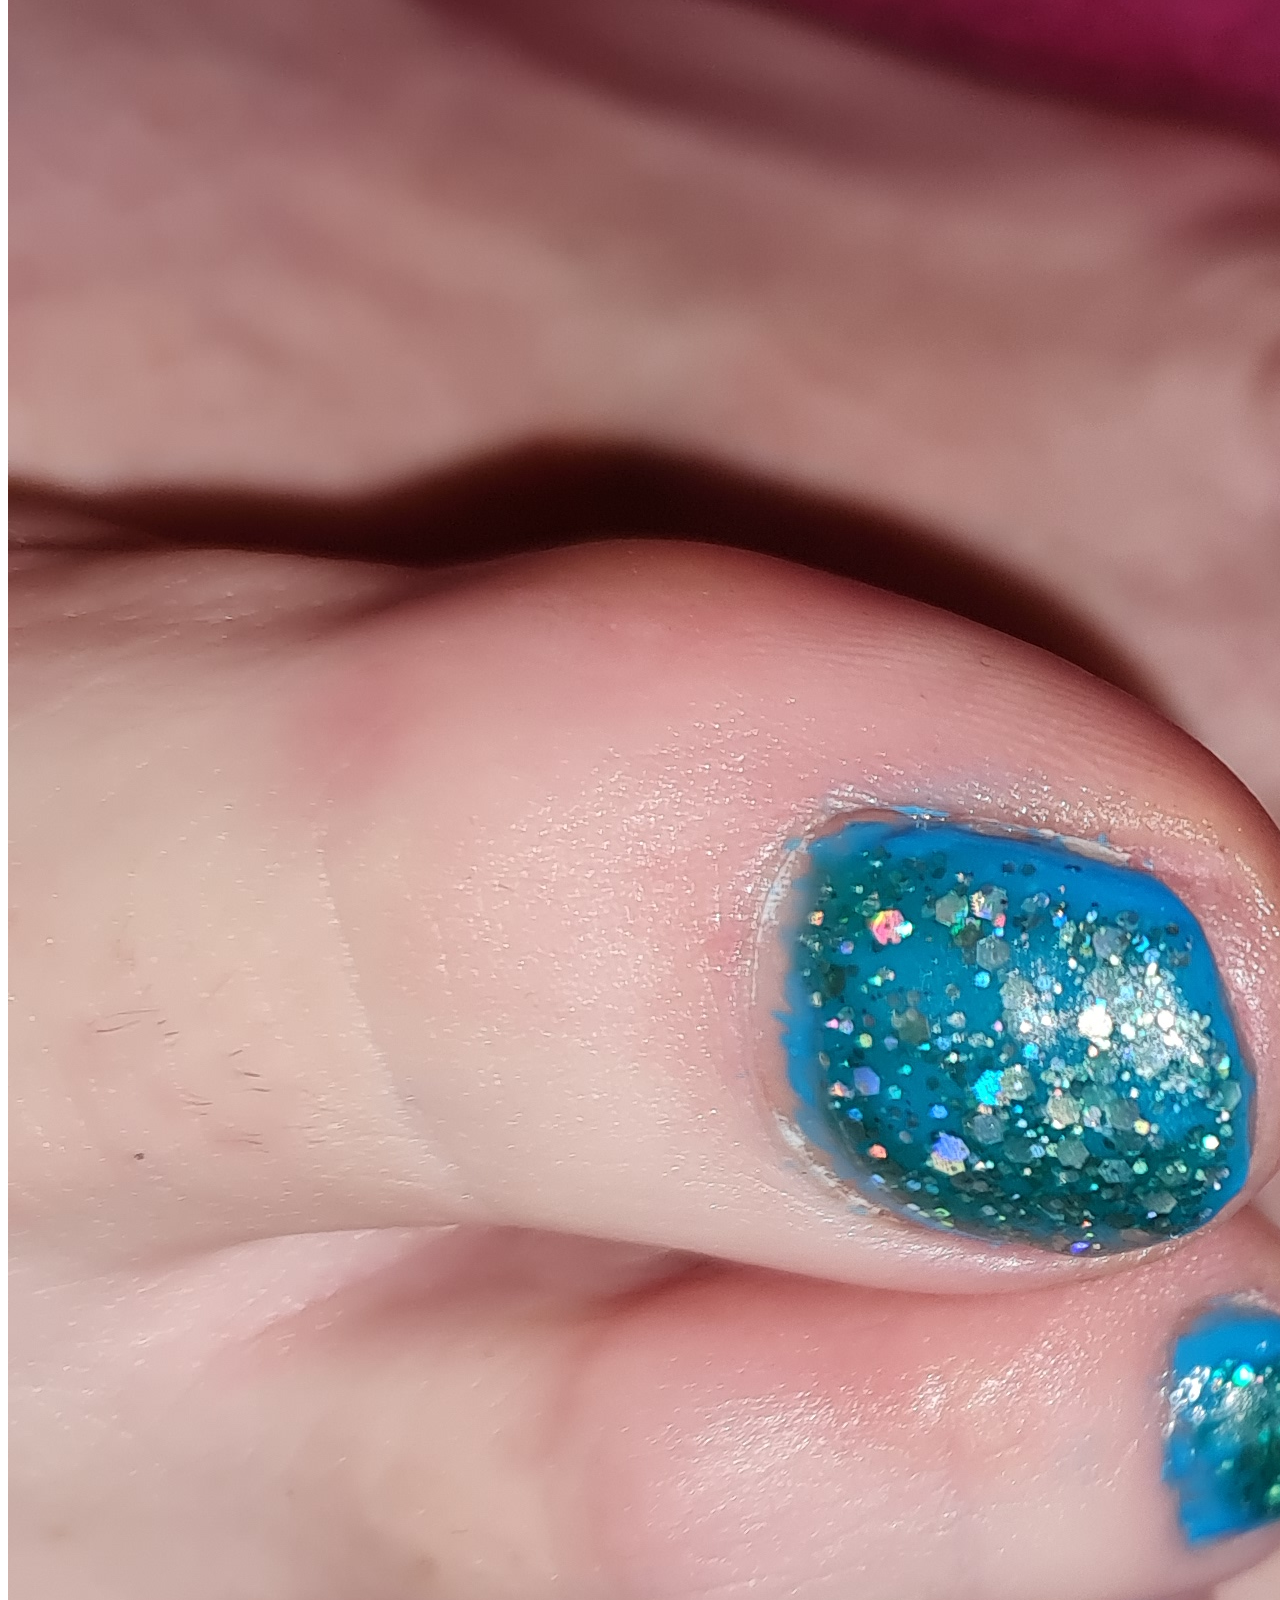
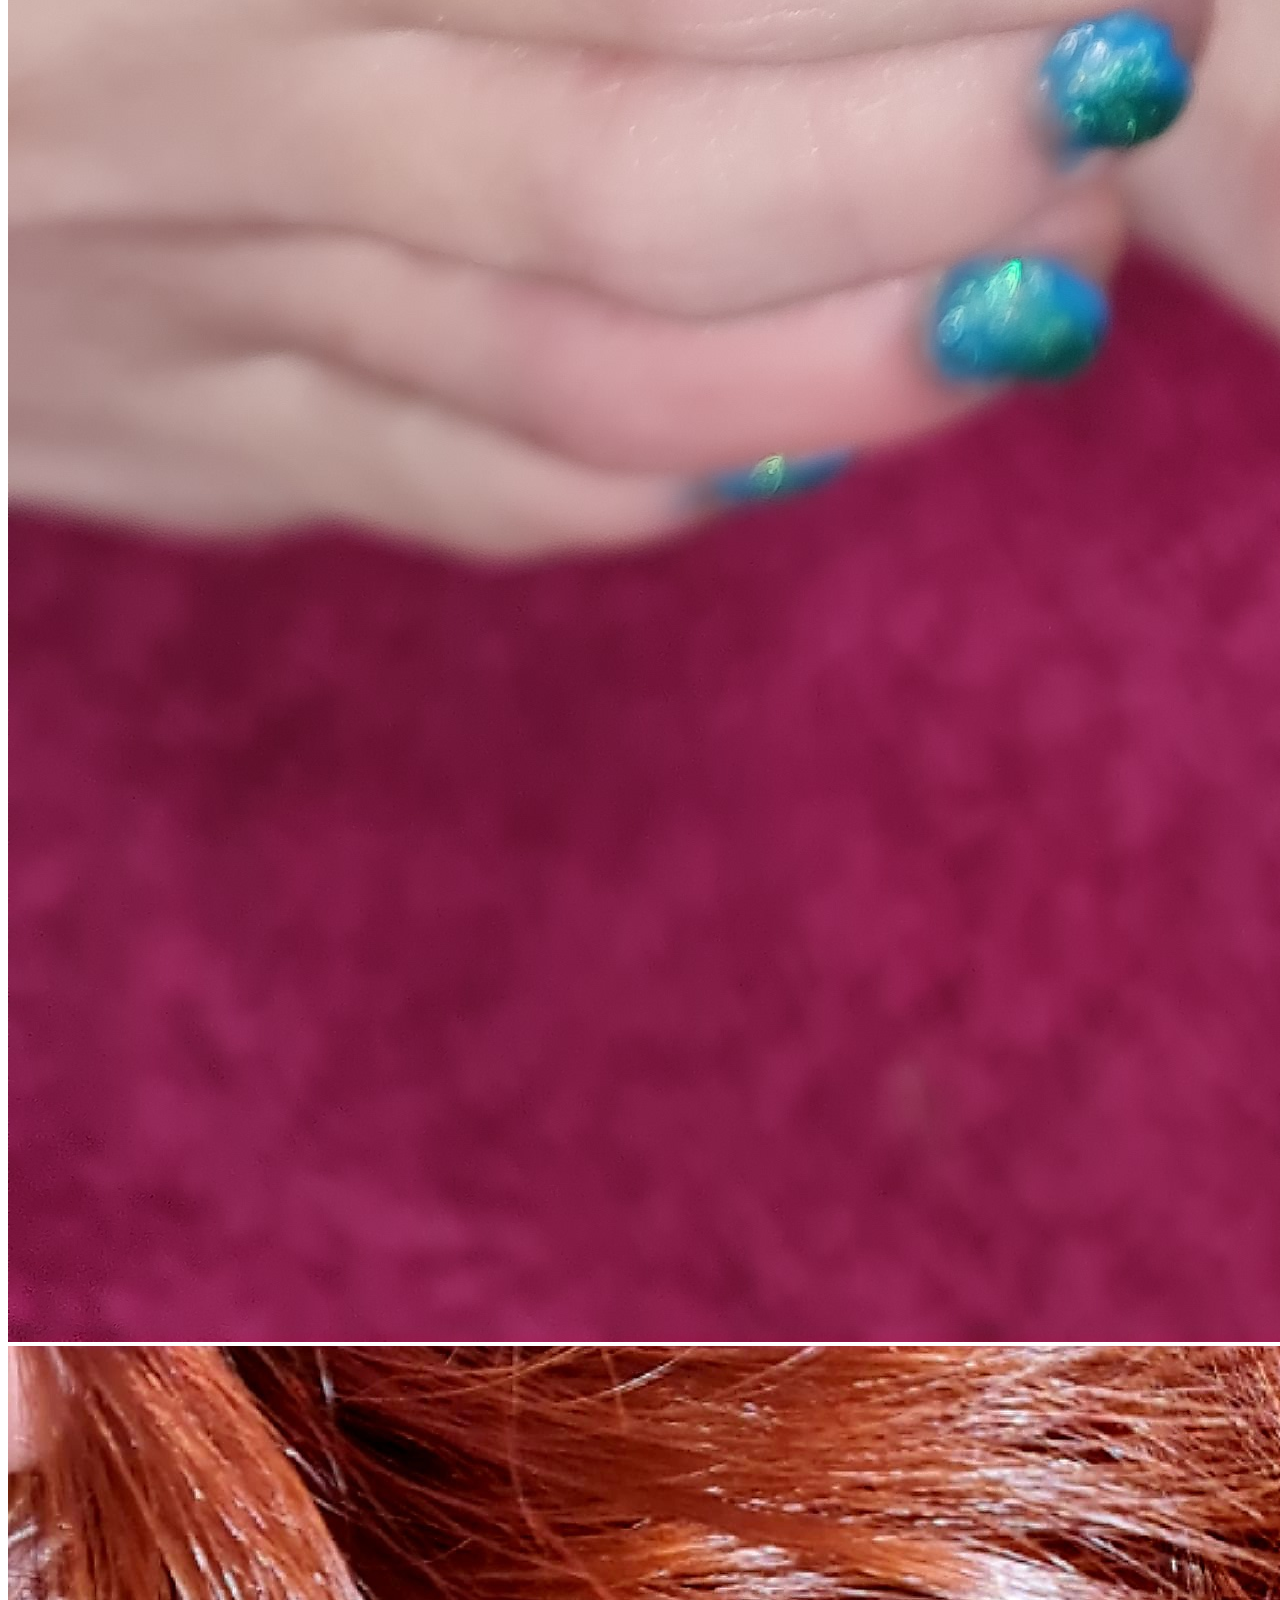
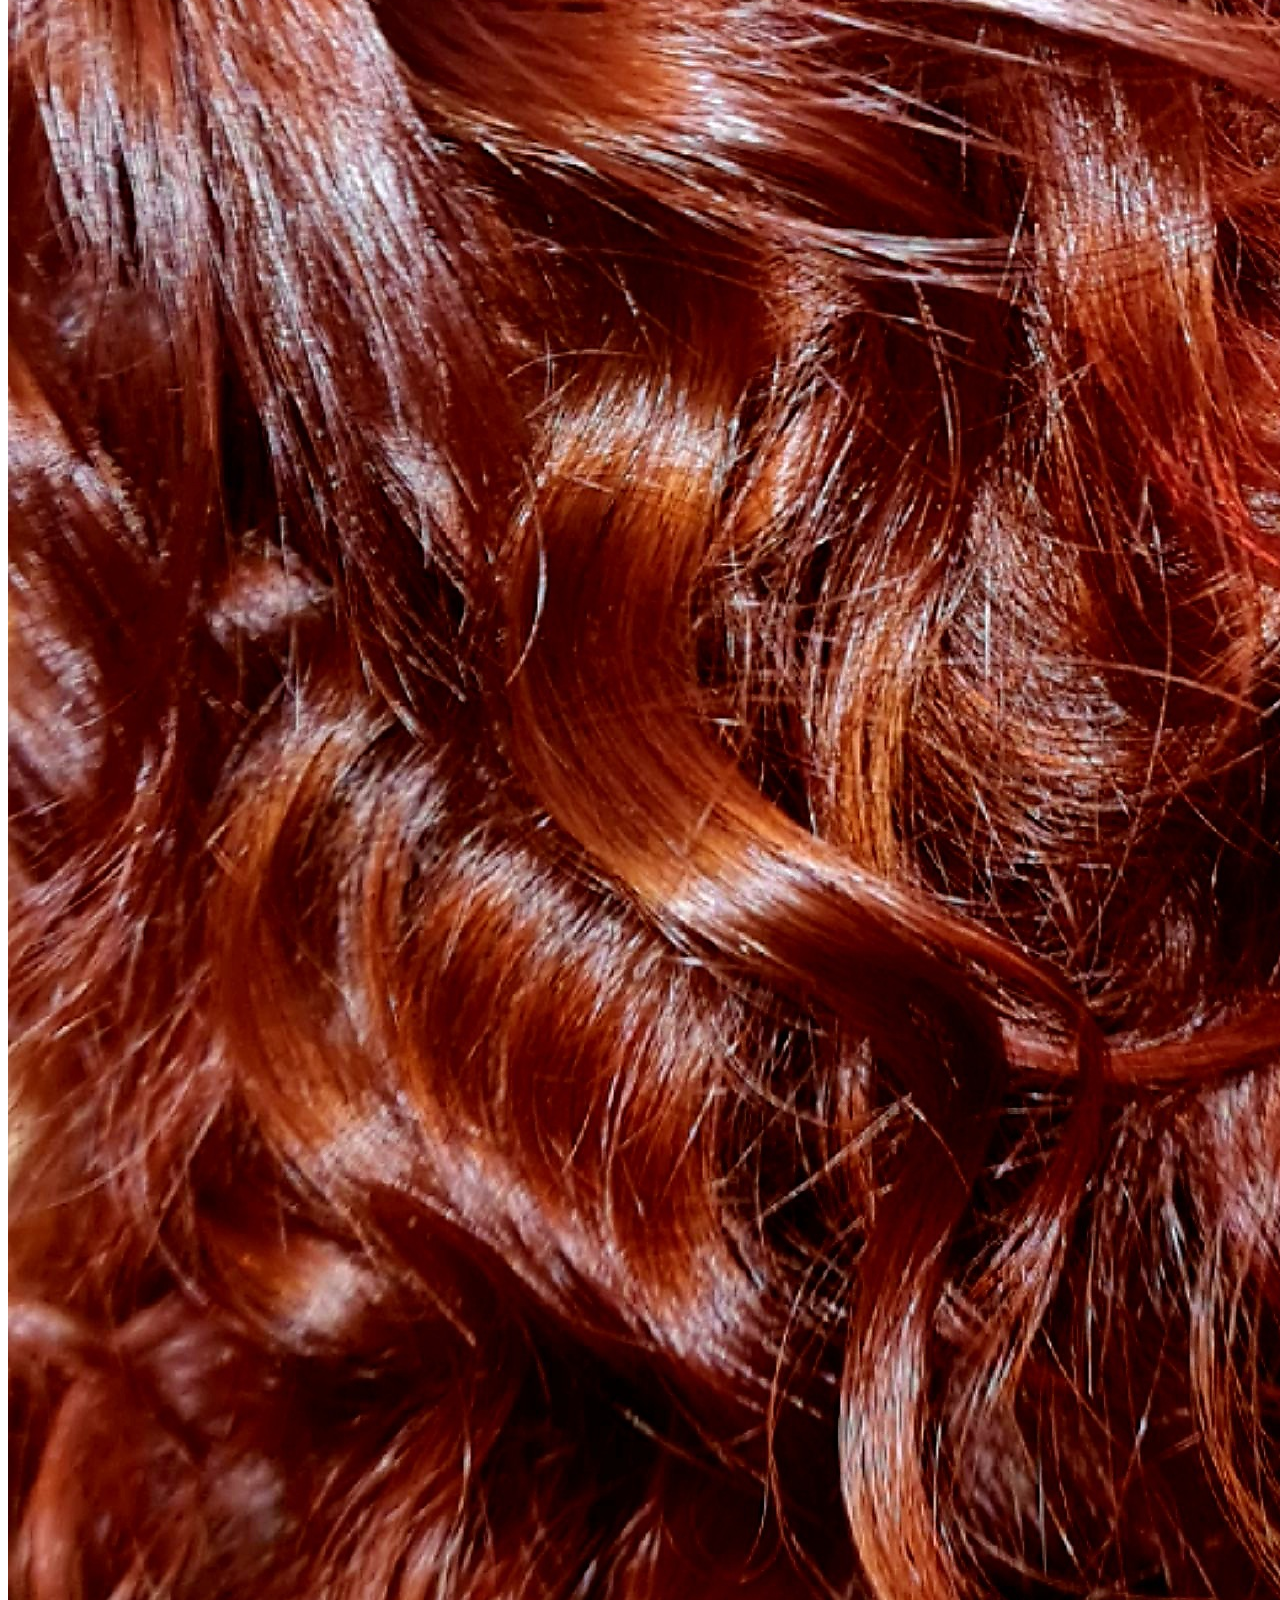
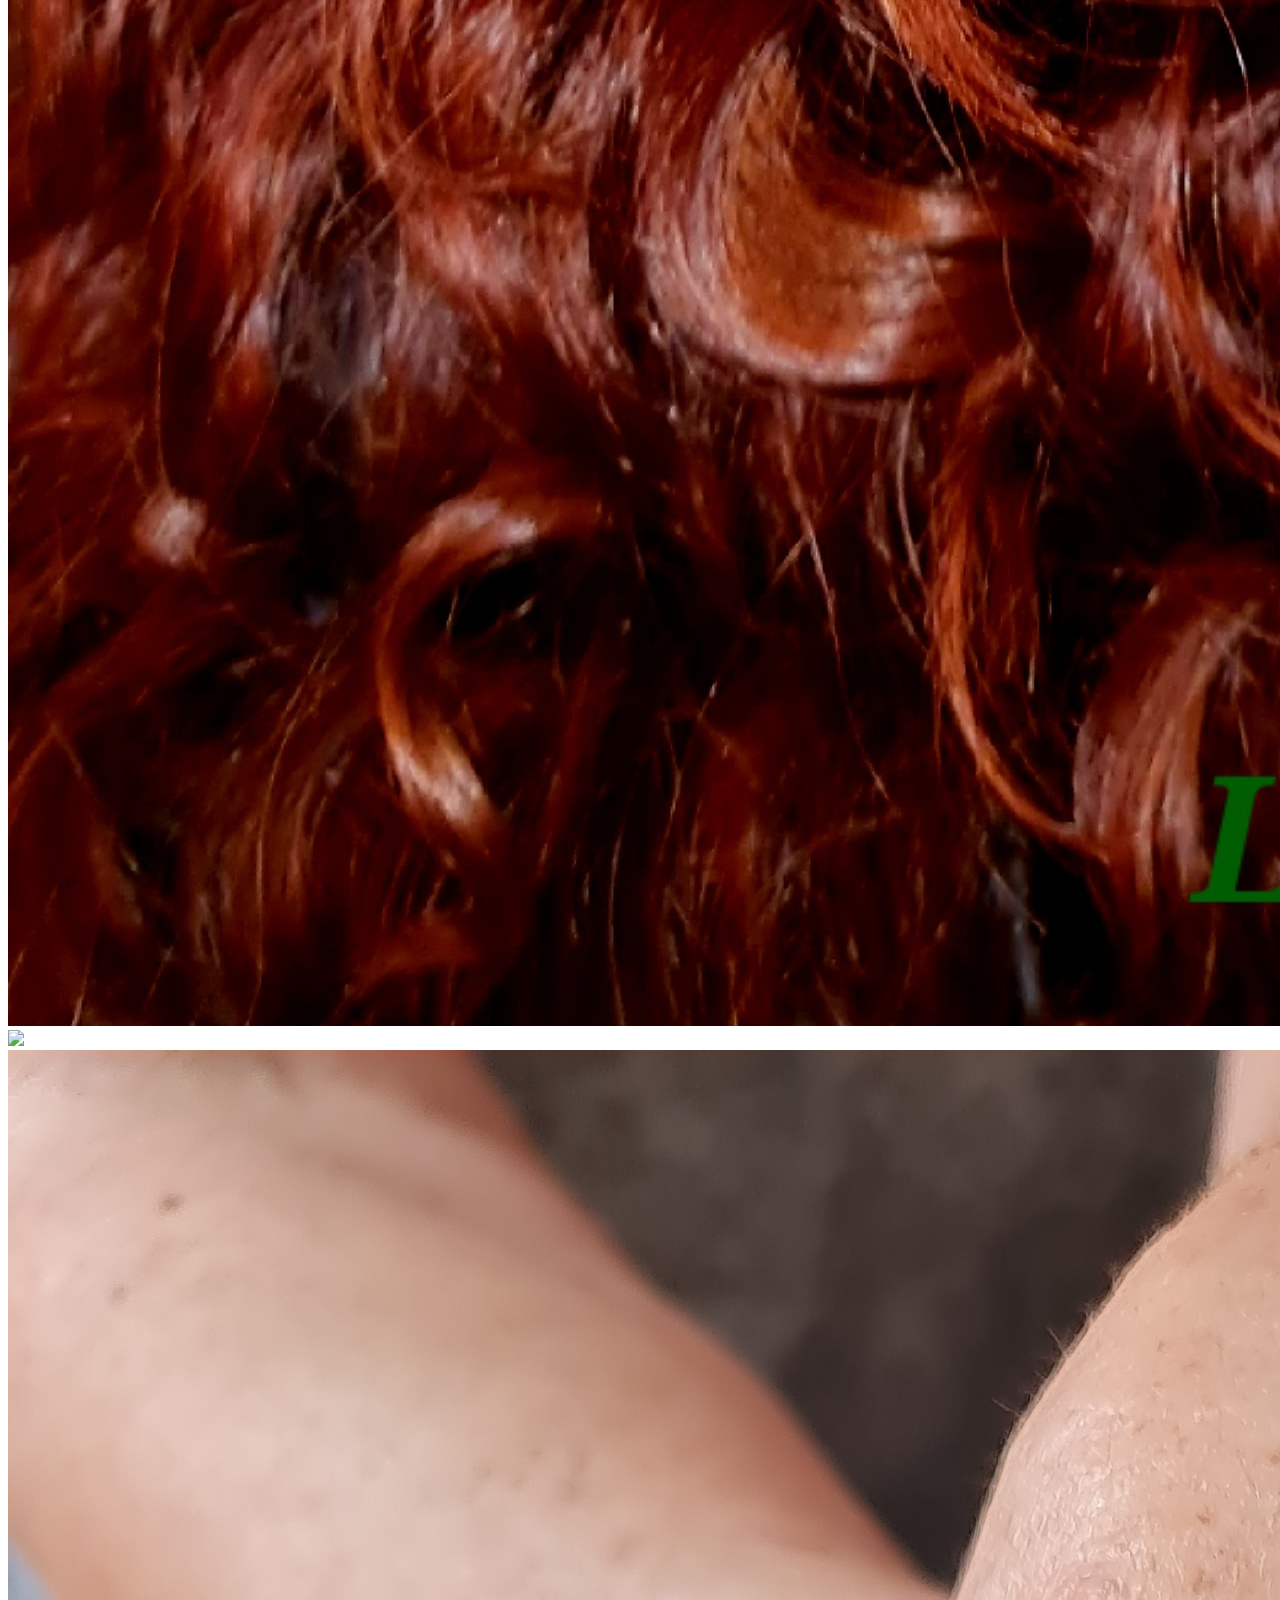
==== commit 3afcb2b7: "gallery" ====
--- a/index.html
+++ b/index.html
@@ -84,7 +84,7 @@
                 <a href="/contact.html">
                     <button class="button">CONTACT</button>
                 </a>
-                <div class="button-shadow-white"></div>
+                <div class="button-shadow"></div>
             </div>
             <div class="social-icons">
                 <div class="insta-icon">
@@ -113,7 +113,7 @@
             </div>
         </div>
         <div class="img-container">
-            <a href="/price-list.html">
+            <a href="/price-list/#nails">
             <div class="image-wrapper">
                     <div class="img-overlay">
                         <h1>NAILS</h1>
@@ -153,30 +153,35 @@
     </div>
     <div class="kiss kiss-2"></div>
    
-    <div class="gallery-wrapper " >
-        <a target="_blank" href="https://www.instagram.com/p/C0CcW6dIK86/">
-        <div class="image-wrapper">
-            <img src="Assets/img/403907480_1323460724953962_6573175935388425072_n.jpeg">
-        </div></a>
-        <a target="_blank" href="https://www.instagram.com/p/Cu1GLBzgfqw/">
-        <div class="image-wrapper">
-            <img src="Assets/img/361614228_1924954977876704_7634266922634228954_n.jpg">
-        </div></a>
-        <a target="_blank" href="https://www.instagram.com/reel/Cu1DuaXvNXQ/">
-        <div class="image-wrapper">
-            <img src="Assets/img/361088680_969626444188611_5787384949970928718_n.jpg">
-        </div></a>
-        <a target="_blank" href="https://www.instagram.com/p/Cu1CPLHMFok/">
-        <div class="image-wrapper">
-            <img src="Assets/img/360956915_230326166626431_8345130285214258635_n.jpeg">
-        </div></a>
-    </div>
-    <div class="button-set">
+    <div class="gallery-wrapper" >
+        <div class="image-wrapper">
+            <img src="Assets/img/sofia-gallery_1.jpg">
+        </div>
+        <div class="image-wrapper">
+            <img src="Assets/img/sofia-gallery_2.jpg">
+        </div>
+        <div class="image-wrapper">
+            <img src="Assets/img/sofia-gallery_3.jpg">
+        </div>
+        <div class="image-wrapper">
+            <img src="Assets/img/sofia-gallery_4.jpg">
+        </div>
+        <div class="image-wrapper">
+            <img src="Assets/img/sofia-gallery_5.jpg">
+        </div>
+        <div class="image-wrapper">
+            <img src="Assets/img/sofia-gallery_6.jpg">
+        </div>
+        <div class="image-wrapper">
+            <img src="Assets/img/sofia-gallery_7.jpg">
+        </div>
+    </div>
+    <!-- <div class="button-set">
         <a href="https://www.instagram.com/lsa.limited/?hl=en" target="_blank">
             <button class="button">SEE MORE</button>
         </a>
         <div class="button-shadow"></div>
-    </div>
+    </div> -->
 
 </div>
 
